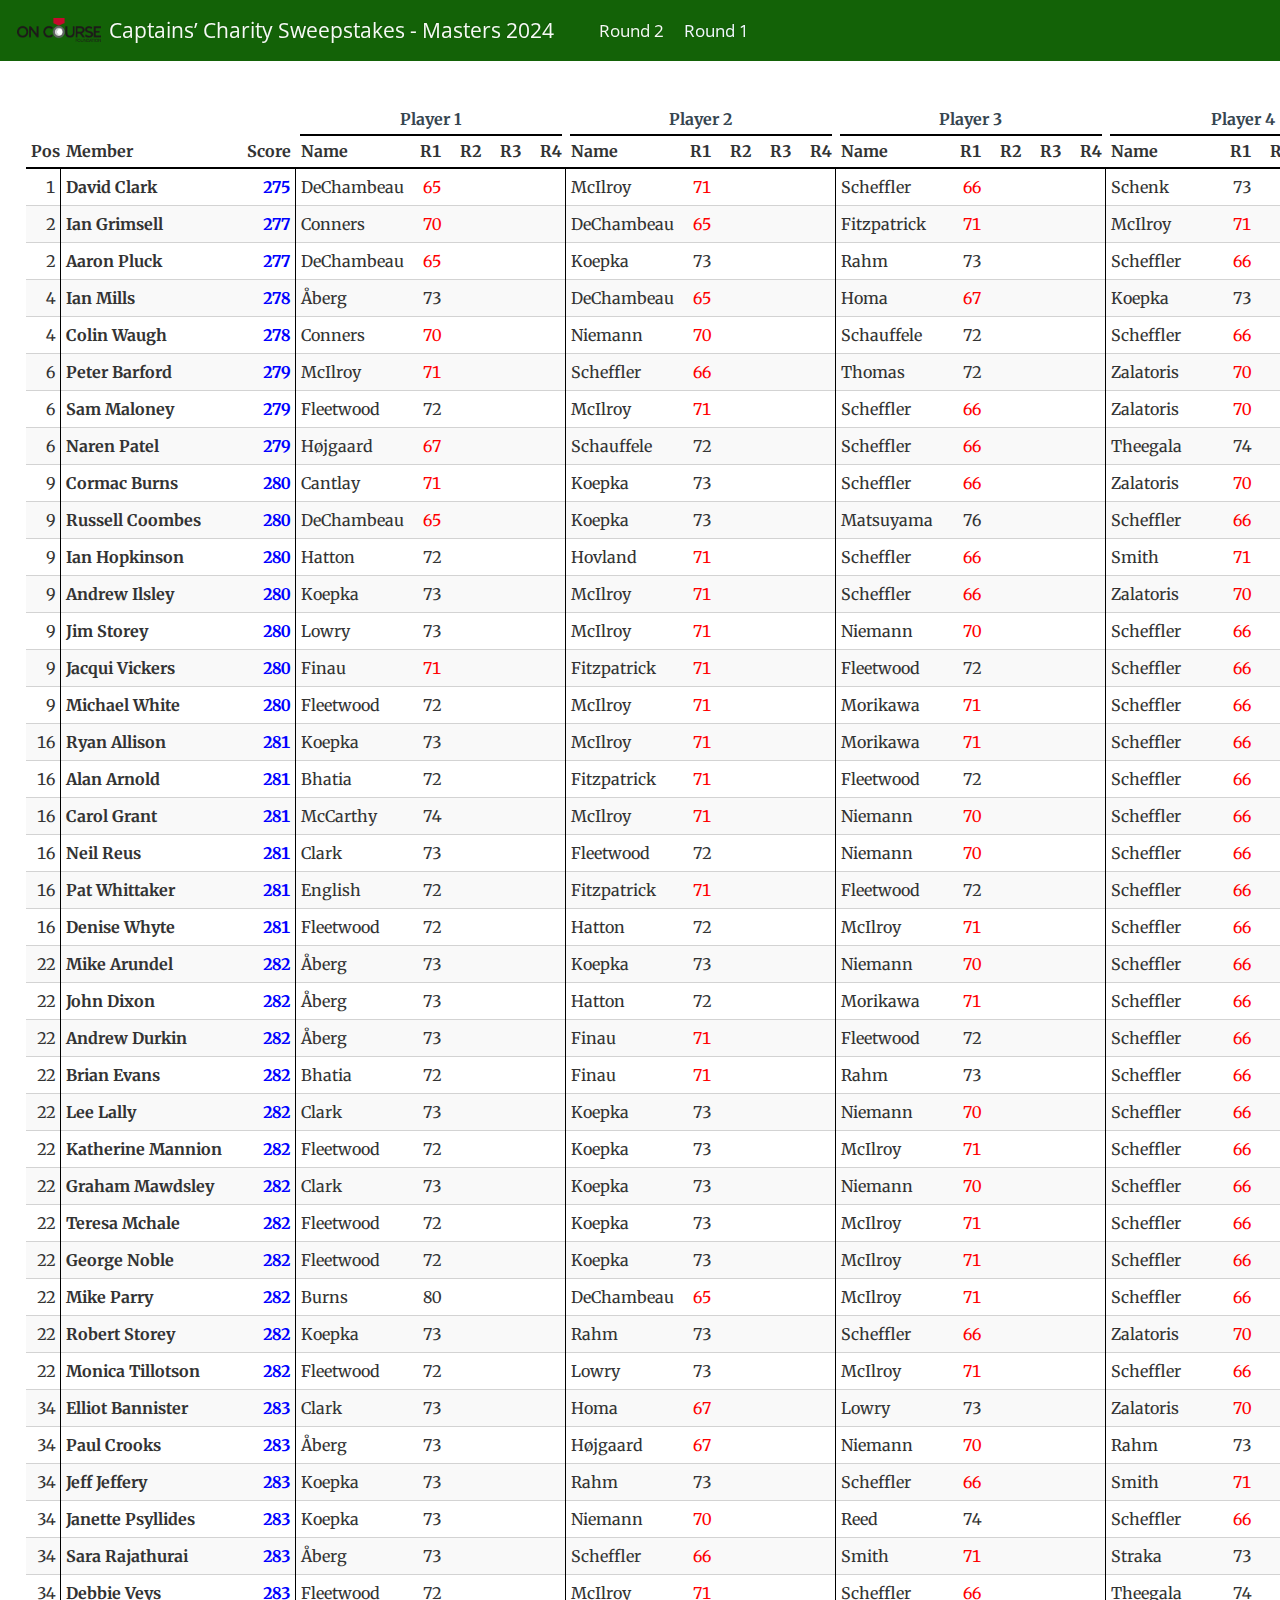
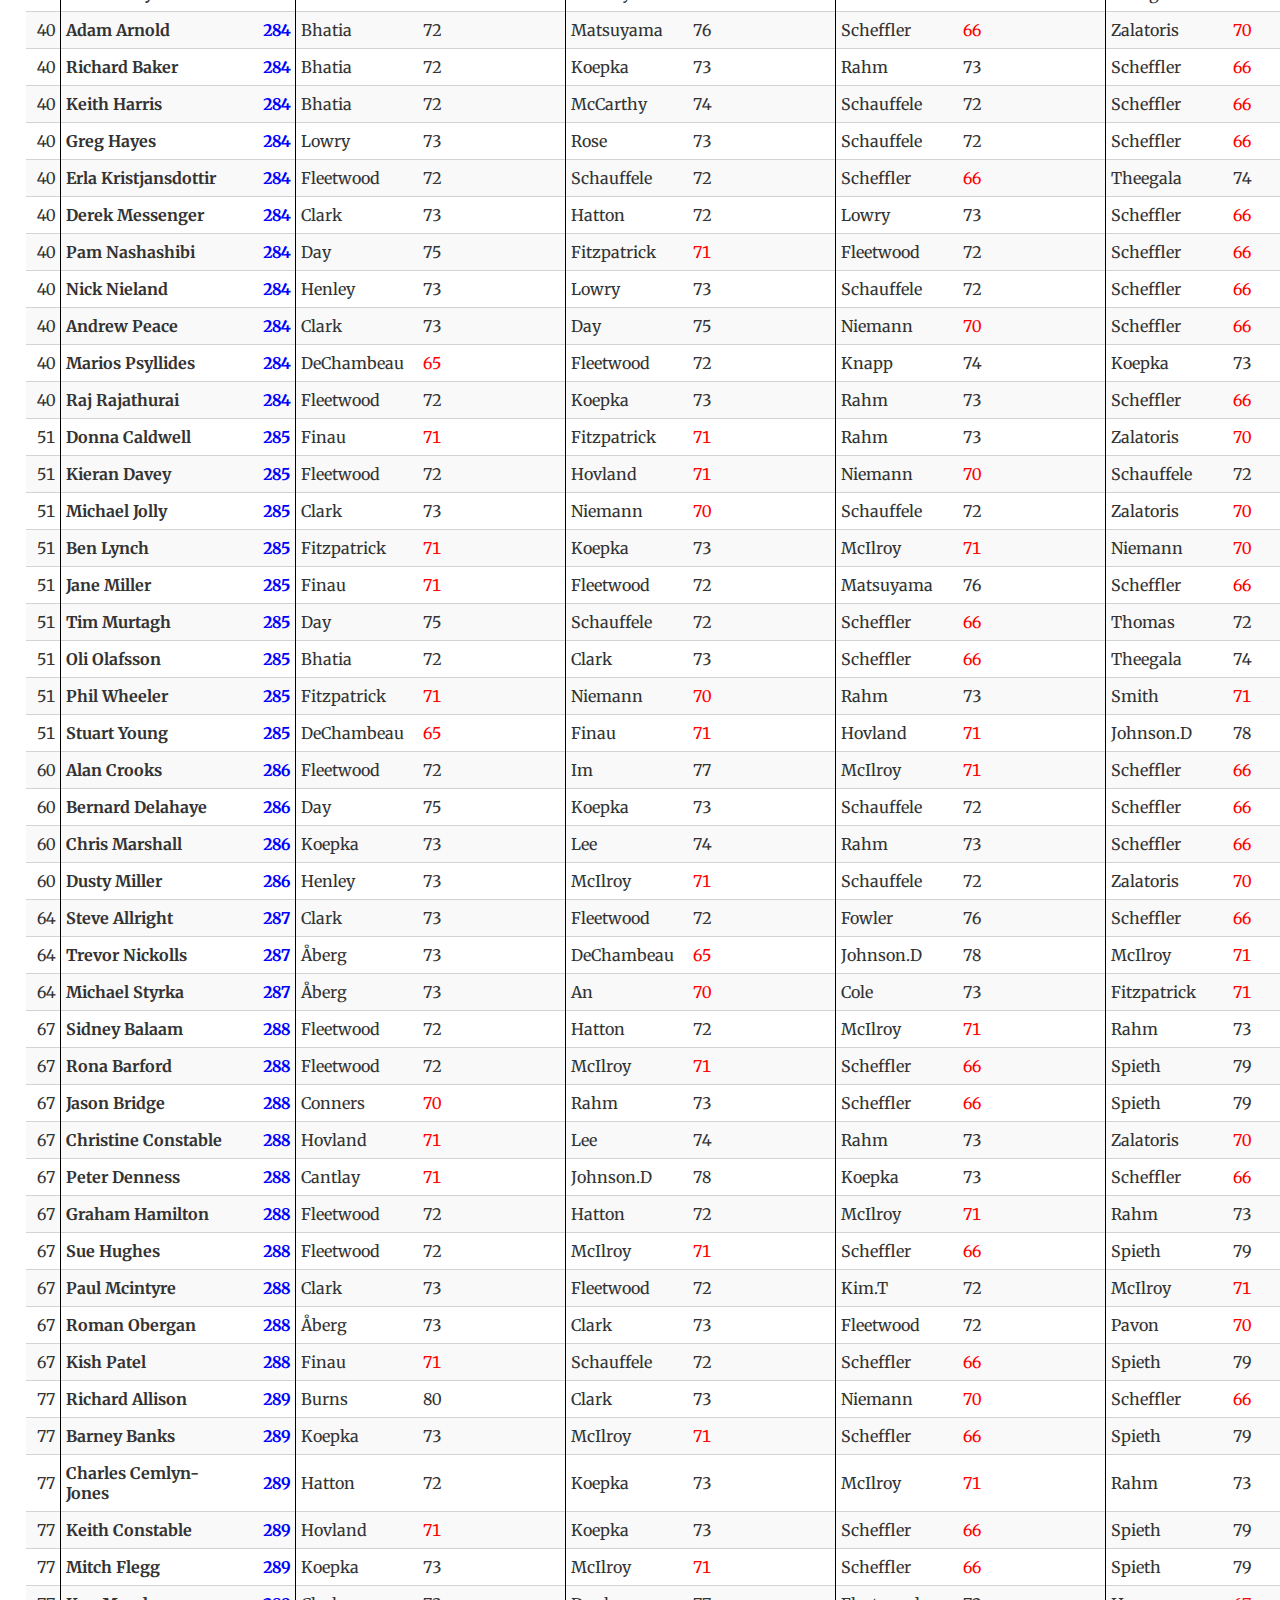
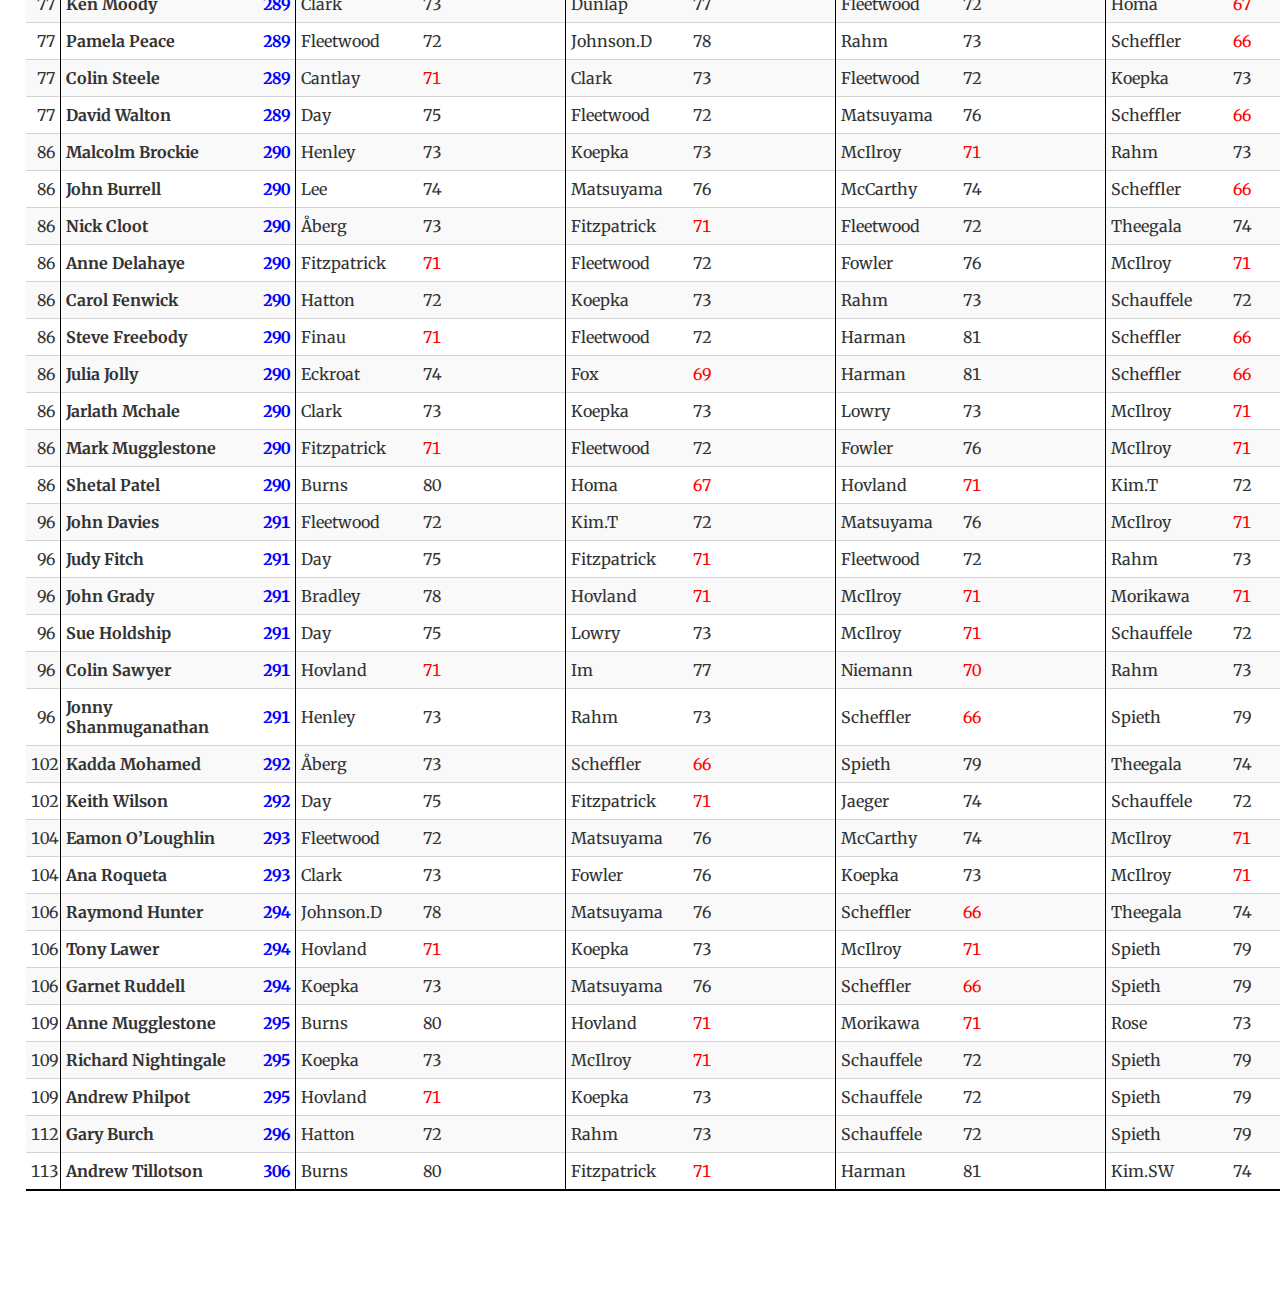
==== docs/round1.html @ 6a6d7859 "added round 2" ====
<!DOCTYPE html>
<html xmlns="http://www.w3.org/1999/xhtml" lang="en" xml:lang="en"><head>

<meta charset="utf-8">
<meta name="generator" content="quarto-1.3.433">

<meta name="viewport" content="width=device-width, initial-scale=1.0, user-scalable=yes">


<title>Captains’ Charity Sweepstakes - Masters 2024 -</title>
<style>
code{white-space: pre-wrap;}
span.smallcaps{font-variant: small-caps;}
div.columns{display: flex; gap: min(4vw, 1.5em);}
div.column{flex: auto; overflow-x: auto;}
div.hanging-indent{margin-left: 1.5em; text-indent: -1.5em;}
ul.task-list{list-style: none;}
ul.task-list li input[type="checkbox"] {
  width: 0.8em;
  margin: 0 0.8em 0.2em -1em; /* quarto-specific, see https://github.com/quarto-dev/quarto-cli/issues/4556 */ 
  vertical-align: middle;
}
</style>


<script src="site_libs/quarto-nav/quarto-nav.js"></script>
<script src="site_libs/quarto-nav/headroom.min.js"></script>
<script src="site_libs/clipboard/clipboard.min.js"></script>
<script src="site_libs/quarto-html/quarto.js"></script>
<script src="site_libs/quarto-html/popper.min.js"></script>
<script src="site_libs/quarto-html/tippy.umd.min.js"></script>
<script src="site_libs/quarto-html/anchor.min.js"></script>
<link href="site_libs/quarto-html/tippy.css" rel="stylesheet">
<link href="site_libs/quarto-html/quarto-syntax-highlighting.css" rel="stylesheet" id="quarto-text-highlighting-styles">
<script src="site_libs/bootstrap/bootstrap.min.js"></script>
<link href="site_libs/bootstrap/bootstrap-icons.css" rel="stylesheet">
<link href="site_libs/bootstrap/bootstrap.min.css" rel="stylesheet" id="quarto-bootstrap" data-mode="light">
<script id="quarto-search-options" type="application/json">{
  "language": {
    "search-no-results-text": "No results",
    "search-matching-documents-text": "matching documents",
    "search-copy-link-title": "Copy link to search",
    "search-hide-matches-text": "Hide additional matches",
    "search-more-match-text": "more match in this document",
    "search-more-matches-text": "more matches in this document",
    "search-clear-button-title": "Clear",
    "search-detached-cancel-button-title": "Cancel",
    "search-submit-button-title": "Submit",
    "search-label": "Search"
  }
}</script>


<link rel="stylesheet" href="styles.css">
</head>

<body class="floating nav-fixed">

<div id="quarto-search-results"></div>
  <header id="quarto-header" class="headroom fixed-top">
    <nav class="navbar navbar-expand-lg navbar-dark ">
      <div class="navbar-container container-fluid">
      <div class="navbar-brand-container">
    <a href="./index.html" class="navbar-brand navbar-brand-logo">
    <img src="./www/onc.png" alt="" class="navbar-logo">
    </a>
    <a class="navbar-brand" href="./index.html">
    <span class="navbar-title">Captains’ Charity Sweepstakes - Masters 2024</span>
    </a>
  </div>
          <button class="navbar-toggler" type="button" data-bs-toggle="collapse" data-bs-target="#navbarCollapse" aria-controls="navbarCollapse" aria-expanded="false" aria-label="Toggle navigation" onclick="if (window.quartoToggleHeadroom) { window.quartoToggleHeadroom(); }">
  <span class="navbar-toggler-icon"></span>
</button>
          <div class="collapse navbar-collapse" id="navbarCollapse">
            <ul class="navbar-nav navbar-nav-scroll me-auto">
  <li class="nav-item">
    <a class="nav-link" href="./index.html" rel="" target="">
 <span class="menu-text">Round 2</span></a>
  </li>  
  <li class="nav-item">
    <a class="nav-link active" href="./round1.html" rel="" target="" aria-current="page">
 <span class="menu-text">Round 1</span></a>
  </li>  
</ul>
            <div class="quarto-navbar-tools ms-auto">
</div>
          </div> <!-- /navcollapse -->
      </div> <!-- /container-fluid -->
    </nav>
</header>
<!-- content -->
<div id="quarto-content" class="quarto-container page-columns page-rows-contents page-layout-full page-navbar">
<!-- sidebar -->
  
<div id="quarto-sidebar-glass" data-bs-toggle="collapse" data-bs-target="#quarto-sidebar,#quarto-sidebar-glass"></div>
<!-- margin-sidebar -->
    <div id="quarto-margin-sidebar" class="sidebar margin-sidebar zindex-bottom">
    </div>
<!-- main -->
<main class="content page-columns page-full column-body" id="quarto-document-content">



<div id="banner" class="page-columns page-full">
<div class="grid column-page">
<div class="cell">
<div class="cell-output-display">

<div id="byoysyuiaw" style="padding-left:0px;padding-right:0px;padding-top:10px;padding-bottom:10px;overflow-x:auto;overflow-y:auto;width:auto;height:auto;">
<style>@import url("https://fonts.googleapis.com/css2?family=Merriweather:ital,wght@0,100;0,200;0,300;0,400;0,500;0,600;0,700;0,800;0,900;1,100;1,200;1,300;1,400;1,500;1,600;1,700;1,800;1,900&display=swap");
#byoysyuiaw table {
  font-family: Merriweather, Cochin, Serif, system-ui, 'Segoe UI', Roboto, Helvetica, Arial, sans-serif, 'Apple Color Emoji', 'Segoe UI Emoji', 'Segoe UI Symbol', 'Noto Color Emoji';
  -webkit-font-smoothing: antialiased;
  -moz-osx-font-smoothing: grayscale;
}

#byoysyuiaw thead, #byoysyuiaw tbody, #byoysyuiaw tfoot, #byoysyuiaw tr, #byoysyuiaw td, #byoysyuiaw th {
  border-style: none;
}

#byoysyuiaw p {
  margin: 0;
  padding: 0;
}

#byoysyuiaw .gt_table {
  display: table;
  border-collapse: collapse;
  line-height: normal;
  margin-left: auto;
  margin-right: auto;
  color: #333333;
  font-size: 16px;
  font-weight: normal;
  font-style: normal;
  background-color: #FFFFFF;
  width: auto;
  border-top-style: solid;
  border-top-width: 2px;
  border-top-color: #FFFFFF;
  border-right-style: none;
  border-right-width: 2px;
  border-right-color: #D3D3D3;
  border-bottom-style: solid;
  border-bottom-width: 2px;
  border-bottom-color: #A8A8A8;
  border-left-style: none;
  border-left-width: 2px;
  border-left-color: #D3D3D3;
}

#byoysyuiaw .gt_caption {
  padding-top: 4px;
  padding-bottom: 4px;
}

#byoysyuiaw .gt_title {
  color: #333333;
  font-size: 22px;
  font-weight: initial;
  padding-top: 4px;
  padding-bottom: 4px;
  padding-left: 5px;
  padding-right: 5px;
  border-bottom-color: #FFFFFF;
  border-bottom-width: 0;
}

#byoysyuiaw .gt_subtitle {
  color: #333333;
  font-size: 20px;
  font-weight: initial;
  padding-top: 3px;
  padding-bottom: 5px;
  padding-left: 5px;
  padding-right: 5px;
  border-top-color: #FFFFFF;
  border-top-width: 0;
}

#byoysyuiaw .gt_heading {
  background-color: #FFFFFF;
  text-align: center;
  border-bottom-color: #FFFFFF;
  border-left-style: none;
  border-left-width: 1px;
  border-left-color: #D3D3D3;
  border-right-style: none;
  border-right-width: 1px;
  border-right-color: #D3D3D3;
}

#byoysyuiaw .gt_bottom_border {
  border-bottom-style: solid;
  border-bottom-width: 2px;
  border-bottom-color: #D3D3D3;
}

#byoysyuiaw .gt_col_headings {
  border-top-style: solid;
  border-top-width: 2px;
  border-top-color: #FFFFFF;
  border-bottom-style: solid;
  border-bottom-width: 2px;
  border-bottom-color: #000000;
  border-left-style: none;
  border-left-width: 1px;
  border-left-color: #D3D3D3;
  border-right-style: none;
  border-right-width: 1px;
  border-right-color: #D3D3D3;
}

#byoysyuiaw .gt_col_heading {
  color: #333333;
  background-color: #FFFFFF;
  font-size: 100%;
  font-weight: normal;
  text-transform: inherit;
  border-left-style: none;
  border-left-width: 1px;
  border-left-color: #D3D3D3;
  border-right-style: none;
  border-right-width: 1px;
  border-right-color: #D3D3D3;
  vertical-align: bottom;
  padding-top: 5px;
  padding-bottom: 6px;
  padding-left: 5px;
  padding-right: 5px;
  overflow-x: hidden;
}

#byoysyuiaw .gt_column_spanner_outer {
  color: #333333;
  background-color: #FFFFFF;
  font-size: 100%;
  font-weight: normal;
  text-transform: inherit;
  padding-top: 0;
  padding-bottom: 0;
  padding-left: 4px;
  padding-right: 4px;
}

#byoysyuiaw .gt_column_spanner_outer:first-child {
  padding-left: 0;
}

#byoysyuiaw .gt_column_spanner_outer:last-child {
  padding-right: 0;
}

#byoysyuiaw .gt_column_spanner {
  border-bottom-style: solid;
  border-bottom-width: 2px;
  border-bottom-color: #000000;
  vertical-align: bottom;
  padding-top: 5px;
  padding-bottom: 5px;
  overflow-x: hidden;
  display: inline-block;
  width: 100%;
}

#byoysyuiaw .gt_spanner_row {
  border-bottom-style: hidden;
}

#byoysyuiaw .gt_group_heading {
  padding-top: 8px;
  padding-bottom: 8px;
  padding-left: 5px;
  padding-right: 5px;
  color: #333333;
  background-color: #FFFFFF;
  font-size: 100%;
  font-weight: initial;
  text-transform: inherit;
  border-top-style: solid;
  border-top-width: 2px;
  border-top-color: #D3D3D3;
  border-bottom-style: solid;
  border-bottom-width: 2px;
  border-bottom-color: #D3D3D3;
  border-left-style: none;
  border-left-width: 1px;
  border-left-color: #D3D3D3;
  border-right-style: none;
  border-right-width: 1px;
  border-right-color: #D3D3D3;
  vertical-align: middle;
  text-align: left;
}

#byoysyuiaw .gt_empty_group_heading {
  padding: 0.5px;
  color: #333333;
  background-color: #FFFFFF;
  font-size: 100%;
  font-weight: initial;
  border-top-style: solid;
  border-top-width: 2px;
  border-top-color: #D3D3D3;
  border-bottom-style: solid;
  border-bottom-width: 2px;
  border-bottom-color: #D3D3D3;
  vertical-align: middle;
}

#byoysyuiaw .gt_from_md > :first-child {
  margin-top: 0;
}

#byoysyuiaw .gt_from_md > :last-child {
  margin-bottom: 0;
}

#byoysyuiaw .gt_row {
  padding-top: 8px;
  padding-bottom: 8px;
  padding-left: 5px;
  padding-right: 5px;
  margin: 10px;
  border-top-style: solid;
  border-top-width: 1px;
  border-top-color: #D3D3D3;
  border-left-style: none;
  border-left-width: 1px;
  border-left-color: #D3D3D3;
  border-right-style: none;
  border-right-width: 1px;
  border-right-color: #D3D3D3;
  vertical-align: middle;
  overflow-x: hidden;
}

#byoysyuiaw .gt_stub {
  color: #333333;
  background-color: #FFFFFF;
  font-size: 100%;
  font-weight: initial;
  text-transform: inherit;
  border-right-style: solid;
  border-right-width: 2px;
  border-right-color: #D3D3D3;
  padding-left: 5px;
  padding-right: 5px;
}

#byoysyuiaw .gt_stub_row_group {
  color: #333333;
  background-color: #FFFFFF;
  font-size: 100%;
  font-weight: initial;
  text-transform: inherit;
  border-right-style: solid;
  border-right-width: 2px;
  border-right-color: #D3D3D3;
  padding-left: 5px;
  padding-right: 5px;
  vertical-align: top;
}

#byoysyuiaw .gt_row_group_first td {
  border-top-width: 2px;
}

#byoysyuiaw .gt_row_group_first th {
  border-top-width: 2px;
}

#byoysyuiaw .gt_summary_row {
  color: #333333;
  background-color: #FFFFFF;
  text-transform: inherit;
  padding-top: 8px;
  padding-bottom: 8px;
  padding-left: 5px;
  padding-right: 5px;
}

#byoysyuiaw .gt_first_summary_row {
  border-top-style: solid;
  border-top-color: #D3D3D3;
}

#byoysyuiaw .gt_first_summary_row.thick {
  border-top-width: 2px;
}

#byoysyuiaw .gt_last_summary_row {
  padding-top: 8px;
  padding-bottom: 8px;
  padding-left: 5px;
  padding-right: 5px;
  border-bottom-style: solid;
  border-bottom-width: 2px;
  border-bottom-color: #D3D3D3;
}

#byoysyuiaw .gt_grand_summary_row {
  color: #333333;
  background-color: #FFFFFF;
  text-transform: inherit;
  padding-top: 8px;
  padding-bottom: 8px;
  padding-left: 5px;
  padding-right: 5px;
}

#byoysyuiaw .gt_first_grand_summary_row {
  padding-top: 8px;
  padding-bottom: 8px;
  padding-left: 5px;
  padding-right: 5px;
  border-top-style: double;
  border-top-width: 6px;
  border-top-color: #D3D3D3;
}

#byoysyuiaw .gt_last_grand_summary_row_top {
  padding-top: 8px;
  padding-bottom: 8px;
  padding-left: 5px;
  padding-right: 5px;
  border-bottom-style: double;
  border-bottom-width: 6px;
  border-bottom-color: #D3D3D3;
}

#byoysyuiaw .gt_striped {
  background-color: rgba(128, 128, 128, 0.05);
}

#byoysyuiaw .gt_table_body {
  border-top-style: solid;
  border-top-width: 2px;
  border-top-color: #D3D3D3;
  border-bottom-style: solid;
  border-bottom-width: 2px;
  border-bottom-color: #000000;
}

#byoysyuiaw .gt_footnotes {
  color: #333333;
  background-color: #FFFFFF;
  border-bottom-style: none;
  border-bottom-width: 2px;
  border-bottom-color: #D3D3D3;
  border-left-style: none;
  border-left-width: 2px;
  border-left-color: #D3D3D3;
  border-right-style: none;
  border-right-width: 2px;
  border-right-color: #D3D3D3;
}

#byoysyuiaw .gt_footnote {
  margin: 0px;
  font-size: 90%;
  padding-top: 4px;
  padding-bottom: 4px;
  padding-left: 5px;
  padding-right: 5px;
}

#byoysyuiaw .gt_sourcenotes {
  color: #333333;
  background-color: #FFFFFF;
  border-bottom-style: none;
  border-bottom-width: 2px;
  border-bottom-color: #D3D3D3;
  border-left-style: none;
  border-left-width: 2px;
  border-left-color: #D3D3D3;
  border-right-style: none;
  border-right-width: 2px;
  border-right-color: #D3D3D3;
}

#byoysyuiaw .gt_sourcenote {
  font-size: 90%;
  padding-top: 4px;
  padding-bottom: 4px;
  padding-left: 5px;
  padding-right: 5px;
}

#byoysyuiaw .gt_left {
  text-align: left;
}

#byoysyuiaw .gt_center {
  text-align: center;
}

#byoysyuiaw .gt_right {
  text-align: right;
  font-variant-numeric: tabular-nums;
}

#byoysyuiaw .gt_font_normal {
  font-weight: normal;
}

#byoysyuiaw .gt_font_bold {
  font-weight: bold;
}

#byoysyuiaw .gt_font_italic {
  font-style: italic;
}

#byoysyuiaw .gt_super {
  font-size: 65%;
}

#byoysyuiaw .gt_footnote_marks {
  font-size: 75%;
  vertical-align: 0.4em;
  position: initial;
}

#byoysyuiaw .gt_asterisk {
  font-size: 100%;
  vertical-align: 0;
}

#byoysyuiaw .gt_indent_1 {
  text-indent: 5px;
}

#byoysyuiaw .gt_indent_2 {
  text-indent: 10px;
}

#byoysyuiaw .gt_indent_3 {
  text-indent: 15px;
}

#byoysyuiaw .gt_indent_4 {
  text-indent: 20px;
}

#byoysyuiaw .gt_indent_5 {
  text-indent: 25px;
}
</style>
<table class="gt_table" style="table-layout: fixed;; width: 0px" data-quarto-disable-processing="false" data-quarto-bootstrap="false">
  <colgroup>
    <col style="width:35px;">
    <col style="width:175px;">
    <col style="width:60px;">
    <col style="width:110px;">
    <col style="width:40px;">
    <col style="width:40px;">
    <col style="width:40px;">
    <col style="width:40px;">
    <col style="width:110px;">
    <col style="width:40px;">
    <col style="width:40px;">
    <col style="width:40px;">
    <col style="width:40px;">
    <col style="width:110px;">
    <col style="width:40px;">
    <col style="width:40px;">
    <col style="width:40px;">
    <col style="width:40px;">
    <col style="width:110px;">
    <col style="width:40px;">
    <col style="width:40px;">
    <col style="width:40px;">
    <col style="width:40px;">
  </colgroup>
  <thead>
    <tr class="gt_col_headings gt_spanner_row">
      <th class="gt_col_heading gt_columns_bottom_border gt_right" rowspan="2" colspan="1" style="border-bottom-width: 2px; border-bottom-style: solid; border-bottom-color: #000000; font-weight: bold;" scope="col" id="Pos">Pos</th>
      <th class="gt_col_heading gt_columns_bottom_border gt_left" rowspan="2" colspan="1" style="border-bottom-width: 2px; border-bottom-style: solid; border-bottom-color: #000000; font-weight: bold;" scope="col" id="Member">Member</th>
      <th class="gt_col_heading gt_columns_bottom_border gt_right" rowspan="2" colspan="1" style="border-bottom-width: 2px; border-bottom-style: solid; border-bottom-color: #000000; font-weight: bold;" scope="col" id="Score">Score</th>
      <th class="gt_center gt_columns_top_border gt_column_spanner_outer" rowspan="1" colspan="5" style="color: #36454F; font-size: 16px; font-weight: bold;" scope="colgroup" id="Player 1">
        <span class="gt_column_spanner">Player 1</span>
      </th>
      <th class="gt_center gt_columns_top_border gt_column_spanner_outer" rowspan="1" colspan="5" style="color: #36454F; font-size: 16px; font-weight: bold;" scope="colgroup" id="Player 2">
        <span class="gt_column_spanner">Player 2</span>
      </th>
      <th class="gt_center gt_columns_top_border gt_column_spanner_outer" rowspan="1" colspan="5" style="color: #36454F; font-size: 16px; font-weight: bold;" scope="colgroup" id="Player 3">
        <span class="gt_column_spanner">Player 3</span>
      </th>
      <th class="gt_center gt_columns_top_border gt_column_spanner_outer" rowspan="1" colspan="5" style="color: #36454F; font-size: 16px; font-weight: bold;" scope="colgroup" id="Player 4">
        <span class="gt_column_spanner">Player 4</span>
      </th>
    </tr>
    <tr class="gt_col_headings">
      <th class="gt_col_heading gt_columns_bottom_border gt_left" rowspan="1" colspan="1" style="border-bottom-width: 2px; border-bottom-style: solid; border-bottom-color: #000000; font-weight: bold;" scope="col" id="Name">Name</th>
      <th class="gt_col_heading gt_columns_bottom_border gt_right" rowspan="1" colspan="1" style="border-bottom-width: 2px; border-bottom-style: solid; border-bottom-color: #000000; font-weight: bold;" scope="col" id="R1">R1</th>
      <th class="gt_col_heading gt_columns_bottom_border gt_right" rowspan="1" colspan="1" style="border-bottom-width: 2px; border-bottom-style: solid; border-bottom-color: #000000; font-weight: bold;" scope="col" id="R2">R2</th>
      <th class="gt_col_heading gt_columns_bottom_border gt_right" rowspan="1" colspan="1" style="border-bottom-width: 2px; border-bottom-style: solid; border-bottom-color: #000000; font-weight: bold;" scope="col" id="R3">R3</th>
      <th class="gt_col_heading gt_columns_bottom_border gt_right" rowspan="1" colspan="1" style="border-bottom-width: 2px; border-bottom-style: solid; border-bottom-color: #000000; font-weight: bold;" scope="col" id="R4">R4</th>
      <th class="gt_col_heading gt_columns_bottom_border gt_left" rowspan="1" colspan="1" style="border-bottom-width: 2px; border-bottom-style: solid; border-bottom-color: #000000; font-weight: bold;" scope="col" id="Name">Name</th>
      <th class="gt_col_heading gt_columns_bottom_border gt_right" rowspan="1" colspan="1" style="border-bottom-width: 2px; border-bottom-style: solid; border-bottom-color: #000000; font-weight: bold;" scope="col" id="R1">R1</th>
      <th class="gt_col_heading gt_columns_bottom_border gt_right" rowspan="1" colspan="1" style="border-bottom-width: 2px; border-bottom-style: solid; border-bottom-color: #000000; font-weight: bold;" scope="col" id="R2">R2</th>
      <th class="gt_col_heading gt_columns_bottom_border gt_right" rowspan="1" colspan="1" style="border-bottom-width: 2px; border-bottom-style: solid; border-bottom-color: #000000; font-weight: bold;" scope="col" id="R3">R3</th>
      <th class="gt_col_heading gt_columns_bottom_border gt_right" rowspan="1" colspan="1" style="border-bottom-width: 2px; border-bottom-style: solid; border-bottom-color: #000000; font-weight: bold;" scope="col" id="R4">R4</th>
      <th class="gt_col_heading gt_columns_bottom_border gt_left" rowspan="1" colspan="1" style="border-bottom-width: 2px; border-bottom-style: solid; border-bottom-color: #000000; font-weight: bold;" scope="col" id="Name">Name</th>
      <th class="gt_col_heading gt_columns_bottom_border gt_right" rowspan="1" colspan="1" style="border-bottom-width: 2px; border-bottom-style: solid; border-bottom-color: #000000; font-weight: bold;" scope="col" id="R1">R1</th>
      <th class="gt_col_heading gt_columns_bottom_border gt_right" rowspan="1" colspan="1" style="border-bottom-width: 2px; border-bottom-style: solid; border-bottom-color: #000000; font-weight: bold;" scope="col" id="R2">R2</th>
      <th class="gt_col_heading gt_columns_bottom_border gt_right" rowspan="1" colspan="1" style="border-bottom-width: 2px; border-bottom-style: solid; border-bottom-color: #000000; font-weight: bold;" scope="col" id="R3">R3</th>
      <th class="gt_col_heading gt_columns_bottom_border gt_right" rowspan="1" colspan="1" style="border-bottom-width: 2px; border-bottom-style: solid; border-bottom-color: #000000; font-weight: bold;" scope="col" id="R4">R4</th>
      <th class="gt_col_heading gt_columns_bottom_border gt_left" rowspan="1" colspan="1" style="border-bottom-width: 2px; border-bottom-style: solid; border-bottom-color: #000000; font-weight: bold;" scope="col" id="Name">Name</th>
      <th class="gt_col_heading gt_columns_bottom_border gt_right" rowspan="1" colspan="1" style="border-bottom-width: 2px; border-bottom-style: solid; border-bottom-color: #000000; font-weight: bold;" scope="col" id="R1">R1</th>
      <th class="gt_col_heading gt_columns_bottom_border gt_right" rowspan="1" colspan="1" style="border-bottom-width: 2px; border-bottom-style: solid; border-bottom-color: #000000; font-weight: bold;" scope="col" id="R2">R2</th>
      <th class="gt_col_heading gt_columns_bottom_border gt_right" rowspan="1" colspan="1" style="border-bottom-width: 2px; border-bottom-style: solid; border-bottom-color: #000000; font-weight: bold;" scope="col" id="R3">R3</th>
      <th class="gt_col_heading gt_columns_bottom_border gt_right" rowspan="1" colspan="1" style="border-bottom-width: 2px; border-bottom-style: solid; border-bottom-color: #000000; font-weight: bold;" scope="col" id="R4">R4</th>
    </tr>
  </thead>
  <tbody class="gt_table_body">
    <tr><td headers="N" class="gt_row gt_right">1</td>
<td headers="Member" class="gt_row gt_left" style="font-weight: bold; border-left-width: 1px; border-left-style: solid; border-left-color: black;">David Clark</td>
<td headers="Score" class="gt_row gt_right" style="font-weight: bold; color: #0000FF;">275</td>
<td headers="Player1_Name" class="gt_row gt_left" style="border-left-width: 1px; border-left-style: solid; border-left-color: black;">DeChambeau</td>
<td headers="Player1_R1" class="gt_row gt_right" style="color: #FF0000;">65</td>
<td headers="Player1_R2" class="gt_row gt_right"><br></td>
<td headers="Player1_R3" class="gt_row gt_right"><br></td>
<td headers="Player1_R4" class="gt_row gt_right"><br></td>
<td headers="Player2_Name" class="gt_row gt_left" style="border-left-width: 1px; border-left-style: solid; border-left-color: black;">McIlroy</td>
<td headers="Player2_R1" class="gt_row gt_right" style="color: #FF0000;">71</td>
<td headers="Player2_R2" class="gt_row gt_right"><br></td>
<td headers="Player2_R3" class="gt_row gt_right"><br></td>
<td headers="Player2_R4" class="gt_row gt_right"><br></td>
<td headers="Player3_Name" class="gt_row gt_left" style="border-left-width: 1px; border-left-style: solid; border-left-color: black;">Scheffler</td>
<td headers="Player3_R1" class="gt_row gt_right" style="color: #FF0000;">66</td>
<td headers="Player3_R2" class="gt_row gt_right"><br></td>
<td headers="Player3_R3" class="gt_row gt_right"><br></td>
<td headers="Player3_R4" class="gt_row gt_right"><br></td>
<td headers="Player4_Name" class="gt_row gt_left" style="border-left-width: 1px; border-left-style: solid; border-left-color: black;">Schenk</td>
<td headers="Player4_R1" class="gt_row gt_right">73</td>
<td headers="Player4_R2" class="gt_row gt_right"><br></td>
<td headers="Player4_R3" class="gt_row gt_right"><br></td>
<td headers="Player4_R4" class="gt_row gt_right"><br></td></tr>
    <tr><td headers="N" class="gt_row gt_right gt_striped">2</td>
<td headers="Member" class="gt_row gt_left gt_striped" style="font-weight: bold; border-left-width: 1px; border-left-style: solid; border-left-color: black;">Ian Grimsell</td>
<td headers="Score" class="gt_row gt_right gt_striped" style="font-weight: bold; color: #0000FF;">277</td>
<td headers="Player1_Name" class="gt_row gt_left gt_striped" style="border-left-width: 1px; border-left-style: solid; border-left-color: black;">Conners</td>
<td headers="Player1_R1" class="gt_row gt_right gt_striped" style="color: #FF0000;">70</td>
<td headers="Player1_R2" class="gt_row gt_right gt_striped"><br></td>
<td headers="Player1_R3" class="gt_row gt_right gt_striped"><br></td>
<td headers="Player1_R4" class="gt_row gt_right gt_striped"><br></td>
<td headers="Player2_Name" class="gt_row gt_left gt_striped" style="border-left-width: 1px; border-left-style: solid; border-left-color: black;">DeChambeau</td>
<td headers="Player2_R1" class="gt_row gt_right gt_striped" style="color: #FF0000;">65</td>
<td headers="Player2_R2" class="gt_row gt_right gt_striped"><br></td>
<td headers="Player2_R3" class="gt_row gt_right gt_striped"><br></td>
<td headers="Player2_R4" class="gt_row gt_right gt_striped"><br></td>
<td headers="Player3_Name" class="gt_row gt_left gt_striped" style="border-left-width: 1px; border-left-style: solid; border-left-color: black;">Fitzpatrick</td>
<td headers="Player3_R1" class="gt_row gt_right gt_striped" style="color: #FF0000;">71</td>
<td headers="Player3_R2" class="gt_row gt_right gt_striped"><br></td>
<td headers="Player3_R3" class="gt_row gt_right gt_striped"><br></td>
<td headers="Player3_R4" class="gt_row gt_right gt_striped"><br></td>
<td headers="Player4_Name" class="gt_row gt_left gt_striped" style="border-left-width: 1px; border-left-style: solid; border-left-color: black;">McIlroy</td>
<td headers="Player4_R1" class="gt_row gt_right gt_striped" style="color: #FF0000;">71</td>
<td headers="Player4_R2" class="gt_row gt_right gt_striped"><br></td>
<td headers="Player4_R3" class="gt_row gt_right gt_striped"><br></td>
<td headers="Player4_R4" class="gt_row gt_right gt_striped"><br></td></tr>
    <tr><td headers="N" class="gt_row gt_right">2</td>
<td headers="Member" class="gt_row gt_left" style="font-weight: bold; border-left-width: 1px; border-left-style: solid; border-left-color: black;">Aaron Pluck</td>
<td headers="Score" class="gt_row gt_right" style="font-weight: bold; color: #0000FF;">277</td>
<td headers="Player1_Name" class="gt_row gt_left" style="border-left-width: 1px; border-left-style: solid; border-left-color: black;">DeChambeau</td>
<td headers="Player1_R1" class="gt_row gt_right" style="color: #FF0000;">65</td>
<td headers="Player1_R2" class="gt_row gt_right"><br></td>
<td headers="Player1_R3" class="gt_row gt_right"><br></td>
<td headers="Player1_R4" class="gt_row gt_right"><br></td>
<td headers="Player2_Name" class="gt_row gt_left" style="border-left-width: 1px; border-left-style: solid; border-left-color: black;">Koepka</td>
<td headers="Player2_R1" class="gt_row gt_right">73</td>
<td headers="Player2_R2" class="gt_row gt_right"><br></td>
<td headers="Player2_R3" class="gt_row gt_right"><br></td>
<td headers="Player2_R4" class="gt_row gt_right"><br></td>
<td headers="Player3_Name" class="gt_row gt_left" style="border-left-width: 1px; border-left-style: solid; border-left-color: black;">Rahm</td>
<td headers="Player3_R1" class="gt_row gt_right">73</td>
<td headers="Player3_R2" class="gt_row gt_right"><br></td>
<td headers="Player3_R3" class="gt_row gt_right"><br></td>
<td headers="Player3_R4" class="gt_row gt_right"><br></td>
<td headers="Player4_Name" class="gt_row gt_left" style="border-left-width: 1px; border-left-style: solid; border-left-color: black;">Scheffler</td>
<td headers="Player4_R1" class="gt_row gt_right" style="color: #FF0000;">66</td>
<td headers="Player4_R2" class="gt_row gt_right"><br></td>
<td headers="Player4_R3" class="gt_row gt_right"><br></td>
<td headers="Player4_R4" class="gt_row gt_right"><br></td></tr>
    <tr><td headers="N" class="gt_row gt_right gt_striped">4</td>
<td headers="Member" class="gt_row gt_left gt_striped" style="font-weight: bold; border-left-width: 1px; border-left-style: solid; border-left-color: black;">Ian Mills</td>
<td headers="Score" class="gt_row gt_right gt_striped" style="font-weight: bold; color: #0000FF;">278</td>
<td headers="Player1_Name" class="gt_row gt_left gt_striped" style="border-left-width: 1px; border-left-style: solid; border-left-color: black;">Åberg</td>
<td headers="Player1_R1" class="gt_row gt_right gt_striped">73</td>
<td headers="Player1_R2" class="gt_row gt_right gt_striped"><br></td>
<td headers="Player1_R3" class="gt_row gt_right gt_striped"><br></td>
<td headers="Player1_R4" class="gt_row gt_right gt_striped"><br></td>
<td headers="Player2_Name" class="gt_row gt_left gt_striped" style="border-left-width: 1px; border-left-style: solid; border-left-color: black;">DeChambeau</td>
<td headers="Player2_R1" class="gt_row gt_right gt_striped" style="color: #FF0000;">65</td>
<td headers="Player2_R2" class="gt_row gt_right gt_striped"><br></td>
<td headers="Player2_R3" class="gt_row gt_right gt_striped"><br></td>
<td headers="Player2_R4" class="gt_row gt_right gt_striped"><br></td>
<td headers="Player3_Name" class="gt_row gt_left gt_striped" style="border-left-width: 1px; border-left-style: solid; border-left-color: black;">Homa</td>
<td headers="Player3_R1" class="gt_row gt_right gt_striped" style="color: #FF0000;">67</td>
<td headers="Player3_R2" class="gt_row gt_right gt_striped"><br></td>
<td headers="Player3_R3" class="gt_row gt_right gt_striped"><br></td>
<td headers="Player3_R4" class="gt_row gt_right gt_striped"><br></td>
<td headers="Player4_Name" class="gt_row gt_left gt_striped" style="border-left-width: 1px; border-left-style: solid; border-left-color: black;">Koepka</td>
<td headers="Player4_R1" class="gt_row gt_right gt_striped">73</td>
<td headers="Player4_R2" class="gt_row gt_right gt_striped"><br></td>
<td headers="Player4_R3" class="gt_row gt_right gt_striped"><br></td>
<td headers="Player4_R4" class="gt_row gt_right gt_striped"><br></td></tr>
    <tr><td headers="N" class="gt_row gt_right">4</td>
<td headers="Member" class="gt_row gt_left" style="font-weight: bold; border-left-width: 1px; border-left-style: solid; border-left-color: black;">Colin Waugh</td>
<td headers="Score" class="gt_row gt_right" style="font-weight: bold; color: #0000FF;">278</td>
<td headers="Player1_Name" class="gt_row gt_left" style="border-left-width: 1px; border-left-style: solid; border-left-color: black;">Conners</td>
<td headers="Player1_R1" class="gt_row gt_right" style="color: #FF0000;">70</td>
<td headers="Player1_R2" class="gt_row gt_right"><br></td>
<td headers="Player1_R3" class="gt_row gt_right"><br></td>
<td headers="Player1_R4" class="gt_row gt_right"><br></td>
<td headers="Player2_Name" class="gt_row gt_left" style="border-left-width: 1px; border-left-style: solid; border-left-color: black;">Niemann</td>
<td headers="Player2_R1" class="gt_row gt_right" style="color: #FF0000;">70</td>
<td headers="Player2_R2" class="gt_row gt_right"><br></td>
<td headers="Player2_R3" class="gt_row gt_right"><br></td>
<td headers="Player2_R4" class="gt_row gt_right"><br></td>
<td headers="Player3_Name" class="gt_row gt_left" style="border-left-width: 1px; border-left-style: solid; border-left-color: black;">Schauffele</td>
<td headers="Player3_R1" class="gt_row gt_right">72</td>
<td headers="Player3_R2" class="gt_row gt_right"><br></td>
<td headers="Player3_R3" class="gt_row gt_right"><br></td>
<td headers="Player3_R4" class="gt_row gt_right"><br></td>
<td headers="Player4_Name" class="gt_row gt_left" style="border-left-width: 1px; border-left-style: solid; border-left-color: black;">Scheffler</td>
<td headers="Player4_R1" class="gt_row gt_right" style="color: #FF0000;">66</td>
<td headers="Player4_R2" class="gt_row gt_right"><br></td>
<td headers="Player4_R3" class="gt_row gt_right"><br></td>
<td headers="Player4_R4" class="gt_row gt_right"><br></td></tr>
    <tr><td headers="N" class="gt_row gt_right gt_striped">6</td>
<td headers="Member" class="gt_row gt_left gt_striped" style="font-weight: bold; border-left-width: 1px; border-left-style: solid; border-left-color: black;">Peter Barford</td>
<td headers="Score" class="gt_row gt_right gt_striped" style="font-weight: bold; color: #0000FF;">279</td>
<td headers="Player1_Name" class="gt_row gt_left gt_striped" style="border-left-width: 1px; border-left-style: solid; border-left-color: black;">McIlroy</td>
<td headers="Player1_R1" class="gt_row gt_right gt_striped" style="color: #FF0000;">71</td>
<td headers="Player1_R2" class="gt_row gt_right gt_striped"><br></td>
<td headers="Player1_R3" class="gt_row gt_right gt_striped"><br></td>
<td headers="Player1_R4" class="gt_row gt_right gt_striped"><br></td>
<td headers="Player2_Name" class="gt_row gt_left gt_striped" style="border-left-width: 1px; border-left-style: solid; border-left-color: black;">Scheffler</td>
<td headers="Player2_R1" class="gt_row gt_right gt_striped" style="color: #FF0000;">66</td>
<td headers="Player2_R2" class="gt_row gt_right gt_striped"><br></td>
<td headers="Player2_R3" class="gt_row gt_right gt_striped"><br></td>
<td headers="Player2_R4" class="gt_row gt_right gt_striped"><br></td>
<td headers="Player3_Name" class="gt_row gt_left gt_striped" style="border-left-width: 1px; border-left-style: solid; border-left-color: black;">Thomas</td>
<td headers="Player3_R1" class="gt_row gt_right gt_striped">72</td>
<td headers="Player3_R2" class="gt_row gt_right gt_striped"><br></td>
<td headers="Player3_R3" class="gt_row gt_right gt_striped"><br></td>
<td headers="Player3_R4" class="gt_row gt_right gt_striped"><br></td>
<td headers="Player4_Name" class="gt_row gt_left gt_striped" style="border-left-width: 1px; border-left-style: solid; border-left-color: black;">Zalatoris</td>
<td headers="Player4_R1" class="gt_row gt_right gt_striped" style="color: #FF0000;">70</td>
<td headers="Player4_R2" class="gt_row gt_right gt_striped"><br></td>
<td headers="Player4_R3" class="gt_row gt_right gt_striped"><br></td>
<td headers="Player4_R4" class="gt_row gt_right gt_striped"><br></td></tr>
    <tr><td headers="N" class="gt_row gt_right">6</td>
<td headers="Member" class="gt_row gt_left" style="font-weight: bold; border-left-width: 1px; border-left-style: solid; border-left-color: black;">Sam Maloney</td>
<td headers="Score" class="gt_row gt_right" style="font-weight: bold; color: #0000FF;">279</td>
<td headers="Player1_Name" class="gt_row gt_left" style="border-left-width: 1px; border-left-style: solid; border-left-color: black;">Fleetwood</td>
<td headers="Player1_R1" class="gt_row gt_right">72</td>
<td headers="Player1_R2" class="gt_row gt_right"><br></td>
<td headers="Player1_R3" class="gt_row gt_right"><br></td>
<td headers="Player1_R4" class="gt_row gt_right"><br></td>
<td headers="Player2_Name" class="gt_row gt_left" style="border-left-width: 1px; border-left-style: solid; border-left-color: black;">McIlroy</td>
<td headers="Player2_R1" class="gt_row gt_right" style="color: #FF0000;">71</td>
<td headers="Player2_R2" class="gt_row gt_right"><br></td>
<td headers="Player2_R3" class="gt_row gt_right"><br></td>
<td headers="Player2_R4" class="gt_row gt_right"><br></td>
<td headers="Player3_Name" class="gt_row gt_left" style="border-left-width: 1px; border-left-style: solid; border-left-color: black;">Scheffler</td>
<td headers="Player3_R1" class="gt_row gt_right" style="color: #FF0000;">66</td>
<td headers="Player3_R2" class="gt_row gt_right"><br></td>
<td headers="Player3_R3" class="gt_row gt_right"><br></td>
<td headers="Player3_R4" class="gt_row gt_right"><br></td>
<td headers="Player4_Name" class="gt_row gt_left" style="border-left-width: 1px; border-left-style: solid; border-left-color: black;">Zalatoris</td>
<td headers="Player4_R1" class="gt_row gt_right" style="color: #FF0000;">70</td>
<td headers="Player4_R2" class="gt_row gt_right"><br></td>
<td headers="Player4_R3" class="gt_row gt_right"><br></td>
<td headers="Player4_R4" class="gt_row gt_right"><br></td></tr>
    <tr><td headers="N" class="gt_row gt_right gt_striped">6</td>
<td headers="Member" class="gt_row gt_left gt_striped" style="font-weight: bold; border-left-width: 1px; border-left-style: solid; border-left-color: black;">Naren Patel</td>
<td headers="Score" class="gt_row gt_right gt_striped" style="font-weight: bold; color: #0000FF;">279</td>
<td headers="Player1_Name" class="gt_row gt_left gt_striped" style="border-left-width: 1px; border-left-style: solid; border-left-color: black;">Højgaard</td>
<td headers="Player1_R1" class="gt_row gt_right gt_striped" style="color: #FF0000;">67</td>
<td headers="Player1_R2" class="gt_row gt_right gt_striped"><br></td>
<td headers="Player1_R3" class="gt_row gt_right gt_striped"><br></td>
<td headers="Player1_R4" class="gt_row gt_right gt_striped"><br></td>
<td headers="Player2_Name" class="gt_row gt_left gt_striped" style="border-left-width: 1px; border-left-style: solid; border-left-color: black;">Schauffele</td>
<td headers="Player2_R1" class="gt_row gt_right gt_striped">72</td>
<td headers="Player2_R2" class="gt_row gt_right gt_striped"><br></td>
<td headers="Player2_R3" class="gt_row gt_right gt_striped"><br></td>
<td headers="Player2_R4" class="gt_row gt_right gt_striped"><br></td>
<td headers="Player3_Name" class="gt_row gt_left gt_striped" style="border-left-width: 1px; border-left-style: solid; border-left-color: black;">Scheffler</td>
<td headers="Player3_R1" class="gt_row gt_right gt_striped" style="color: #FF0000;">66</td>
<td headers="Player3_R2" class="gt_row gt_right gt_striped"><br></td>
<td headers="Player3_R3" class="gt_row gt_right gt_striped"><br></td>
<td headers="Player3_R4" class="gt_row gt_right gt_striped"><br></td>
<td headers="Player4_Name" class="gt_row gt_left gt_striped" style="border-left-width: 1px; border-left-style: solid; border-left-color: black;">Theegala</td>
<td headers="Player4_R1" class="gt_row gt_right gt_striped">74</td>
<td headers="Player4_R2" class="gt_row gt_right gt_striped"><br></td>
<td headers="Player4_R3" class="gt_row gt_right gt_striped"><br></td>
<td headers="Player4_R4" class="gt_row gt_right gt_striped"><br></td></tr>
    <tr><td headers="N" class="gt_row gt_right">9</td>
<td headers="Member" class="gt_row gt_left" style="font-weight: bold; border-left-width: 1px; border-left-style: solid; border-left-color: black;">Cormac Burns</td>
<td headers="Score" class="gt_row gt_right" style="font-weight: bold; color: #0000FF;">280</td>
<td headers="Player1_Name" class="gt_row gt_left" style="border-left-width: 1px; border-left-style: solid; border-left-color: black;">Cantlay</td>
<td headers="Player1_R1" class="gt_row gt_right" style="color: #FF0000;">71</td>
<td headers="Player1_R2" class="gt_row gt_right"><br></td>
<td headers="Player1_R3" class="gt_row gt_right"><br></td>
<td headers="Player1_R4" class="gt_row gt_right"><br></td>
<td headers="Player2_Name" class="gt_row gt_left" style="border-left-width: 1px; border-left-style: solid; border-left-color: black;">Koepka</td>
<td headers="Player2_R1" class="gt_row gt_right">73</td>
<td headers="Player2_R2" class="gt_row gt_right"><br></td>
<td headers="Player2_R3" class="gt_row gt_right"><br></td>
<td headers="Player2_R4" class="gt_row gt_right"><br></td>
<td headers="Player3_Name" class="gt_row gt_left" style="border-left-width: 1px; border-left-style: solid; border-left-color: black;">Scheffler</td>
<td headers="Player3_R1" class="gt_row gt_right" style="color: #FF0000;">66</td>
<td headers="Player3_R2" class="gt_row gt_right"><br></td>
<td headers="Player3_R3" class="gt_row gt_right"><br></td>
<td headers="Player3_R4" class="gt_row gt_right"><br></td>
<td headers="Player4_Name" class="gt_row gt_left" style="border-left-width: 1px; border-left-style: solid; border-left-color: black;">Zalatoris</td>
<td headers="Player4_R1" class="gt_row gt_right" style="color: #FF0000;">70</td>
<td headers="Player4_R2" class="gt_row gt_right"><br></td>
<td headers="Player4_R3" class="gt_row gt_right"><br></td>
<td headers="Player4_R4" class="gt_row gt_right"><br></td></tr>
    <tr><td headers="N" class="gt_row gt_right gt_striped">9</td>
<td headers="Member" class="gt_row gt_left gt_striped" style="font-weight: bold; border-left-width: 1px; border-left-style: solid; border-left-color: black;">Russell Coombes</td>
<td headers="Score" class="gt_row gt_right gt_striped" style="font-weight: bold; color: #0000FF;">280</td>
<td headers="Player1_Name" class="gt_row gt_left gt_striped" style="border-left-width: 1px; border-left-style: solid; border-left-color: black;">DeChambeau</td>
<td headers="Player1_R1" class="gt_row gt_right gt_striped" style="color: #FF0000;">65</td>
<td headers="Player1_R2" class="gt_row gt_right gt_striped"><br></td>
<td headers="Player1_R3" class="gt_row gt_right gt_striped"><br></td>
<td headers="Player1_R4" class="gt_row gt_right gt_striped"><br></td>
<td headers="Player2_Name" class="gt_row gt_left gt_striped" style="border-left-width: 1px; border-left-style: solid; border-left-color: black;">Koepka</td>
<td headers="Player2_R1" class="gt_row gt_right gt_striped">73</td>
<td headers="Player2_R2" class="gt_row gt_right gt_striped"><br></td>
<td headers="Player2_R3" class="gt_row gt_right gt_striped"><br></td>
<td headers="Player2_R4" class="gt_row gt_right gt_striped"><br></td>
<td headers="Player3_Name" class="gt_row gt_left gt_striped" style="border-left-width: 1px; border-left-style: solid; border-left-color: black;">Matsuyama</td>
<td headers="Player3_R1" class="gt_row gt_right gt_striped">76</td>
<td headers="Player3_R2" class="gt_row gt_right gt_striped"><br></td>
<td headers="Player3_R3" class="gt_row gt_right gt_striped"><br></td>
<td headers="Player3_R4" class="gt_row gt_right gt_striped"><br></td>
<td headers="Player4_Name" class="gt_row gt_left gt_striped" style="border-left-width: 1px; border-left-style: solid; border-left-color: black;">Scheffler</td>
<td headers="Player4_R1" class="gt_row gt_right gt_striped" style="color: #FF0000;">66</td>
<td headers="Player4_R2" class="gt_row gt_right gt_striped"><br></td>
<td headers="Player4_R3" class="gt_row gt_right gt_striped"><br></td>
<td headers="Player4_R4" class="gt_row gt_right gt_striped"><br></td></tr>
    <tr><td headers="N" class="gt_row gt_right">9</td>
<td headers="Member" class="gt_row gt_left" style="font-weight: bold; border-left-width: 1px; border-left-style: solid; border-left-color: black;">Ian Hopkinson</td>
<td headers="Score" class="gt_row gt_right" style="font-weight: bold; color: #0000FF;">280</td>
<td headers="Player1_Name" class="gt_row gt_left" style="border-left-width: 1px; border-left-style: solid; border-left-color: black;">Hatton</td>
<td headers="Player1_R1" class="gt_row gt_right">72</td>
<td headers="Player1_R2" class="gt_row gt_right"><br></td>
<td headers="Player1_R3" class="gt_row gt_right"><br></td>
<td headers="Player1_R4" class="gt_row gt_right"><br></td>
<td headers="Player2_Name" class="gt_row gt_left" style="border-left-width: 1px; border-left-style: solid; border-left-color: black;">Hovland</td>
<td headers="Player2_R1" class="gt_row gt_right" style="color: #FF0000;">71</td>
<td headers="Player2_R2" class="gt_row gt_right"><br></td>
<td headers="Player2_R3" class="gt_row gt_right"><br></td>
<td headers="Player2_R4" class="gt_row gt_right"><br></td>
<td headers="Player3_Name" class="gt_row gt_left" style="border-left-width: 1px; border-left-style: solid; border-left-color: black;">Scheffler</td>
<td headers="Player3_R1" class="gt_row gt_right" style="color: #FF0000;">66</td>
<td headers="Player3_R2" class="gt_row gt_right"><br></td>
<td headers="Player3_R3" class="gt_row gt_right"><br></td>
<td headers="Player3_R4" class="gt_row gt_right"><br></td>
<td headers="Player4_Name" class="gt_row gt_left" style="border-left-width: 1px; border-left-style: solid; border-left-color: black;">Smith</td>
<td headers="Player4_R1" class="gt_row gt_right" style="color: #FF0000;">71</td>
<td headers="Player4_R2" class="gt_row gt_right"><br></td>
<td headers="Player4_R3" class="gt_row gt_right"><br></td>
<td headers="Player4_R4" class="gt_row gt_right"><br></td></tr>
    <tr><td headers="N" class="gt_row gt_right gt_striped">9</td>
<td headers="Member" class="gt_row gt_left gt_striped" style="font-weight: bold; border-left-width: 1px; border-left-style: solid; border-left-color: black;">Andrew Ilsley</td>
<td headers="Score" class="gt_row gt_right gt_striped" style="font-weight: bold; color: #0000FF;">280</td>
<td headers="Player1_Name" class="gt_row gt_left gt_striped" style="border-left-width: 1px; border-left-style: solid; border-left-color: black;">Koepka</td>
<td headers="Player1_R1" class="gt_row gt_right gt_striped">73</td>
<td headers="Player1_R2" class="gt_row gt_right gt_striped"><br></td>
<td headers="Player1_R3" class="gt_row gt_right gt_striped"><br></td>
<td headers="Player1_R4" class="gt_row gt_right gt_striped"><br></td>
<td headers="Player2_Name" class="gt_row gt_left gt_striped" style="border-left-width: 1px; border-left-style: solid; border-left-color: black;">McIlroy</td>
<td headers="Player2_R1" class="gt_row gt_right gt_striped" style="color: #FF0000;">71</td>
<td headers="Player2_R2" class="gt_row gt_right gt_striped"><br></td>
<td headers="Player2_R3" class="gt_row gt_right gt_striped"><br></td>
<td headers="Player2_R4" class="gt_row gt_right gt_striped"><br></td>
<td headers="Player3_Name" class="gt_row gt_left gt_striped" style="border-left-width: 1px; border-left-style: solid; border-left-color: black;">Scheffler</td>
<td headers="Player3_R1" class="gt_row gt_right gt_striped" style="color: #FF0000;">66</td>
<td headers="Player3_R2" class="gt_row gt_right gt_striped"><br></td>
<td headers="Player3_R3" class="gt_row gt_right gt_striped"><br></td>
<td headers="Player3_R4" class="gt_row gt_right gt_striped"><br></td>
<td headers="Player4_Name" class="gt_row gt_left gt_striped" style="border-left-width: 1px; border-left-style: solid; border-left-color: black;">Zalatoris</td>
<td headers="Player4_R1" class="gt_row gt_right gt_striped" style="color: #FF0000;">70</td>
<td headers="Player4_R2" class="gt_row gt_right gt_striped"><br></td>
<td headers="Player4_R3" class="gt_row gt_right gt_striped"><br></td>
<td headers="Player4_R4" class="gt_row gt_right gt_striped"><br></td></tr>
    <tr><td headers="N" class="gt_row gt_right">9</td>
<td headers="Member" class="gt_row gt_left" style="font-weight: bold; border-left-width: 1px; border-left-style: solid; border-left-color: black;">Jim Storey</td>
<td headers="Score" class="gt_row gt_right" style="font-weight: bold; color: #0000FF;">280</td>
<td headers="Player1_Name" class="gt_row gt_left" style="border-left-width: 1px; border-left-style: solid; border-left-color: black;">Lowry</td>
<td headers="Player1_R1" class="gt_row gt_right">73</td>
<td headers="Player1_R2" class="gt_row gt_right"><br></td>
<td headers="Player1_R3" class="gt_row gt_right"><br></td>
<td headers="Player1_R4" class="gt_row gt_right"><br></td>
<td headers="Player2_Name" class="gt_row gt_left" style="border-left-width: 1px; border-left-style: solid; border-left-color: black;">McIlroy</td>
<td headers="Player2_R1" class="gt_row gt_right" style="color: #FF0000;">71</td>
<td headers="Player2_R2" class="gt_row gt_right"><br></td>
<td headers="Player2_R3" class="gt_row gt_right"><br></td>
<td headers="Player2_R4" class="gt_row gt_right"><br></td>
<td headers="Player3_Name" class="gt_row gt_left" style="border-left-width: 1px; border-left-style: solid; border-left-color: black;">Niemann</td>
<td headers="Player3_R1" class="gt_row gt_right" style="color: #FF0000;">70</td>
<td headers="Player3_R2" class="gt_row gt_right"><br></td>
<td headers="Player3_R3" class="gt_row gt_right"><br></td>
<td headers="Player3_R4" class="gt_row gt_right"><br></td>
<td headers="Player4_Name" class="gt_row gt_left" style="border-left-width: 1px; border-left-style: solid; border-left-color: black;">Scheffler</td>
<td headers="Player4_R1" class="gt_row gt_right" style="color: #FF0000;">66</td>
<td headers="Player4_R2" class="gt_row gt_right"><br></td>
<td headers="Player4_R3" class="gt_row gt_right"><br></td>
<td headers="Player4_R4" class="gt_row gt_right"><br></td></tr>
    <tr><td headers="N" class="gt_row gt_right gt_striped">9</td>
<td headers="Member" class="gt_row gt_left gt_striped" style="font-weight: bold; border-left-width: 1px; border-left-style: solid; border-left-color: black;">Jacqui Vickers</td>
<td headers="Score" class="gt_row gt_right gt_striped" style="font-weight: bold; color: #0000FF;">280</td>
<td headers="Player1_Name" class="gt_row gt_left gt_striped" style="border-left-width: 1px; border-left-style: solid; border-left-color: black;">Finau</td>
<td headers="Player1_R1" class="gt_row gt_right gt_striped" style="color: #FF0000;">71</td>
<td headers="Player1_R2" class="gt_row gt_right gt_striped"><br></td>
<td headers="Player1_R3" class="gt_row gt_right gt_striped"><br></td>
<td headers="Player1_R4" class="gt_row gt_right gt_striped"><br></td>
<td headers="Player2_Name" class="gt_row gt_left gt_striped" style="border-left-width: 1px; border-left-style: solid; border-left-color: black;">Fitzpatrick</td>
<td headers="Player2_R1" class="gt_row gt_right gt_striped" style="color: #FF0000;">71</td>
<td headers="Player2_R2" class="gt_row gt_right gt_striped"><br></td>
<td headers="Player2_R3" class="gt_row gt_right gt_striped"><br></td>
<td headers="Player2_R4" class="gt_row gt_right gt_striped"><br></td>
<td headers="Player3_Name" class="gt_row gt_left gt_striped" style="border-left-width: 1px; border-left-style: solid; border-left-color: black;">Fleetwood</td>
<td headers="Player3_R1" class="gt_row gt_right gt_striped">72</td>
<td headers="Player3_R2" class="gt_row gt_right gt_striped"><br></td>
<td headers="Player3_R3" class="gt_row gt_right gt_striped"><br></td>
<td headers="Player3_R4" class="gt_row gt_right gt_striped"><br></td>
<td headers="Player4_Name" class="gt_row gt_left gt_striped" style="border-left-width: 1px; border-left-style: solid; border-left-color: black;">Scheffler</td>
<td headers="Player4_R1" class="gt_row gt_right gt_striped" style="color: #FF0000;">66</td>
<td headers="Player4_R2" class="gt_row gt_right gt_striped"><br></td>
<td headers="Player4_R3" class="gt_row gt_right gt_striped"><br></td>
<td headers="Player4_R4" class="gt_row gt_right gt_striped"><br></td></tr>
    <tr><td headers="N" class="gt_row gt_right">9</td>
<td headers="Member" class="gt_row gt_left" style="font-weight: bold; border-left-width: 1px; border-left-style: solid; border-left-color: black;">Michael White</td>
<td headers="Score" class="gt_row gt_right" style="font-weight: bold; color: #0000FF;">280</td>
<td headers="Player1_Name" class="gt_row gt_left" style="border-left-width: 1px; border-left-style: solid; border-left-color: black;">Fleetwood</td>
<td headers="Player1_R1" class="gt_row gt_right">72</td>
<td headers="Player1_R2" class="gt_row gt_right"><br></td>
<td headers="Player1_R3" class="gt_row gt_right"><br></td>
<td headers="Player1_R4" class="gt_row gt_right"><br></td>
<td headers="Player2_Name" class="gt_row gt_left" style="border-left-width: 1px; border-left-style: solid; border-left-color: black;">McIlroy</td>
<td headers="Player2_R1" class="gt_row gt_right" style="color: #FF0000;">71</td>
<td headers="Player2_R2" class="gt_row gt_right"><br></td>
<td headers="Player2_R3" class="gt_row gt_right"><br></td>
<td headers="Player2_R4" class="gt_row gt_right"><br></td>
<td headers="Player3_Name" class="gt_row gt_left" style="border-left-width: 1px; border-left-style: solid; border-left-color: black;">Morikawa</td>
<td headers="Player3_R1" class="gt_row gt_right" style="color: #FF0000;">71</td>
<td headers="Player3_R2" class="gt_row gt_right"><br></td>
<td headers="Player3_R3" class="gt_row gt_right"><br></td>
<td headers="Player3_R4" class="gt_row gt_right"><br></td>
<td headers="Player4_Name" class="gt_row gt_left" style="border-left-width: 1px; border-left-style: solid; border-left-color: black;">Scheffler</td>
<td headers="Player4_R1" class="gt_row gt_right" style="color: #FF0000;">66</td>
<td headers="Player4_R2" class="gt_row gt_right"><br></td>
<td headers="Player4_R3" class="gt_row gt_right"><br></td>
<td headers="Player4_R4" class="gt_row gt_right"><br></td></tr>
    <tr><td headers="N" class="gt_row gt_right gt_striped">16</td>
<td headers="Member" class="gt_row gt_left gt_striped" style="font-weight: bold; border-left-width: 1px; border-left-style: solid; border-left-color: black;">Ryan Allison</td>
<td headers="Score" class="gt_row gt_right gt_striped" style="font-weight: bold; color: #0000FF;">281</td>
<td headers="Player1_Name" class="gt_row gt_left gt_striped" style="border-left-width: 1px; border-left-style: solid; border-left-color: black;">Koepka</td>
<td headers="Player1_R1" class="gt_row gt_right gt_striped">73</td>
<td headers="Player1_R2" class="gt_row gt_right gt_striped"><br></td>
<td headers="Player1_R3" class="gt_row gt_right gt_striped"><br></td>
<td headers="Player1_R4" class="gt_row gt_right gt_striped"><br></td>
<td headers="Player2_Name" class="gt_row gt_left gt_striped" style="border-left-width: 1px; border-left-style: solid; border-left-color: black;">McIlroy</td>
<td headers="Player2_R1" class="gt_row gt_right gt_striped" style="color: #FF0000;">71</td>
<td headers="Player2_R2" class="gt_row gt_right gt_striped"><br></td>
<td headers="Player2_R3" class="gt_row gt_right gt_striped"><br></td>
<td headers="Player2_R4" class="gt_row gt_right gt_striped"><br></td>
<td headers="Player3_Name" class="gt_row gt_left gt_striped" style="border-left-width: 1px; border-left-style: solid; border-left-color: black;">Morikawa</td>
<td headers="Player3_R1" class="gt_row gt_right gt_striped" style="color: #FF0000;">71</td>
<td headers="Player3_R2" class="gt_row gt_right gt_striped"><br></td>
<td headers="Player3_R3" class="gt_row gt_right gt_striped"><br></td>
<td headers="Player3_R4" class="gt_row gt_right gt_striped"><br></td>
<td headers="Player4_Name" class="gt_row gt_left gt_striped" style="border-left-width: 1px; border-left-style: solid; border-left-color: black;">Scheffler</td>
<td headers="Player4_R1" class="gt_row gt_right gt_striped" style="color: #FF0000;">66</td>
<td headers="Player4_R2" class="gt_row gt_right gt_striped"><br></td>
<td headers="Player4_R3" class="gt_row gt_right gt_striped"><br></td>
<td headers="Player4_R4" class="gt_row gt_right gt_striped"><br></td></tr>
    <tr><td headers="N" class="gt_row gt_right">16</td>
<td headers="Member" class="gt_row gt_left" style="font-weight: bold; border-left-width: 1px; border-left-style: solid; border-left-color: black;">Alan Arnold</td>
<td headers="Score" class="gt_row gt_right" style="font-weight: bold; color: #0000FF;">281</td>
<td headers="Player1_Name" class="gt_row gt_left" style="border-left-width: 1px; border-left-style: solid; border-left-color: black;">Bhatia</td>
<td headers="Player1_R1" class="gt_row gt_right">72</td>
<td headers="Player1_R2" class="gt_row gt_right"><br></td>
<td headers="Player1_R3" class="gt_row gt_right"><br></td>
<td headers="Player1_R4" class="gt_row gt_right"><br></td>
<td headers="Player2_Name" class="gt_row gt_left" style="border-left-width: 1px; border-left-style: solid; border-left-color: black;">Fitzpatrick</td>
<td headers="Player2_R1" class="gt_row gt_right" style="color: #FF0000;">71</td>
<td headers="Player2_R2" class="gt_row gt_right"><br></td>
<td headers="Player2_R3" class="gt_row gt_right"><br></td>
<td headers="Player2_R4" class="gt_row gt_right"><br></td>
<td headers="Player3_Name" class="gt_row gt_left" style="border-left-width: 1px; border-left-style: solid; border-left-color: black;">Fleetwood</td>
<td headers="Player3_R1" class="gt_row gt_right">72</td>
<td headers="Player3_R2" class="gt_row gt_right"><br></td>
<td headers="Player3_R3" class="gt_row gt_right"><br></td>
<td headers="Player3_R4" class="gt_row gt_right"><br></td>
<td headers="Player4_Name" class="gt_row gt_left" style="border-left-width: 1px; border-left-style: solid; border-left-color: black;">Scheffler</td>
<td headers="Player4_R1" class="gt_row gt_right" style="color: #FF0000;">66</td>
<td headers="Player4_R2" class="gt_row gt_right"><br></td>
<td headers="Player4_R3" class="gt_row gt_right"><br></td>
<td headers="Player4_R4" class="gt_row gt_right"><br></td></tr>
    <tr><td headers="N" class="gt_row gt_right gt_striped">16</td>
<td headers="Member" class="gt_row gt_left gt_striped" style="font-weight: bold; border-left-width: 1px; border-left-style: solid; border-left-color: black;">Carol Grant</td>
<td headers="Score" class="gt_row gt_right gt_striped" style="font-weight: bold; color: #0000FF;">281</td>
<td headers="Player1_Name" class="gt_row gt_left gt_striped" style="border-left-width: 1px; border-left-style: solid; border-left-color: black;">McCarthy</td>
<td headers="Player1_R1" class="gt_row gt_right gt_striped">74</td>
<td headers="Player1_R2" class="gt_row gt_right gt_striped"><br></td>
<td headers="Player1_R3" class="gt_row gt_right gt_striped"><br></td>
<td headers="Player1_R4" class="gt_row gt_right gt_striped"><br></td>
<td headers="Player2_Name" class="gt_row gt_left gt_striped" style="border-left-width: 1px; border-left-style: solid; border-left-color: black;">McIlroy</td>
<td headers="Player2_R1" class="gt_row gt_right gt_striped" style="color: #FF0000;">71</td>
<td headers="Player2_R2" class="gt_row gt_right gt_striped"><br></td>
<td headers="Player2_R3" class="gt_row gt_right gt_striped"><br></td>
<td headers="Player2_R4" class="gt_row gt_right gt_striped"><br></td>
<td headers="Player3_Name" class="gt_row gt_left gt_striped" style="border-left-width: 1px; border-left-style: solid; border-left-color: black;">Niemann</td>
<td headers="Player3_R1" class="gt_row gt_right gt_striped" style="color: #FF0000;">70</td>
<td headers="Player3_R2" class="gt_row gt_right gt_striped"><br></td>
<td headers="Player3_R3" class="gt_row gt_right gt_striped"><br></td>
<td headers="Player3_R4" class="gt_row gt_right gt_striped"><br></td>
<td headers="Player4_Name" class="gt_row gt_left gt_striped" style="border-left-width: 1px; border-left-style: solid; border-left-color: black;">Scheffler</td>
<td headers="Player4_R1" class="gt_row gt_right gt_striped" style="color: #FF0000;">66</td>
<td headers="Player4_R2" class="gt_row gt_right gt_striped"><br></td>
<td headers="Player4_R3" class="gt_row gt_right gt_striped"><br></td>
<td headers="Player4_R4" class="gt_row gt_right gt_striped"><br></td></tr>
    <tr><td headers="N" class="gt_row gt_right">16</td>
<td headers="Member" class="gt_row gt_left" style="font-weight: bold; border-left-width: 1px; border-left-style: solid; border-left-color: black;">Neil Reus</td>
<td headers="Score" class="gt_row gt_right" style="font-weight: bold; color: #0000FF;">281</td>
<td headers="Player1_Name" class="gt_row gt_left" style="border-left-width: 1px; border-left-style: solid; border-left-color: black;">Clark</td>
<td headers="Player1_R1" class="gt_row gt_right">73</td>
<td headers="Player1_R2" class="gt_row gt_right"><br></td>
<td headers="Player1_R3" class="gt_row gt_right"><br></td>
<td headers="Player1_R4" class="gt_row gt_right"><br></td>
<td headers="Player2_Name" class="gt_row gt_left" style="border-left-width: 1px; border-left-style: solid; border-left-color: black;">Fleetwood</td>
<td headers="Player2_R1" class="gt_row gt_right">72</td>
<td headers="Player2_R2" class="gt_row gt_right"><br></td>
<td headers="Player2_R3" class="gt_row gt_right"><br></td>
<td headers="Player2_R4" class="gt_row gt_right"><br></td>
<td headers="Player3_Name" class="gt_row gt_left" style="border-left-width: 1px; border-left-style: solid; border-left-color: black;">Niemann</td>
<td headers="Player3_R1" class="gt_row gt_right" style="color: #FF0000;">70</td>
<td headers="Player3_R2" class="gt_row gt_right"><br></td>
<td headers="Player3_R3" class="gt_row gt_right"><br></td>
<td headers="Player3_R4" class="gt_row gt_right"><br></td>
<td headers="Player4_Name" class="gt_row gt_left" style="border-left-width: 1px; border-left-style: solid; border-left-color: black;">Scheffler</td>
<td headers="Player4_R1" class="gt_row gt_right" style="color: #FF0000;">66</td>
<td headers="Player4_R2" class="gt_row gt_right"><br></td>
<td headers="Player4_R3" class="gt_row gt_right"><br></td>
<td headers="Player4_R4" class="gt_row gt_right"><br></td></tr>
    <tr><td headers="N" class="gt_row gt_right gt_striped">16</td>
<td headers="Member" class="gt_row gt_left gt_striped" style="font-weight: bold; border-left-width: 1px; border-left-style: solid; border-left-color: black;">Pat Whittaker</td>
<td headers="Score" class="gt_row gt_right gt_striped" style="font-weight: bold; color: #0000FF;">281</td>
<td headers="Player1_Name" class="gt_row gt_left gt_striped" style="border-left-width: 1px; border-left-style: solid; border-left-color: black;">English</td>
<td headers="Player1_R1" class="gt_row gt_right gt_striped">72</td>
<td headers="Player1_R2" class="gt_row gt_right gt_striped"><br></td>
<td headers="Player1_R3" class="gt_row gt_right gt_striped"><br></td>
<td headers="Player1_R4" class="gt_row gt_right gt_striped"><br></td>
<td headers="Player2_Name" class="gt_row gt_left gt_striped" style="border-left-width: 1px; border-left-style: solid; border-left-color: black;">Fitzpatrick</td>
<td headers="Player2_R1" class="gt_row gt_right gt_striped" style="color: #FF0000;">71</td>
<td headers="Player2_R2" class="gt_row gt_right gt_striped"><br></td>
<td headers="Player2_R3" class="gt_row gt_right gt_striped"><br></td>
<td headers="Player2_R4" class="gt_row gt_right gt_striped"><br></td>
<td headers="Player3_Name" class="gt_row gt_left gt_striped" style="border-left-width: 1px; border-left-style: solid; border-left-color: black;">Fleetwood</td>
<td headers="Player3_R1" class="gt_row gt_right gt_striped">72</td>
<td headers="Player3_R2" class="gt_row gt_right gt_striped"><br></td>
<td headers="Player3_R3" class="gt_row gt_right gt_striped"><br></td>
<td headers="Player3_R4" class="gt_row gt_right gt_striped"><br></td>
<td headers="Player4_Name" class="gt_row gt_left gt_striped" style="border-left-width: 1px; border-left-style: solid; border-left-color: black;">Scheffler</td>
<td headers="Player4_R1" class="gt_row gt_right gt_striped" style="color: #FF0000;">66</td>
<td headers="Player4_R2" class="gt_row gt_right gt_striped"><br></td>
<td headers="Player4_R3" class="gt_row gt_right gt_striped"><br></td>
<td headers="Player4_R4" class="gt_row gt_right gt_striped"><br></td></tr>
    <tr><td headers="N" class="gt_row gt_right">16</td>
<td headers="Member" class="gt_row gt_left" style="font-weight: bold; border-left-width: 1px; border-left-style: solid; border-left-color: black;">Denise Whyte</td>
<td headers="Score" class="gt_row gt_right" style="font-weight: bold; color: #0000FF;">281</td>
<td headers="Player1_Name" class="gt_row gt_left" style="border-left-width: 1px; border-left-style: solid; border-left-color: black;">Fleetwood</td>
<td headers="Player1_R1" class="gt_row gt_right">72</td>
<td headers="Player1_R2" class="gt_row gt_right"><br></td>
<td headers="Player1_R3" class="gt_row gt_right"><br></td>
<td headers="Player1_R4" class="gt_row gt_right"><br></td>
<td headers="Player2_Name" class="gt_row gt_left" style="border-left-width: 1px; border-left-style: solid; border-left-color: black;">Hatton</td>
<td headers="Player2_R1" class="gt_row gt_right">72</td>
<td headers="Player2_R2" class="gt_row gt_right"><br></td>
<td headers="Player2_R3" class="gt_row gt_right"><br></td>
<td headers="Player2_R4" class="gt_row gt_right"><br></td>
<td headers="Player3_Name" class="gt_row gt_left" style="border-left-width: 1px; border-left-style: solid; border-left-color: black;">McIlroy</td>
<td headers="Player3_R1" class="gt_row gt_right" style="color: #FF0000;">71</td>
<td headers="Player3_R2" class="gt_row gt_right"><br></td>
<td headers="Player3_R3" class="gt_row gt_right"><br></td>
<td headers="Player3_R4" class="gt_row gt_right"><br></td>
<td headers="Player4_Name" class="gt_row gt_left" style="border-left-width: 1px; border-left-style: solid; border-left-color: black;">Scheffler</td>
<td headers="Player4_R1" class="gt_row gt_right" style="color: #FF0000;">66</td>
<td headers="Player4_R2" class="gt_row gt_right"><br></td>
<td headers="Player4_R3" class="gt_row gt_right"><br></td>
<td headers="Player4_R4" class="gt_row gt_right"><br></td></tr>
    <tr><td headers="N" class="gt_row gt_right gt_striped">22</td>
<td headers="Member" class="gt_row gt_left gt_striped" style="font-weight: bold; border-left-width: 1px; border-left-style: solid; border-left-color: black;">Mike Arundel</td>
<td headers="Score" class="gt_row gt_right gt_striped" style="font-weight: bold; color: #0000FF;">282</td>
<td headers="Player1_Name" class="gt_row gt_left gt_striped" style="border-left-width: 1px; border-left-style: solid; border-left-color: black;">Åberg</td>
<td headers="Player1_R1" class="gt_row gt_right gt_striped">73</td>
<td headers="Player1_R2" class="gt_row gt_right gt_striped"><br></td>
<td headers="Player1_R3" class="gt_row gt_right gt_striped"><br></td>
<td headers="Player1_R4" class="gt_row gt_right gt_striped"><br></td>
<td headers="Player2_Name" class="gt_row gt_left gt_striped" style="border-left-width: 1px; border-left-style: solid; border-left-color: black;">Koepka</td>
<td headers="Player2_R1" class="gt_row gt_right gt_striped">73</td>
<td headers="Player2_R2" class="gt_row gt_right gt_striped"><br></td>
<td headers="Player2_R3" class="gt_row gt_right gt_striped"><br></td>
<td headers="Player2_R4" class="gt_row gt_right gt_striped"><br></td>
<td headers="Player3_Name" class="gt_row gt_left gt_striped" style="border-left-width: 1px; border-left-style: solid; border-left-color: black;">Niemann</td>
<td headers="Player3_R1" class="gt_row gt_right gt_striped" style="color: #FF0000;">70</td>
<td headers="Player3_R2" class="gt_row gt_right gt_striped"><br></td>
<td headers="Player3_R3" class="gt_row gt_right gt_striped"><br></td>
<td headers="Player3_R4" class="gt_row gt_right gt_striped"><br></td>
<td headers="Player4_Name" class="gt_row gt_left gt_striped" style="border-left-width: 1px; border-left-style: solid; border-left-color: black;">Scheffler</td>
<td headers="Player4_R1" class="gt_row gt_right gt_striped" style="color: #FF0000;">66</td>
<td headers="Player4_R2" class="gt_row gt_right gt_striped"><br></td>
<td headers="Player4_R3" class="gt_row gt_right gt_striped"><br></td>
<td headers="Player4_R4" class="gt_row gt_right gt_striped"><br></td></tr>
    <tr><td headers="N" class="gt_row gt_right">22</td>
<td headers="Member" class="gt_row gt_left" style="font-weight: bold; border-left-width: 1px; border-left-style: solid; border-left-color: black;">John Dixon</td>
<td headers="Score" class="gt_row gt_right" style="font-weight: bold; color: #0000FF;">282</td>
<td headers="Player1_Name" class="gt_row gt_left" style="border-left-width: 1px; border-left-style: solid; border-left-color: black;">Åberg</td>
<td headers="Player1_R1" class="gt_row gt_right">73</td>
<td headers="Player1_R2" class="gt_row gt_right"><br></td>
<td headers="Player1_R3" class="gt_row gt_right"><br></td>
<td headers="Player1_R4" class="gt_row gt_right"><br></td>
<td headers="Player2_Name" class="gt_row gt_left" style="border-left-width: 1px; border-left-style: solid; border-left-color: black;">Hatton</td>
<td headers="Player2_R1" class="gt_row gt_right">72</td>
<td headers="Player2_R2" class="gt_row gt_right"><br></td>
<td headers="Player2_R3" class="gt_row gt_right"><br></td>
<td headers="Player2_R4" class="gt_row gt_right"><br></td>
<td headers="Player3_Name" class="gt_row gt_left" style="border-left-width: 1px; border-left-style: solid; border-left-color: black;">Morikawa</td>
<td headers="Player3_R1" class="gt_row gt_right" style="color: #FF0000;">71</td>
<td headers="Player3_R2" class="gt_row gt_right"><br></td>
<td headers="Player3_R3" class="gt_row gt_right"><br></td>
<td headers="Player3_R4" class="gt_row gt_right"><br></td>
<td headers="Player4_Name" class="gt_row gt_left" style="border-left-width: 1px; border-left-style: solid; border-left-color: black;">Scheffler</td>
<td headers="Player4_R1" class="gt_row gt_right" style="color: #FF0000;">66</td>
<td headers="Player4_R2" class="gt_row gt_right"><br></td>
<td headers="Player4_R3" class="gt_row gt_right"><br></td>
<td headers="Player4_R4" class="gt_row gt_right"><br></td></tr>
    <tr><td headers="N" class="gt_row gt_right gt_striped">22</td>
<td headers="Member" class="gt_row gt_left gt_striped" style="font-weight: bold; border-left-width: 1px; border-left-style: solid; border-left-color: black;">Andrew Durkin</td>
<td headers="Score" class="gt_row gt_right gt_striped" style="font-weight: bold; color: #0000FF;">282</td>
<td headers="Player1_Name" class="gt_row gt_left gt_striped" style="border-left-width: 1px; border-left-style: solid; border-left-color: black;">Åberg</td>
<td headers="Player1_R1" class="gt_row gt_right gt_striped">73</td>
<td headers="Player1_R2" class="gt_row gt_right gt_striped"><br></td>
<td headers="Player1_R3" class="gt_row gt_right gt_striped"><br></td>
<td headers="Player1_R4" class="gt_row gt_right gt_striped"><br></td>
<td headers="Player2_Name" class="gt_row gt_left gt_striped" style="border-left-width: 1px; border-left-style: solid; border-left-color: black;">Finau</td>
<td headers="Player2_R1" class="gt_row gt_right gt_striped" style="color: #FF0000;">71</td>
<td headers="Player2_R2" class="gt_row gt_right gt_striped"><br></td>
<td headers="Player2_R3" class="gt_row gt_right gt_striped"><br></td>
<td headers="Player2_R4" class="gt_row gt_right gt_striped"><br></td>
<td headers="Player3_Name" class="gt_row gt_left gt_striped" style="border-left-width: 1px; border-left-style: solid; border-left-color: black;">Fleetwood</td>
<td headers="Player3_R1" class="gt_row gt_right gt_striped">72</td>
<td headers="Player3_R2" class="gt_row gt_right gt_striped"><br></td>
<td headers="Player3_R3" class="gt_row gt_right gt_striped"><br></td>
<td headers="Player3_R4" class="gt_row gt_right gt_striped"><br></td>
<td headers="Player4_Name" class="gt_row gt_left gt_striped" style="border-left-width: 1px; border-left-style: solid; border-left-color: black;">Scheffler</td>
<td headers="Player4_R1" class="gt_row gt_right gt_striped" style="color: #FF0000;">66</td>
<td headers="Player4_R2" class="gt_row gt_right gt_striped"><br></td>
<td headers="Player4_R3" class="gt_row gt_right gt_striped"><br></td>
<td headers="Player4_R4" class="gt_row gt_right gt_striped"><br></td></tr>
    <tr><td headers="N" class="gt_row gt_right">22</td>
<td headers="Member" class="gt_row gt_left" style="font-weight: bold; border-left-width: 1px; border-left-style: solid; border-left-color: black;">Brian Evans</td>
<td headers="Score" class="gt_row gt_right" style="font-weight: bold; color: #0000FF;">282</td>
<td headers="Player1_Name" class="gt_row gt_left" style="border-left-width: 1px; border-left-style: solid; border-left-color: black;">Bhatia</td>
<td headers="Player1_R1" class="gt_row gt_right">72</td>
<td headers="Player1_R2" class="gt_row gt_right"><br></td>
<td headers="Player1_R3" class="gt_row gt_right"><br></td>
<td headers="Player1_R4" class="gt_row gt_right"><br></td>
<td headers="Player2_Name" class="gt_row gt_left" style="border-left-width: 1px; border-left-style: solid; border-left-color: black;">Finau</td>
<td headers="Player2_R1" class="gt_row gt_right" style="color: #FF0000;">71</td>
<td headers="Player2_R2" class="gt_row gt_right"><br></td>
<td headers="Player2_R3" class="gt_row gt_right"><br></td>
<td headers="Player2_R4" class="gt_row gt_right"><br></td>
<td headers="Player3_Name" class="gt_row gt_left" style="border-left-width: 1px; border-left-style: solid; border-left-color: black;">Rahm</td>
<td headers="Player3_R1" class="gt_row gt_right">73</td>
<td headers="Player3_R2" class="gt_row gt_right"><br></td>
<td headers="Player3_R3" class="gt_row gt_right"><br></td>
<td headers="Player3_R4" class="gt_row gt_right"><br></td>
<td headers="Player4_Name" class="gt_row gt_left" style="border-left-width: 1px; border-left-style: solid; border-left-color: black;">Scheffler</td>
<td headers="Player4_R1" class="gt_row gt_right" style="color: #FF0000;">66</td>
<td headers="Player4_R2" class="gt_row gt_right"><br></td>
<td headers="Player4_R3" class="gt_row gt_right"><br></td>
<td headers="Player4_R4" class="gt_row gt_right"><br></td></tr>
    <tr><td headers="N" class="gt_row gt_right gt_striped">22</td>
<td headers="Member" class="gt_row gt_left gt_striped" style="font-weight: bold; border-left-width: 1px; border-left-style: solid; border-left-color: black;">Lee Lally</td>
<td headers="Score" class="gt_row gt_right gt_striped" style="font-weight: bold; color: #0000FF;">282</td>
<td headers="Player1_Name" class="gt_row gt_left gt_striped" style="border-left-width: 1px; border-left-style: solid; border-left-color: black;">Clark</td>
<td headers="Player1_R1" class="gt_row gt_right gt_striped">73</td>
<td headers="Player1_R2" class="gt_row gt_right gt_striped"><br></td>
<td headers="Player1_R3" class="gt_row gt_right gt_striped"><br></td>
<td headers="Player1_R4" class="gt_row gt_right gt_striped"><br></td>
<td headers="Player2_Name" class="gt_row gt_left gt_striped" style="border-left-width: 1px; border-left-style: solid; border-left-color: black;">Koepka</td>
<td headers="Player2_R1" class="gt_row gt_right gt_striped">73</td>
<td headers="Player2_R2" class="gt_row gt_right gt_striped"><br></td>
<td headers="Player2_R3" class="gt_row gt_right gt_striped"><br></td>
<td headers="Player2_R4" class="gt_row gt_right gt_striped"><br></td>
<td headers="Player3_Name" class="gt_row gt_left gt_striped" style="border-left-width: 1px; border-left-style: solid; border-left-color: black;">Niemann</td>
<td headers="Player3_R1" class="gt_row gt_right gt_striped" style="color: #FF0000;">70</td>
<td headers="Player3_R2" class="gt_row gt_right gt_striped"><br></td>
<td headers="Player3_R3" class="gt_row gt_right gt_striped"><br></td>
<td headers="Player3_R4" class="gt_row gt_right gt_striped"><br></td>
<td headers="Player4_Name" class="gt_row gt_left gt_striped" style="border-left-width: 1px; border-left-style: solid; border-left-color: black;">Scheffler</td>
<td headers="Player4_R1" class="gt_row gt_right gt_striped" style="color: #FF0000;">66</td>
<td headers="Player4_R2" class="gt_row gt_right gt_striped"><br></td>
<td headers="Player4_R3" class="gt_row gt_right gt_striped"><br></td>
<td headers="Player4_R4" class="gt_row gt_right gt_striped"><br></td></tr>
    <tr><td headers="N" class="gt_row gt_right">22</td>
<td headers="Member" class="gt_row gt_left" style="font-weight: bold; border-left-width: 1px; border-left-style: solid; border-left-color: black;">Katherine Mannion</td>
<td headers="Score" class="gt_row gt_right" style="font-weight: bold; color: #0000FF;">282</td>
<td headers="Player1_Name" class="gt_row gt_left" style="border-left-width: 1px; border-left-style: solid; border-left-color: black;">Fleetwood</td>
<td headers="Player1_R1" class="gt_row gt_right">72</td>
<td headers="Player1_R2" class="gt_row gt_right"><br></td>
<td headers="Player1_R3" class="gt_row gt_right"><br></td>
<td headers="Player1_R4" class="gt_row gt_right"><br></td>
<td headers="Player2_Name" class="gt_row gt_left" style="border-left-width: 1px; border-left-style: solid; border-left-color: black;">Koepka</td>
<td headers="Player2_R1" class="gt_row gt_right">73</td>
<td headers="Player2_R2" class="gt_row gt_right"><br></td>
<td headers="Player2_R3" class="gt_row gt_right"><br></td>
<td headers="Player2_R4" class="gt_row gt_right"><br></td>
<td headers="Player3_Name" class="gt_row gt_left" style="border-left-width: 1px; border-left-style: solid; border-left-color: black;">McIlroy</td>
<td headers="Player3_R1" class="gt_row gt_right" style="color: #FF0000;">71</td>
<td headers="Player3_R2" class="gt_row gt_right"><br></td>
<td headers="Player3_R3" class="gt_row gt_right"><br></td>
<td headers="Player3_R4" class="gt_row gt_right"><br></td>
<td headers="Player4_Name" class="gt_row gt_left" style="border-left-width: 1px; border-left-style: solid; border-left-color: black;">Scheffler</td>
<td headers="Player4_R1" class="gt_row gt_right" style="color: #FF0000;">66</td>
<td headers="Player4_R2" class="gt_row gt_right"><br></td>
<td headers="Player4_R3" class="gt_row gt_right"><br></td>
<td headers="Player4_R4" class="gt_row gt_right"><br></td></tr>
    <tr><td headers="N" class="gt_row gt_right gt_striped">22</td>
<td headers="Member" class="gt_row gt_left gt_striped" style="font-weight: bold; border-left-width: 1px; border-left-style: solid; border-left-color: black;">Graham Mawdsley</td>
<td headers="Score" class="gt_row gt_right gt_striped" style="font-weight: bold; color: #0000FF;">282</td>
<td headers="Player1_Name" class="gt_row gt_left gt_striped" style="border-left-width: 1px; border-left-style: solid; border-left-color: black;">Clark</td>
<td headers="Player1_R1" class="gt_row gt_right gt_striped">73</td>
<td headers="Player1_R2" class="gt_row gt_right gt_striped"><br></td>
<td headers="Player1_R3" class="gt_row gt_right gt_striped"><br></td>
<td headers="Player1_R4" class="gt_row gt_right gt_striped"><br></td>
<td headers="Player2_Name" class="gt_row gt_left gt_striped" style="border-left-width: 1px; border-left-style: solid; border-left-color: black;">Koepka</td>
<td headers="Player2_R1" class="gt_row gt_right gt_striped">73</td>
<td headers="Player2_R2" class="gt_row gt_right gt_striped"><br></td>
<td headers="Player2_R3" class="gt_row gt_right gt_striped"><br></td>
<td headers="Player2_R4" class="gt_row gt_right gt_striped"><br></td>
<td headers="Player3_Name" class="gt_row gt_left gt_striped" style="border-left-width: 1px; border-left-style: solid; border-left-color: black;">Niemann</td>
<td headers="Player3_R1" class="gt_row gt_right gt_striped" style="color: #FF0000;">70</td>
<td headers="Player3_R2" class="gt_row gt_right gt_striped"><br></td>
<td headers="Player3_R3" class="gt_row gt_right gt_striped"><br></td>
<td headers="Player3_R4" class="gt_row gt_right gt_striped"><br></td>
<td headers="Player4_Name" class="gt_row gt_left gt_striped" style="border-left-width: 1px; border-left-style: solid; border-left-color: black;">Scheffler</td>
<td headers="Player4_R1" class="gt_row gt_right gt_striped" style="color: #FF0000;">66</td>
<td headers="Player4_R2" class="gt_row gt_right gt_striped"><br></td>
<td headers="Player4_R3" class="gt_row gt_right gt_striped"><br></td>
<td headers="Player4_R4" class="gt_row gt_right gt_striped"><br></td></tr>
    <tr><td headers="N" class="gt_row gt_right">22</td>
<td headers="Member" class="gt_row gt_left" style="font-weight: bold; border-left-width: 1px; border-left-style: solid; border-left-color: black;">Teresa Mchale</td>
<td headers="Score" class="gt_row gt_right" style="font-weight: bold; color: #0000FF;">282</td>
<td headers="Player1_Name" class="gt_row gt_left" style="border-left-width: 1px; border-left-style: solid; border-left-color: black;">Fleetwood</td>
<td headers="Player1_R1" class="gt_row gt_right">72</td>
<td headers="Player1_R2" class="gt_row gt_right"><br></td>
<td headers="Player1_R3" class="gt_row gt_right"><br></td>
<td headers="Player1_R4" class="gt_row gt_right"><br></td>
<td headers="Player2_Name" class="gt_row gt_left" style="border-left-width: 1px; border-left-style: solid; border-left-color: black;">Koepka</td>
<td headers="Player2_R1" class="gt_row gt_right">73</td>
<td headers="Player2_R2" class="gt_row gt_right"><br></td>
<td headers="Player2_R3" class="gt_row gt_right"><br></td>
<td headers="Player2_R4" class="gt_row gt_right"><br></td>
<td headers="Player3_Name" class="gt_row gt_left" style="border-left-width: 1px; border-left-style: solid; border-left-color: black;">McIlroy</td>
<td headers="Player3_R1" class="gt_row gt_right" style="color: #FF0000;">71</td>
<td headers="Player3_R2" class="gt_row gt_right"><br></td>
<td headers="Player3_R3" class="gt_row gt_right"><br></td>
<td headers="Player3_R4" class="gt_row gt_right"><br></td>
<td headers="Player4_Name" class="gt_row gt_left" style="border-left-width: 1px; border-left-style: solid; border-left-color: black;">Scheffler</td>
<td headers="Player4_R1" class="gt_row gt_right" style="color: #FF0000;">66</td>
<td headers="Player4_R2" class="gt_row gt_right"><br></td>
<td headers="Player4_R3" class="gt_row gt_right"><br></td>
<td headers="Player4_R4" class="gt_row gt_right"><br></td></tr>
    <tr><td headers="N" class="gt_row gt_right gt_striped">22</td>
<td headers="Member" class="gt_row gt_left gt_striped" style="font-weight: bold; border-left-width: 1px; border-left-style: solid; border-left-color: black;">George Noble</td>
<td headers="Score" class="gt_row gt_right gt_striped" style="font-weight: bold; color: #0000FF;">282</td>
<td headers="Player1_Name" class="gt_row gt_left gt_striped" style="border-left-width: 1px; border-left-style: solid; border-left-color: black;">Fleetwood</td>
<td headers="Player1_R1" class="gt_row gt_right gt_striped">72</td>
<td headers="Player1_R2" class="gt_row gt_right gt_striped"><br></td>
<td headers="Player1_R3" class="gt_row gt_right gt_striped"><br></td>
<td headers="Player1_R4" class="gt_row gt_right gt_striped"><br></td>
<td headers="Player2_Name" class="gt_row gt_left gt_striped" style="border-left-width: 1px; border-left-style: solid; border-left-color: black;">Koepka</td>
<td headers="Player2_R1" class="gt_row gt_right gt_striped">73</td>
<td headers="Player2_R2" class="gt_row gt_right gt_striped"><br></td>
<td headers="Player2_R3" class="gt_row gt_right gt_striped"><br></td>
<td headers="Player2_R4" class="gt_row gt_right gt_striped"><br></td>
<td headers="Player3_Name" class="gt_row gt_left gt_striped" style="border-left-width: 1px; border-left-style: solid; border-left-color: black;">McIlroy</td>
<td headers="Player3_R1" class="gt_row gt_right gt_striped" style="color: #FF0000;">71</td>
<td headers="Player3_R2" class="gt_row gt_right gt_striped"><br></td>
<td headers="Player3_R3" class="gt_row gt_right gt_striped"><br></td>
<td headers="Player3_R4" class="gt_row gt_right gt_striped"><br></td>
<td headers="Player4_Name" class="gt_row gt_left gt_striped" style="border-left-width: 1px; border-left-style: solid; border-left-color: black;">Scheffler</td>
<td headers="Player4_R1" class="gt_row gt_right gt_striped" style="color: #FF0000;">66</td>
<td headers="Player4_R2" class="gt_row gt_right gt_striped"><br></td>
<td headers="Player4_R3" class="gt_row gt_right gt_striped"><br></td>
<td headers="Player4_R4" class="gt_row gt_right gt_striped"><br></td></tr>
    <tr><td headers="N" class="gt_row gt_right">22</td>
<td headers="Member" class="gt_row gt_left" style="font-weight: bold; border-left-width: 1px; border-left-style: solid; border-left-color: black;">Mike Parry</td>
<td headers="Score" class="gt_row gt_right" style="font-weight: bold; color: #0000FF;">282</td>
<td headers="Player1_Name" class="gt_row gt_left" style="border-left-width: 1px; border-left-style: solid; border-left-color: black;">Burns</td>
<td headers="Player1_R1" class="gt_row gt_right">80</td>
<td headers="Player1_R2" class="gt_row gt_right"><br></td>
<td headers="Player1_R3" class="gt_row gt_right"><br></td>
<td headers="Player1_R4" class="gt_row gt_right"><br></td>
<td headers="Player2_Name" class="gt_row gt_left" style="border-left-width: 1px; border-left-style: solid; border-left-color: black;">DeChambeau</td>
<td headers="Player2_R1" class="gt_row gt_right" style="color: #FF0000;">65</td>
<td headers="Player2_R2" class="gt_row gt_right"><br></td>
<td headers="Player2_R3" class="gt_row gt_right"><br></td>
<td headers="Player2_R4" class="gt_row gt_right"><br></td>
<td headers="Player3_Name" class="gt_row gt_left" style="border-left-width: 1px; border-left-style: solid; border-left-color: black;">McIlroy</td>
<td headers="Player3_R1" class="gt_row gt_right" style="color: #FF0000;">71</td>
<td headers="Player3_R2" class="gt_row gt_right"><br></td>
<td headers="Player3_R3" class="gt_row gt_right"><br></td>
<td headers="Player3_R4" class="gt_row gt_right"><br></td>
<td headers="Player4_Name" class="gt_row gt_left" style="border-left-width: 1px; border-left-style: solid; border-left-color: black;">Scheffler</td>
<td headers="Player4_R1" class="gt_row gt_right" style="color: #FF0000;">66</td>
<td headers="Player4_R2" class="gt_row gt_right"><br></td>
<td headers="Player4_R3" class="gt_row gt_right"><br></td>
<td headers="Player4_R4" class="gt_row gt_right"><br></td></tr>
    <tr><td headers="N" class="gt_row gt_right gt_striped">22</td>
<td headers="Member" class="gt_row gt_left gt_striped" style="font-weight: bold; border-left-width: 1px; border-left-style: solid; border-left-color: black;">Robert Storey</td>
<td headers="Score" class="gt_row gt_right gt_striped" style="font-weight: bold; color: #0000FF;">282</td>
<td headers="Player1_Name" class="gt_row gt_left gt_striped" style="border-left-width: 1px; border-left-style: solid; border-left-color: black;">Koepka</td>
<td headers="Player1_R1" class="gt_row gt_right gt_striped">73</td>
<td headers="Player1_R2" class="gt_row gt_right gt_striped"><br></td>
<td headers="Player1_R3" class="gt_row gt_right gt_striped"><br></td>
<td headers="Player1_R4" class="gt_row gt_right gt_striped"><br></td>
<td headers="Player2_Name" class="gt_row gt_left gt_striped" style="border-left-width: 1px; border-left-style: solid; border-left-color: black;">Rahm</td>
<td headers="Player2_R1" class="gt_row gt_right gt_striped">73</td>
<td headers="Player2_R2" class="gt_row gt_right gt_striped"><br></td>
<td headers="Player2_R3" class="gt_row gt_right gt_striped"><br></td>
<td headers="Player2_R4" class="gt_row gt_right gt_striped"><br></td>
<td headers="Player3_Name" class="gt_row gt_left gt_striped" style="border-left-width: 1px; border-left-style: solid; border-left-color: black;">Scheffler</td>
<td headers="Player3_R1" class="gt_row gt_right gt_striped" style="color: #FF0000;">66</td>
<td headers="Player3_R2" class="gt_row gt_right gt_striped"><br></td>
<td headers="Player3_R3" class="gt_row gt_right gt_striped"><br></td>
<td headers="Player3_R4" class="gt_row gt_right gt_striped"><br></td>
<td headers="Player4_Name" class="gt_row gt_left gt_striped" style="border-left-width: 1px; border-left-style: solid; border-left-color: black;">Zalatoris</td>
<td headers="Player4_R1" class="gt_row gt_right gt_striped" style="color: #FF0000;">70</td>
<td headers="Player4_R2" class="gt_row gt_right gt_striped"><br></td>
<td headers="Player4_R3" class="gt_row gt_right gt_striped"><br></td>
<td headers="Player4_R4" class="gt_row gt_right gt_striped"><br></td></tr>
    <tr><td headers="N" class="gt_row gt_right">22</td>
<td headers="Member" class="gt_row gt_left" style="font-weight: bold; border-left-width: 1px; border-left-style: solid; border-left-color: black;">Monica Tillotson</td>
<td headers="Score" class="gt_row gt_right" style="font-weight: bold; color: #0000FF;">282</td>
<td headers="Player1_Name" class="gt_row gt_left" style="border-left-width: 1px; border-left-style: solid; border-left-color: black;">Fleetwood</td>
<td headers="Player1_R1" class="gt_row gt_right">72</td>
<td headers="Player1_R2" class="gt_row gt_right"><br></td>
<td headers="Player1_R3" class="gt_row gt_right"><br></td>
<td headers="Player1_R4" class="gt_row gt_right"><br></td>
<td headers="Player2_Name" class="gt_row gt_left" style="border-left-width: 1px; border-left-style: solid; border-left-color: black;">Lowry</td>
<td headers="Player2_R1" class="gt_row gt_right">73</td>
<td headers="Player2_R2" class="gt_row gt_right"><br></td>
<td headers="Player2_R3" class="gt_row gt_right"><br></td>
<td headers="Player2_R4" class="gt_row gt_right"><br></td>
<td headers="Player3_Name" class="gt_row gt_left" style="border-left-width: 1px; border-left-style: solid; border-left-color: black;">McIlroy</td>
<td headers="Player3_R1" class="gt_row gt_right" style="color: #FF0000;">71</td>
<td headers="Player3_R2" class="gt_row gt_right"><br></td>
<td headers="Player3_R3" class="gt_row gt_right"><br></td>
<td headers="Player3_R4" class="gt_row gt_right"><br></td>
<td headers="Player4_Name" class="gt_row gt_left" style="border-left-width: 1px; border-left-style: solid; border-left-color: black;">Scheffler</td>
<td headers="Player4_R1" class="gt_row gt_right" style="color: #FF0000;">66</td>
<td headers="Player4_R2" class="gt_row gt_right"><br></td>
<td headers="Player4_R3" class="gt_row gt_right"><br></td>
<td headers="Player4_R4" class="gt_row gt_right"><br></td></tr>
    <tr><td headers="N" class="gt_row gt_right gt_striped">34</td>
<td headers="Member" class="gt_row gt_left gt_striped" style="font-weight: bold; border-left-width: 1px; border-left-style: solid; border-left-color: black;">Elliot Bannister</td>
<td headers="Score" class="gt_row gt_right gt_striped" style="font-weight: bold; color: #0000FF;">283</td>
<td headers="Player1_Name" class="gt_row gt_left gt_striped" style="border-left-width: 1px; border-left-style: solid; border-left-color: black;">Clark</td>
<td headers="Player1_R1" class="gt_row gt_right gt_striped">73</td>
<td headers="Player1_R2" class="gt_row gt_right gt_striped"><br></td>
<td headers="Player1_R3" class="gt_row gt_right gt_striped"><br></td>
<td headers="Player1_R4" class="gt_row gt_right gt_striped"><br></td>
<td headers="Player2_Name" class="gt_row gt_left gt_striped" style="border-left-width: 1px; border-left-style: solid; border-left-color: black;">Homa</td>
<td headers="Player2_R1" class="gt_row gt_right gt_striped" style="color: #FF0000;">67</td>
<td headers="Player2_R2" class="gt_row gt_right gt_striped"><br></td>
<td headers="Player2_R3" class="gt_row gt_right gt_striped"><br></td>
<td headers="Player2_R4" class="gt_row gt_right gt_striped"><br></td>
<td headers="Player3_Name" class="gt_row gt_left gt_striped" style="border-left-width: 1px; border-left-style: solid; border-left-color: black;">Lowry</td>
<td headers="Player3_R1" class="gt_row gt_right gt_striped">73</td>
<td headers="Player3_R2" class="gt_row gt_right gt_striped"><br></td>
<td headers="Player3_R3" class="gt_row gt_right gt_striped"><br></td>
<td headers="Player3_R4" class="gt_row gt_right gt_striped"><br></td>
<td headers="Player4_Name" class="gt_row gt_left gt_striped" style="border-left-width: 1px; border-left-style: solid; border-left-color: black;">Zalatoris</td>
<td headers="Player4_R1" class="gt_row gt_right gt_striped" style="color: #FF0000;">70</td>
<td headers="Player4_R2" class="gt_row gt_right gt_striped"><br></td>
<td headers="Player4_R3" class="gt_row gt_right gt_striped"><br></td>
<td headers="Player4_R4" class="gt_row gt_right gt_striped"><br></td></tr>
    <tr><td headers="N" class="gt_row gt_right">34</td>
<td headers="Member" class="gt_row gt_left" style="font-weight: bold; border-left-width: 1px; border-left-style: solid; border-left-color: black;">Paul Crooks</td>
<td headers="Score" class="gt_row gt_right" style="font-weight: bold; color: #0000FF;">283</td>
<td headers="Player1_Name" class="gt_row gt_left" style="border-left-width: 1px; border-left-style: solid; border-left-color: black;">Åberg</td>
<td headers="Player1_R1" class="gt_row gt_right">73</td>
<td headers="Player1_R2" class="gt_row gt_right"><br></td>
<td headers="Player1_R3" class="gt_row gt_right"><br></td>
<td headers="Player1_R4" class="gt_row gt_right"><br></td>
<td headers="Player2_Name" class="gt_row gt_left" style="border-left-width: 1px; border-left-style: solid; border-left-color: black;">Højgaard</td>
<td headers="Player2_R1" class="gt_row gt_right" style="color: #FF0000;">67</td>
<td headers="Player2_R2" class="gt_row gt_right"><br></td>
<td headers="Player2_R3" class="gt_row gt_right"><br></td>
<td headers="Player2_R4" class="gt_row gt_right"><br></td>
<td headers="Player3_Name" class="gt_row gt_left" style="border-left-width: 1px; border-left-style: solid; border-left-color: black;">Niemann</td>
<td headers="Player3_R1" class="gt_row gt_right" style="color: #FF0000;">70</td>
<td headers="Player3_R2" class="gt_row gt_right"><br></td>
<td headers="Player3_R3" class="gt_row gt_right"><br></td>
<td headers="Player3_R4" class="gt_row gt_right"><br></td>
<td headers="Player4_Name" class="gt_row gt_left" style="border-left-width: 1px; border-left-style: solid; border-left-color: black;">Rahm</td>
<td headers="Player4_R1" class="gt_row gt_right">73</td>
<td headers="Player4_R2" class="gt_row gt_right"><br></td>
<td headers="Player4_R3" class="gt_row gt_right"><br></td>
<td headers="Player4_R4" class="gt_row gt_right"><br></td></tr>
    <tr><td headers="N" class="gt_row gt_right gt_striped">34</td>
<td headers="Member" class="gt_row gt_left gt_striped" style="font-weight: bold; border-left-width: 1px; border-left-style: solid; border-left-color: black;">Jeff Jeffery</td>
<td headers="Score" class="gt_row gt_right gt_striped" style="font-weight: bold; color: #0000FF;">283</td>
<td headers="Player1_Name" class="gt_row gt_left gt_striped" style="border-left-width: 1px; border-left-style: solid; border-left-color: black;">Koepka</td>
<td headers="Player1_R1" class="gt_row gt_right gt_striped">73</td>
<td headers="Player1_R2" class="gt_row gt_right gt_striped"><br></td>
<td headers="Player1_R3" class="gt_row gt_right gt_striped"><br></td>
<td headers="Player1_R4" class="gt_row gt_right gt_striped"><br></td>
<td headers="Player2_Name" class="gt_row gt_left gt_striped" style="border-left-width: 1px; border-left-style: solid; border-left-color: black;">Rahm</td>
<td headers="Player2_R1" class="gt_row gt_right gt_striped">73</td>
<td headers="Player2_R2" class="gt_row gt_right gt_striped"><br></td>
<td headers="Player2_R3" class="gt_row gt_right gt_striped"><br></td>
<td headers="Player2_R4" class="gt_row gt_right gt_striped"><br></td>
<td headers="Player3_Name" class="gt_row gt_left gt_striped" style="border-left-width: 1px; border-left-style: solid; border-left-color: black;">Scheffler</td>
<td headers="Player3_R1" class="gt_row gt_right gt_striped" style="color: #FF0000;">66</td>
<td headers="Player3_R2" class="gt_row gt_right gt_striped"><br></td>
<td headers="Player3_R3" class="gt_row gt_right gt_striped"><br></td>
<td headers="Player3_R4" class="gt_row gt_right gt_striped"><br></td>
<td headers="Player4_Name" class="gt_row gt_left gt_striped" style="border-left-width: 1px; border-left-style: solid; border-left-color: black;">Smith</td>
<td headers="Player4_R1" class="gt_row gt_right gt_striped" style="color: #FF0000;">71</td>
<td headers="Player4_R2" class="gt_row gt_right gt_striped"><br></td>
<td headers="Player4_R3" class="gt_row gt_right gt_striped"><br></td>
<td headers="Player4_R4" class="gt_row gt_right gt_striped"><br></td></tr>
    <tr><td headers="N" class="gt_row gt_right">34</td>
<td headers="Member" class="gt_row gt_left" style="font-weight: bold; border-left-width: 1px; border-left-style: solid; border-left-color: black;">Janette Psyllides</td>
<td headers="Score" class="gt_row gt_right" style="font-weight: bold; color: #0000FF;">283</td>
<td headers="Player1_Name" class="gt_row gt_left" style="border-left-width: 1px; border-left-style: solid; border-left-color: black;">Koepka</td>
<td headers="Player1_R1" class="gt_row gt_right">73</td>
<td headers="Player1_R2" class="gt_row gt_right"><br></td>
<td headers="Player1_R3" class="gt_row gt_right"><br></td>
<td headers="Player1_R4" class="gt_row gt_right"><br></td>
<td headers="Player2_Name" class="gt_row gt_left" style="border-left-width: 1px; border-left-style: solid; border-left-color: black;">Niemann</td>
<td headers="Player2_R1" class="gt_row gt_right" style="color: #FF0000;">70</td>
<td headers="Player2_R2" class="gt_row gt_right"><br></td>
<td headers="Player2_R3" class="gt_row gt_right"><br></td>
<td headers="Player2_R4" class="gt_row gt_right"><br></td>
<td headers="Player3_Name" class="gt_row gt_left" style="border-left-width: 1px; border-left-style: solid; border-left-color: black;">Reed</td>
<td headers="Player3_R1" class="gt_row gt_right">74</td>
<td headers="Player3_R2" class="gt_row gt_right"><br></td>
<td headers="Player3_R3" class="gt_row gt_right"><br></td>
<td headers="Player3_R4" class="gt_row gt_right"><br></td>
<td headers="Player4_Name" class="gt_row gt_left" style="border-left-width: 1px; border-left-style: solid; border-left-color: black;">Scheffler</td>
<td headers="Player4_R1" class="gt_row gt_right" style="color: #FF0000;">66</td>
<td headers="Player4_R2" class="gt_row gt_right"><br></td>
<td headers="Player4_R3" class="gt_row gt_right"><br></td>
<td headers="Player4_R4" class="gt_row gt_right"><br></td></tr>
    <tr><td headers="N" class="gt_row gt_right gt_striped">34</td>
<td headers="Member" class="gt_row gt_left gt_striped" style="font-weight: bold; border-left-width: 1px; border-left-style: solid; border-left-color: black;">Sara Rajathurai</td>
<td headers="Score" class="gt_row gt_right gt_striped" style="font-weight: bold; color: #0000FF;">283</td>
<td headers="Player1_Name" class="gt_row gt_left gt_striped" style="border-left-width: 1px; border-left-style: solid; border-left-color: black;">Åberg</td>
<td headers="Player1_R1" class="gt_row gt_right gt_striped">73</td>
<td headers="Player1_R2" class="gt_row gt_right gt_striped"><br></td>
<td headers="Player1_R3" class="gt_row gt_right gt_striped"><br></td>
<td headers="Player1_R4" class="gt_row gt_right gt_striped"><br></td>
<td headers="Player2_Name" class="gt_row gt_left gt_striped" style="border-left-width: 1px; border-left-style: solid; border-left-color: black;">Scheffler</td>
<td headers="Player2_R1" class="gt_row gt_right gt_striped" style="color: #FF0000;">66</td>
<td headers="Player2_R2" class="gt_row gt_right gt_striped"><br></td>
<td headers="Player2_R3" class="gt_row gt_right gt_striped"><br></td>
<td headers="Player2_R4" class="gt_row gt_right gt_striped"><br></td>
<td headers="Player3_Name" class="gt_row gt_left gt_striped" style="border-left-width: 1px; border-left-style: solid; border-left-color: black;">Smith</td>
<td headers="Player3_R1" class="gt_row gt_right gt_striped" style="color: #FF0000;">71</td>
<td headers="Player3_R2" class="gt_row gt_right gt_striped"><br></td>
<td headers="Player3_R3" class="gt_row gt_right gt_striped"><br></td>
<td headers="Player3_R4" class="gt_row gt_right gt_striped"><br></td>
<td headers="Player4_Name" class="gt_row gt_left gt_striped" style="border-left-width: 1px; border-left-style: solid; border-left-color: black;">Straka</td>
<td headers="Player4_R1" class="gt_row gt_right gt_striped">73</td>
<td headers="Player4_R2" class="gt_row gt_right gt_striped"><br></td>
<td headers="Player4_R3" class="gt_row gt_right gt_striped"><br></td>
<td headers="Player4_R4" class="gt_row gt_right gt_striped"><br></td></tr>
    <tr><td headers="N" class="gt_row gt_right">34</td>
<td headers="Member" class="gt_row gt_left" style="font-weight: bold; border-left-width: 1px; border-left-style: solid; border-left-color: black;">Debbie Veys</td>
<td headers="Score" class="gt_row gt_right" style="font-weight: bold; color: #0000FF;">283</td>
<td headers="Player1_Name" class="gt_row gt_left" style="border-left-width: 1px; border-left-style: solid; border-left-color: black;">Fleetwood</td>
<td headers="Player1_R1" class="gt_row gt_right">72</td>
<td headers="Player1_R2" class="gt_row gt_right"><br></td>
<td headers="Player1_R3" class="gt_row gt_right"><br></td>
<td headers="Player1_R4" class="gt_row gt_right"><br></td>
<td headers="Player2_Name" class="gt_row gt_left" style="border-left-width: 1px; border-left-style: solid; border-left-color: black;">McIlroy</td>
<td headers="Player2_R1" class="gt_row gt_right" style="color: #FF0000;">71</td>
<td headers="Player2_R2" class="gt_row gt_right"><br></td>
<td headers="Player2_R3" class="gt_row gt_right"><br></td>
<td headers="Player2_R4" class="gt_row gt_right"><br></td>
<td headers="Player3_Name" class="gt_row gt_left" style="border-left-width: 1px; border-left-style: solid; border-left-color: black;">Scheffler</td>
<td headers="Player3_R1" class="gt_row gt_right" style="color: #FF0000;">66</td>
<td headers="Player3_R2" class="gt_row gt_right"><br></td>
<td headers="Player3_R3" class="gt_row gt_right"><br></td>
<td headers="Player3_R4" class="gt_row gt_right"><br></td>
<td headers="Player4_Name" class="gt_row gt_left" style="border-left-width: 1px; border-left-style: solid; border-left-color: black;">Theegala</td>
<td headers="Player4_R1" class="gt_row gt_right">74</td>
<td headers="Player4_R2" class="gt_row gt_right"><br></td>
<td headers="Player4_R3" class="gt_row gt_right"><br></td>
<td headers="Player4_R4" class="gt_row gt_right"><br></td></tr>
    <tr><td headers="N" class="gt_row gt_right gt_striped">40</td>
<td headers="Member" class="gt_row gt_left gt_striped" style="font-weight: bold; border-left-width: 1px; border-left-style: solid; border-left-color: black;">Adam Arnold</td>
<td headers="Score" class="gt_row gt_right gt_striped" style="font-weight: bold; color: #0000FF;">284</td>
<td headers="Player1_Name" class="gt_row gt_left gt_striped" style="border-left-width: 1px; border-left-style: solid; border-left-color: black;">Bhatia</td>
<td headers="Player1_R1" class="gt_row gt_right gt_striped">72</td>
<td headers="Player1_R2" class="gt_row gt_right gt_striped"><br></td>
<td headers="Player1_R3" class="gt_row gt_right gt_striped"><br></td>
<td headers="Player1_R4" class="gt_row gt_right gt_striped"><br></td>
<td headers="Player2_Name" class="gt_row gt_left gt_striped" style="border-left-width: 1px; border-left-style: solid; border-left-color: black;">Matsuyama</td>
<td headers="Player2_R1" class="gt_row gt_right gt_striped">76</td>
<td headers="Player2_R2" class="gt_row gt_right gt_striped"><br></td>
<td headers="Player2_R3" class="gt_row gt_right gt_striped"><br></td>
<td headers="Player2_R4" class="gt_row gt_right gt_striped"><br></td>
<td headers="Player3_Name" class="gt_row gt_left gt_striped" style="border-left-width: 1px; border-left-style: solid; border-left-color: black;">Scheffler</td>
<td headers="Player3_R1" class="gt_row gt_right gt_striped" style="color: #FF0000;">66</td>
<td headers="Player3_R2" class="gt_row gt_right gt_striped"><br></td>
<td headers="Player3_R3" class="gt_row gt_right gt_striped"><br></td>
<td headers="Player3_R4" class="gt_row gt_right gt_striped"><br></td>
<td headers="Player4_Name" class="gt_row gt_left gt_striped" style="border-left-width: 1px; border-left-style: solid; border-left-color: black;">Zalatoris</td>
<td headers="Player4_R1" class="gt_row gt_right gt_striped" style="color: #FF0000;">70</td>
<td headers="Player4_R2" class="gt_row gt_right gt_striped"><br></td>
<td headers="Player4_R3" class="gt_row gt_right gt_striped"><br></td>
<td headers="Player4_R4" class="gt_row gt_right gt_striped"><br></td></tr>
    <tr><td headers="N" class="gt_row gt_right">40</td>
<td headers="Member" class="gt_row gt_left" style="font-weight: bold; border-left-width: 1px; border-left-style: solid; border-left-color: black;">Richard Baker</td>
<td headers="Score" class="gt_row gt_right" style="font-weight: bold; color: #0000FF;">284</td>
<td headers="Player1_Name" class="gt_row gt_left" style="border-left-width: 1px; border-left-style: solid; border-left-color: black;">Bhatia</td>
<td headers="Player1_R1" class="gt_row gt_right">72</td>
<td headers="Player1_R2" class="gt_row gt_right"><br></td>
<td headers="Player1_R3" class="gt_row gt_right"><br></td>
<td headers="Player1_R4" class="gt_row gt_right"><br></td>
<td headers="Player2_Name" class="gt_row gt_left" style="border-left-width: 1px; border-left-style: solid; border-left-color: black;">Koepka</td>
<td headers="Player2_R1" class="gt_row gt_right">73</td>
<td headers="Player2_R2" class="gt_row gt_right"><br></td>
<td headers="Player2_R3" class="gt_row gt_right"><br></td>
<td headers="Player2_R4" class="gt_row gt_right"><br></td>
<td headers="Player3_Name" class="gt_row gt_left" style="border-left-width: 1px; border-left-style: solid; border-left-color: black;">Rahm</td>
<td headers="Player3_R1" class="gt_row gt_right">73</td>
<td headers="Player3_R2" class="gt_row gt_right"><br></td>
<td headers="Player3_R3" class="gt_row gt_right"><br></td>
<td headers="Player3_R4" class="gt_row gt_right"><br></td>
<td headers="Player4_Name" class="gt_row gt_left" style="border-left-width: 1px; border-left-style: solid; border-left-color: black;">Scheffler</td>
<td headers="Player4_R1" class="gt_row gt_right" style="color: #FF0000;">66</td>
<td headers="Player4_R2" class="gt_row gt_right"><br></td>
<td headers="Player4_R3" class="gt_row gt_right"><br></td>
<td headers="Player4_R4" class="gt_row gt_right"><br></td></tr>
    <tr><td headers="N" class="gt_row gt_right gt_striped">40</td>
<td headers="Member" class="gt_row gt_left gt_striped" style="font-weight: bold; border-left-width: 1px; border-left-style: solid; border-left-color: black;">Keith Harris</td>
<td headers="Score" class="gt_row gt_right gt_striped" style="font-weight: bold; color: #0000FF;">284</td>
<td headers="Player1_Name" class="gt_row gt_left gt_striped" style="border-left-width: 1px; border-left-style: solid; border-left-color: black;">Bhatia</td>
<td headers="Player1_R1" class="gt_row gt_right gt_striped">72</td>
<td headers="Player1_R2" class="gt_row gt_right gt_striped"><br></td>
<td headers="Player1_R3" class="gt_row gt_right gt_striped"><br></td>
<td headers="Player1_R4" class="gt_row gt_right gt_striped"><br></td>
<td headers="Player2_Name" class="gt_row gt_left gt_striped" style="border-left-width: 1px; border-left-style: solid; border-left-color: black;">McCarthy</td>
<td headers="Player2_R1" class="gt_row gt_right gt_striped">74</td>
<td headers="Player2_R2" class="gt_row gt_right gt_striped"><br></td>
<td headers="Player2_R3" class="gt_row gt_right gt_striped"><br></td>
<td headers="Player2_R4" class="gt_row gt_right gt_striped"><br></td>
<td headers="Player3_Name" class="gt_row gt_left gt_striped" style="border-left-width: 1px; border-left-style: solid; border-left-color: black;">Schauffele</td>
<td headers="Player3_R1" class="gt_row gt_right gt_striped">72</td>
<td headers="Player3_R2" class="gt_row gt_right gt_striped"><br></td>
<td headers="Player3_R3" class="gt_row gt_right gt_striped"><br></td>
<td headers="Player3_R4" class="gt_row gt_right gt_striped"><br></td>
<td headers="Player4_Name" class="gt_row gt_left gt_striped" style="border-left-width: 1px; border-left-style: solid; border-left-color: black;">Scheffler</td>
<td headers="Player4_R1" class="gt_row gt_right gt_striped" style="color: #FF0000;">66</td>
<td headers="Player4_R2" class="gt_row gt_right gt_striped"><br></td>
<td headers="Player4_R3" class="gt_row gt_right gt_striped"><br></td>
<td headers="Player4_R4" class="gt_row gt_right gt_striped"><br></td></tr>
    <tr><td headers="N" class="gt_row gt_right">40</td>
<td headers="Member" class="gt_row gt_left" style="font-weight: bold; border-left-width: 1px; border-left-style: solid; border-left-color: black;">Greg Hayes</td>
<td headers="Score" class="gt_row gt_right" style="font-weight: bold; color: #0000FF;">284</td>
<td headers="Player1_Name" class="gt_row gt_left" style="border-left-width: 1px; border-left-style: solid; border-left-color: black;">Lowry</td>
<td headers="Player1_R1" class="gt_row gt_right">73</td>
<td headers="Player1_R2" class="gt_row gt_right"><br></td>
<td headers="Player1_R3" class="gt_row gt_right"><br></td>
<td headers="Player1_R4" class="gt_row gt_right"><br></td>
<td headers="Player2_Name" class="gt_row gt_left" style="border-left-width: 1px; border-left-style: solid; border-left-color: black;">Rose</td>
<td headers="Player2_R1" class="gt_row gt_right">73</td>
<td headers="Player2_R2" class="gt_row gt_right"><br></td>
<td headers="Player2_R3" class="gt_row gt_right"><br></td>
<td headers="Player2_R4" class="gt_row gt_right"><br></td>
<td headers="Player3_Name" class="gt_row gt_left" style="border-left-width: 1px; border-left-style: solid; border-left-color: black;">Schauffele</td>
<td headers="Player3_R1" class="gt_row gt_right">72</td>
<td headers="Player3_R2" class="gt_row gt_right"><br></td>
<td headers="Player3_R3" class="gt_row gt_right"><br></td>
<td headers="Player3_R4" class="gt_row gt_right"><br></td>
<td headers="Player4_Name" class="gt_row gt_left" style="border-left-width: 1px; border-left-style: solid; border-left-color: black;">Scheffler</td>
<td headers="Player4_R1" class="gt_row gt_right" style="color: #FF0000;">66</td>
<td headers="Player4_R2" class="gt_row gt_right"><br></td>
<td headers="Player4_R3" class="gt_row gt_right"><br></td>
<td headers="Player4_R4" class="gt_row gt_right"><br></td></tr>
    <tr><td headers="N" class="gt_row gt_right gt_striped">40</td>
<td headers="Member" class="gt_row gt_left gt_striped" style="font-weight: bold; border-left-width: 1px; border-left-style: solid; border-left-color: black;">Erla Kristjansdottir</td>
<td headers="Score" class="gt_row gt_right gt_striped" style="font-weight: bold; color: #0000FF;">284</td>
<td headers="Player1_Name" class="gt_row gt_left gt_striped" style="border-left-width: 1px; border-left-style: solid; border-left-color: black;">Fleetwood</td>
<td headers="Player1_R1" class="gt_row gt_right gt_striped">72</td>
<td headers="Player1_R2" class="gt_row gt_right gt_striped"><br></td>
<td headers="Player1_R3" class="gt_row gt_right gt_striped"><br></td>
<td headers="Player1_R4" class="gt_row gt_right gt_striped"><br></td>
<td headers="Player2_Name" class="gt_row gt_left gt_striped" style="border-left-width: 1px; border-left-style: solid; border-left-color: black;">Schauffele</td>
<td headers="Player2_R1" class="gt_row gt_right gt_striped">72</td>
<td headers="Player2_R2" class="gt_row gt_right gt_striped"><br></td>
<td headers="Player2_R3" class="gt_row gt_right gt_striped"><br></td>
<td headers="Player2_R4" class="gt_row gt_right gt_striped"><br></td>
<td headers="Player3_Name" class="gt_row gt_left gt_striped" style="border-left-width: 1px; border-left-style: solid; border-left-color: black;">Scheffler</td>
<td headers="Player3_R1" class="gt_row gt_right gt_striped" style="color: #FF0000;">66</td>
<td headers="Player3_R2" class="gt_row gt_right gt_striped"><br></td>
<td headers="Player3_R3" class="gt_row gt_right gt_striped"><br></td>
<td headers="Player3_R4" class="gt_row gt_right gt_striped"><br></td>
<td headers="Player4_Name" class="gt_row gt_left gt_striped" style="border-left-width: 1px; border-left-style: solid; border-left-color: black;">Theegala</td>
<td headers="Player4_R1" class="gt_row gt_right gt_striped">74</td>
<td headers="Player4_R2" class="gt_row gt_right gt_striped"><br></td>
<td headers="Player4_R3" class="gt_row gt_right gt_striped"><br></td>
<td headers="Player4_R4" class="gt_row gt_right gt_striped"><br></td></tr>
    <tr><td headers="N" class="gt_row gt_right">40</td>
<td headers="Member" class="gt_row gt_left" style="font-weight: bold; border-left-width: 1px; border-left-style: solid; border-left-color: black;">Derek Messenger</td>
<td headers="Score" class="gt_row gt_right" style="font-weight: bold; color: #0000FF;">284</td>
<td headers="Player1_Name" class="gt_row gt_left" style="border-left-width: 1px; border-left-style: solid; border-left-color: black;">Clark</td>
<td headers="Player1_R1" class="gt_row gt_right">73</td>
<td headers="Player1_R2" class="gt_row gt_right"><br></td>
<td headers="Player1_R3" class="gt_row gt_right"><br></td>
<td headers="Player1_R4" class="gt_row gt_right"><br></td>
<td headers="Player2_Name" class="gt_row gt_left" style="border-left-width: 1px; border-left-style: solid; border-left-color: black;">Hatton</td>
<td headers="Player2_R1" class="gt_row gt_right">72</td>
<td headers="Player2_R2" class="gt_row gt_right"><br></td>
<td headers="Player2_R3" class="gt_row gt_right"><br></td>
<td headers="Player2_R4" class="gt_row gt_right"><br></td>
<td headers="Player3_Name" class="gt_row gt_left" style="border-left-width: 1px; border-left-style: solid; border-left-color: black;">Lowry</td>
<td headers="Player3_R1" class="gt_row gt_right">73</td>
<td headers="Player3_R2" class="gt_row gt_right"><br></td>
<td headers="Player3_R3" class="gt_row gt_right"><br></td>
<td headers="Player3_R4" class="gt_row gt_right"><br></td>
<td headers="Player4_Name" class="gt_row gt_left" style="border-left-width: 1px; border-left-style: solid; border-left-color: black;">Scheffler</td>
<td headers="Player4_R1" class="gt_row gt_right" style="color: #FF0000;">66</td>
<td headers="Player4_R2" class="gt_row gt_right"><br></td>
<td headers="Player4_R3" class="gt_row gt_right"><br></td>
<td headers="Player4_R4" class="gt_row gt_right"><br></td></tr>
    <tr><td headers="N" class="gt_row gt_right gt_striped">40</td>
<td headers="Member" class="gt_row gt_left gt_striped" style="font-weight: bold; border-left-width: 1px; border-left-style: solid; border-left-color: black;">Pam Nashashibi</td>
<td headers="Score" class="gt_row gt_right gt_striped" style="font-weight: bold; color: #0000FF;">284</td>
<td headers="Player1_Name" class="gt_row gt_left gt_striped" style="border-left-width: 1px; border-left-style: solid; border-left-color: black;">Day</td>
<td headers="Player1_R1" class="gt_row gt_right gt_striped">75</td>
<td headers="Player1_R2" class="gt_row gt_right gt_striped"><br></td>
<td headers="Player1_R3" class="gt_row gt_right gt_striped"><br></td>
<td headers="Player1_R4" class="gt_row gt_right gt_striped"><br></td>
<td headers="Player2_Name" class="gt_row gt_left gt_striped" style="border-left-width: 1px; border-left-style: solid; border-left-color: black;">Fitzpatrick</td>
<td headers="Player2_R1" class="gt_row gt_right gt_striped" style="color: #FF0000;">71</td>
<td headers="Player2_R2" class="gt_row gt_right gt_striped"><br></td>
<td headers="Player2_R3" class="gt_row gt_right gt_striped"><br></td>
<td headers="Player2_R4" class="gt_row gt_right gt_striped"><br></td>
<td headers="Player3_Name" class="gt_row gt_left gt_striped" style="border-left-width: 1px; border-left-style: solid; border-left-color: black;">Fleetwood</td>
<td headers="Player3_R1" class="gt_row gt_right gt_striped">72</td>
<td headers="Player3_R2" class="gt_row gt_right gt_striped"><br></td>
<td headers="Player3_R3" class="gt_row gt_right gt_striped"><br></td>
<td headers="Player3_R4" class="gt_row gt_right gt_striped"><br></td>
<td headers="Player4_Name" class="gt_row gt_left gt_striped" style="border-left-width: 1px; border-left-style: solid; border-left-color: black;">Scheffler</td>
<td headers="Player4_R1" class="gt_row gt_right gt_striped" style="color: #FF0000;">66</td>
<td headers="Player4_R2" class="gt_row gt_right gt_striped"><br></td>
<td headers="Player4_R3" class="gt_row gt_right gt_striped"><br></td>
<td headers="Player4_R4" class="gt_row gt_right gt_striped"><br></td></tr>
    <tr><td headers="N" class="gt_row gt_right">40</td>
<td headers="Member" class="gt_row gt_left" style="font-weight: bold; border-left-width: 1px; border-left-style: solid; border-left-color: black;">Nick Nieland</td>
<td headers="Score" class="gt_row gt_right" style="font-weight: bold; color: #0000FF;">284</td>
<td headers="Player1_Name" class="gt_row gt_left" style="border-left-width: 1px; border-left-style: solid; border-left-color: black;">Henley</td>
<td headers="Player1_R1" class="gt_row gt_right">73</td>
<td headers="Player1_R2" class="gt_row gt_right"><br></td>
<td headers="Player1_R3" class="gt_row gt_right"><br></td>
<td headers="Player1_R4" class="gt_row gt_right"><br></td>
<td headers="Player2_Name" class="gt_row gt_left" style="border-left-width: 1px; border-left-style: solid; border-left-color: black;">Lowry</td>
<td headers="Player2_R1" class="gt_row gt_right">73</td>
<td headers="Player2_R2" class="gt_row gt_right"><br></td>
<td headers="Player2_R3" class="gt_row gt_right"><br></td>
<td headers="Player2_R4" class="gt_row gt_right"><br></td>
<td headers="Player3_Name" class="gt_row gt_left" style="border-left-width: 1px; border-left-style: solid; border-left-color: black;">Schauffele</td>
<td headers="Player3_R1" class="gt_row gt_right">72</td>
<td headers="Player3_R2" class="gt_row gt_right"><br></td>
<td headers="Player3_R3" class="gt_row gt_right"><br></td>
<td headers="Player3_R4" class="gt_row gt_right"><br></td>
<td headers="Player4_Name" class="gt_row gt_left" style="border-left-width: 1px; border-left-style: solid; border-left-color: black;">Scheffler</td>
<td headers="Player4_R1" class="gt_row gt_right" style="color: #FF0000;">66</td>
<td headers="Player4_R2" class="gt_row gt_right"><br></td>
<td headers="Player4_R3" class="gt_row gt_right"><br></td>
<td headers="Player4_R4" class="gt_row gt_right"><br></td></tr>
    <tr><td headers="N" class="gt_row gt_right gt_striped">40</td>
<td headers="Member" class="gt_row gt_left gt_striped" style="font-weight: bold; border-left-width: 1px; border-left-style: solid; border-left-color: black;">Andrew Peace</td>
<td headers="Score" class="gt_row gt_right gt_striped" style="font-weight: bold; color: #0000FF;">284</td>
<td headers="Player1_Name" class="gt_row gt_left gt_striped" style="border-left-width: 1px; border-left-style: solid; border-left-color: black;">Clark</td>
<td headers="Player1_R1" class="gt_row gt_right gt_striped">73</td>
<td headers="Player1_R2" class="gt_row gt_right gt_striped"><br></td>
<td headers="Player1_R3" class="gt_row gt_right gt_striped"><br></td>
<td headers="Player1_R4" class="gt_row gt_right gt_striped"><br></td>
<td headers="Player2_Name" class="gt_row gt_left gt_striped" style="border-left-width: 1px; border-left-style: solid; border-left-color: black;">Day</td>
<td headers="Player2_R1" class="gt_row gt_right gt_striped">75</td>
<td headers="Player2_R2" class="gt_row gt_right gt_striped"><br></td>
<td headers="Player2_R3" class="gt_row gt_right gt_striped"><br></td>
<td headers="Player2_R4" class="gt_row gt_right gt_striped"><br></td>
<td headers="Player3_Name" class="gt_row gt_left gt_striped" style="border-left-width: 1px; border-left-style: solid; border-left-color: black;">Niemann</td>
<td headers="Player3_R1" class="gt_row gt_right gt_striped" style="color: #FF0000;">70</td>
<td headers="Player3_R2" class="gt_row gt_right gt_striped"><br></td>
<td headers="Player3_R3" class="gt_row gt_right gt_striped"><br></td>
<td headers="Player3_R4" class="gt_row gt_right gt_striped"><br></td>
<td headers="Player4_Name" class="gt_row gt_left gt_striped" style="border-left-width: 1px; border-left-style: solid; border-left-color: black;">Scheffler</td>
<td headers="Player4_R1" class="gt_row gt_right gt_striped" style="color: #FF0000;">66</td>
<td headers="Player4_R2" class="gt_row gt_right gt_striped"><br></td>
<td headers="Player4_R3" class="gt_row gt_right gt_striped"><br></td>
<td headers="Player4_R4" class="gt_row gt_right gt_striped"><br></td></tr>
    <tr><td headers="N" class="gt_row gt_right">40</td>
<td headers="Member" class="gt_row gt_left" style="font-weight: bold; border-left-width: 1px; border-left-style: solid; border-left-color: black;">Marios Psyllides</td>
<td headers="Score" class="gt_row gt_right" style="font-weight: bold; color: #0000FF;">284</td>
<td headers="Player1_Name" class="gt_row gt_left" style="border-left-width: 1px; border-left-style: solid; border-left-color: black;">DeChambeau</td>
<td headers="Player1_R1" class="gt_row gt_right" style="color: #FF0000;">65</td>
<td headers="Player1_R2" class="gt_row gt_right"><br></td>
<td headers="Player1_R3" class="gt_row gt_right"><br></td>
<td headers="Player1_R4" class="gt_row gt_right"><br></td>
<td headers="Player2_Name" class="gt_row gt_left" style="border-left-width: 1px; border-left-style: solid; border-left-color: black;">Fleetwood</td>
<td headers="Player2_R1" class="gt_row gt_right">72</td>
<td headers="Player2_R2" class="gt_row gt_right"><br></td>
<td headers="Player2_R3" class="gt_row gt_right"><br></td>
<td headers="Player2_R4" class="gt_row gt_right"><br></td>
<td headers="Player3_Name" class="gt_row gt_left" style="border-left-width: 1px; border-left-style: solid; border-left-color: black;">Knapp</td>
<td headers="Player3_R1" class="gt_row gt_right">74</td>
<td headers="Player3_R2" class="gt_row gt_right"><br></td>
<td headers="Player3_R3" class="gt_row gt_right"><br></td>
<td headers="Player3_R4" class="gt_row gt_right"><br></td>
<td headers="Player4_Name" class="gt_row gt_left" style="border-left-width: 1px; border-left-style: solid; border-left-color: black;">Koepka</td>
<td headers="Player4_R1" class="gt_row gt_right">73</td>
<td headers="Player4_R2" class="gt_row gt_right"><br></td>
<td headers="Player4_R3" class="gt_row gt_right"><br></td>
<td headers="Player4_R4" class="gt_row gt_right"><br></td></tr>
    <tr><td headers="N" class="gt_row gt_right gt_striped">40</td>
<td headers="Member" class="gt_row gt_left gt_striped" style="font-weight: bold; border-left-width: 1px; border-left-style: solid; border-left-color: black;">Raj Rajathurai</td>
<td headers="Score" class="gt_row gt_right gt_striped" style="font-weight: bold; color: #0000FF;">284</td>
<td headers="Player1_Name" class="gt_row gt_left gt_striped" style="border-left-width: 1px; border-left-style: solid; border-left-color: black;">Fleetwood</td>
<td headers="Player1_R1" class="gt_row gt_right gt_striped">72</td>
<td headers="Player1_R2" class="gt_row gt_right gt_striped"><br></td>
<td headers="Player1_R3" class="gt_row gt_right gt_striped"><br></td>
<td headers="Player1_R4" class="gt_row gt_right gt_striped"><br></td>
<td headers="Player2_Name" class="gt_row gt_left gt_striped" style="border-left-width: 1px; border-left-style: solid; border-left-color: black;">Koepka</td>
<td headers="Player2_R1" class="gt_row gt_right gt_striped">73</td>
<td headers="Player2_R2" class="gt_row gt_right gt_striped"><br></td>
<td headers="Player2_R3" class="gt_row gt_right gt_striped"><br></td>
<td headers="Player2_R4" class="gt_row gt_right gt_striped"><br></td>
<td headers="Player3_Name" class="gt_row gt_left gt_striped" style="border-left-width: 1px; border-left-style: solid; border-left-color: black;">Rahm</td>
<td headers="Player3_R1" class="gt_row gt_right gt_striped">73</td>
<td headers="Player3_R2" class="gt_row gt_right gt_striped"><br></td>
<td headers="Player3_R3" class="gt_row gt_right gt_striped"><br></td>
<td headers="Player3_R4" class="gt_row gt_right gt_striped"><br></td>
<td headers="Player4_Name" class="gt_row gt_left gt_striped" style="border-left-width: 1px; border-left-style: solid; border-left-color: black;">Scheffler</td>
<td headers="Player4_R1" class="gt_row gt_right gt_striped" style="color: #FF0000;">66</td>
<td headers="Player4_R2" class="gt_row gt_right gt_striped"><br></td>
<td headers="Player4_R3" class="gt_row gt_right gt_striped"><br></td>
<td headers="Player4_R4" class="gt_row gt_right gt_striped"><br></td></tr>
    <tr><td headers="N" class="gt_row gt_right">51</td>
<td headers="Member" class="gt_row gt_left" style="font-weight: bold; border-left-width: 1px; border-left-style: solid; border-left-color: black;">Donna Caldwell</td>
<td headers="Score" class="gt_row gt_right" style="font-weight: bold; color: #0000FF;">285</td>
<td headers="Player1_Name" class="gt_row gt_left" style="border-left-width: 1px; border-left-style: solid; border-left-color: black;">Finau</td>
<td headers="Player1_R1" class="gt_row gt_right" style="color: #FF0000;">71</td>
<td headers="Player1_R2" class="gt_row gt_right"><br></td>
<td headers="Player1_R3" class="gt_row gt_right"><br></td>
<td headers="Player1_R4" class="gt_row gt_right"><br></td>
<td headers="Player2_Name" class="gt_row gt_left" style="border-left-width: 1px; border-left-style: solid; border-left-color: black;">Fitzpatrick</td>
<td headers="Player2_R1" class="gt_row gt_right" style="color: #FF0000;">71</td>
<td headers="Player2_R2" class="gt_row gt_right"><br></td>
<td headers="Player2_R3" class="gt_row gt_right"><br></td>
<td headers="Player2_R4" class="gt_row gt_right"><br></td>
<td headers="Player3_Name" class="gt_row gt_left" style="border-left-width: 1px; border-left-style: solid; border-left-color: black;">Rahm</td>
<td headers="Player3_R1" class="gt_row gt_right">73</td>
<td headers="Player3_R2" class="gt_row gt_right"><br></td>
<td headers="Player3_R3" class="gt_row gt_right"><br></td>
<td headers="Player3_R4" class="gt_row gt_right"><br></td>
<td headers="Player4_Name" class="gt_row gt_left" style="border-left-width: 1px; border-left-style: solid; border-left-color: black;">Zalatoris</td>
<td headers="Player4_R1" class="gt_row gt_right" style="color: #FF0000;">70</td>
<td headers="Player4_R2" class="gt_row gt_right"><br></td>
<td headers="Player4_R3" class="gt_row gt_right"><br></td>
<td headers="Player4_R4" class="gt_row gt_right"><br></td></tr>
    <tr><td headers="N" class="gt_row gt_right gt_striped">51</td>
<td headers="Member" class="gt_row gt_left gt_striped" style="font-weight: bold; border-left-width: 1px; border-left-style: solid; border-left-color: black;">Kieran Davey</td>
<td headers="Score" class="gt_row gt_right gt_striped" style="font-weight: bold; color: #0000FF;">285</td>
<td headers="Player1_Name" class="gt_row gt_left gt_striped" style="border-left-width: 1px; border-left-style: solid; border-left-color: black;">Fleetwood</td>
<td headers="Player1_R1" class="gt_row gt_right gt_striped">72</td>
<td headers="Player1_R2" class="gt_row gt_right gt_striped"><br></td>
<td headers="Player1_R3" class="gt_row gt_right gt_striped"><br></td>
<td headers="Player1_R4" class="gt_row gt_right gt_striped"><br></td>
<td headers="Player2_Name" class="gt_row gt_left gt_striped" style="border-left-width: 1px; border-left-style: solid; border-left-color: black;">Hovland</td>
<td headers="Player2_R1" class="gt_row gt_right gt_striped" style="color: #FF0000;">71</td>
<td headers="Player2_R2" class="gt_row gt_right gt_striped"><br></td>
<td headers="Player2_R3" class="gt_row gt_right gt_striped"><br></td>
<td headers="Player2_R4" class="gt_row gt_right gt_striped"><br></td>
<td headers="Player3_Name" class="gt_row gt_left gt_striped" style="border-left-width: 1px; border-left-style: solid; border-left-color: black;">Niemann</td>
<td headers="Player3_R1" class="gt_row gt_right gt_striped" style="color: #FF0000;">70</td>
<td headers="Player3_R2" class="gt_row gt_right gt_striped"><br></td>
<td headers="Player3_R3" class="gt_row gt_right gt_striped"><br></td>
<td headers="Player3_R4" class="gt_row gt_right gt_striped"><br></td>
<td headers="Player4_Name" class="gt_row gt_left gt_striped" style="border-left-width: 1px; border-left-style: solid; border-left-color: black;">Schauffele</td>
<td headers="Player4_R1" class="gt_row gt_right gt_striped">72</td>
<td headers="Player4_R2" class="gt_row gt_right gt_striped"><br></td>
<td headers="Player4_R3" class="gt_row gt_right gt_striped"><br></td>
<td headers="Player4_R4" class="gt_row gt_right gt_striped"><br></td></tr>
    <tr><td headers="N" class="gt_row gt_right">51</td>
<td headers="Member" class="gt_row gt_left" style="font-weight: bold; border-left-width: 1px; border-left-style: solid; border-left-color: black;">Michael Jolly</td>
<td headers="Score" class="gt_row gt_right" style="font-weight: bold; color: #0000FF;">285</td>
<td headers="Player1_Name" class="gt_row gt_left" style="border-left-width: 1px; border-left-style: solid; border-left-color: black;">Clark</td>
<td headers="Player1_R1" class="gt_row gt_right">73</td>
<td headers="Player1_R2" class="gt_row gt_right"><br></td>
<td headers="Player1_R3" class="gt_row gt_right"><br></td>
<td headers="Player1_R4" class="gt_row gt_right"><br></td>
<td headers="Player2_Name" class="gt_row gt_left" style="border-left-width: 1px; border-left-style: solid; border-left-color: black;">Niemann</td>
<td headers="Player2_R1" class="gt_row gt_right" style="color: #FF0000;">70</td>
<td headers="Player2_R2" class="gt_row gt_right"><br></td>
<td headers="Player2_R3" class="gt_row gt_right"><br></td>
<td headers="Player2_R4" class="gt_row gt_right"><br></td>
<td headers="Player3_Name" class="gt_row gt_left" style="border-left-width: 1px; border-left-style: solid; border-left-color: black;">Schauffele</td>
<td headers="Player3_R1" class="gt_row gt_right">72</td>
<td headers="Player3_R2" class="gt_row gt_right"><br></td>
<td headers="Player3_R3" class="gt_row gt_right"><br></td>
<td headers="Player3_R4" class="gt_row gt_right"><br></td>
<td headers="Player4_Name" class="gt_row gt_left" style="border-left-width: 1px; border-left-style: solid; border-left-color: black;">Zalatoris</td>
<td headers="Player4_R1" class="gt_row gt_right" style="color: #FF0000;">70</td>
<td headers="Player4_R2" class="gt_row gt_right"><br></td>
<td headers="Player4_R3" class="gt_row gt_right"><br></td>
<td headers="Player4_R4" class="gt_row gt_right"><br></td></tr>
    <tr><td headers="N" class="gt_row gt_right gt_striped">51</td>
<td headers="Member" class="gt_row gt_left gt_striped" style="font-weight: bold; border-left-width: 1px; border-left-style: solid; border-left-color: black;">Ben Lynch</td>
<td headers="Score" class="gt_row gt_right gt_striped" style="font-weight: bold; color: #0000FF;">285</td>
<td headers="Player1_Name" class="gt_row gt_left gt_striped" style="border-left-width: 1px; border-left-style: solid; border-left-color: black;">Fitzpatrick</td>
<td headers="Player1_R1" class="gt_row gt_right gt_striped" style="color: #FF0000;">71</td>
<td headers="Player1_R2" class="gt_row gt_right gt_striped"><br></td>
<td headers="Player1_R3" class="gt_row gt_right gt_striped"><br></td>
<td headers="Player1_R4" class="gt_row gt_right gt_striped"><br></td>
<td headers="Player2_Name" class="gt_row gt_left gt_striped" style="border-left-width: 1px; border-left-style: solid; border-left-color: black;">Koepka</td>
<td headers="Player2_R1" class="gt_row gt_right gt_striped">73</td>
<td headers="Player2_R2" class="gt_row gt_right gt_striped"><br></td>
<td headers="Player2_R3" class="gt_row gt_right gt_striped"><br></td>
<td headers="Player2_R4" class="gt_row gt_right gt_striped"><br></td>
<td headers="Player3_Name" class="gt_row gt_left gt_striped" style="border-left-width: 1px; border-left-style: solid; border-left-color: black;">McIlroy</td>
<td headers="Player3_R1" class="gt_row gt_right gt_striped" style="color: #FF0000;">71</td>
<td headers="Player3_R2" class="gt_row gt_right gt_striped"><br></td>
<td headers="Player3_R3" class="gt_row gt_right gt_striped"><br></td>
<td headers="Player3_R4" class="gt_row gt_right gt_striped"><br></td>
<td headers="Player4_Name" class="gt_row gt_left gt_striped" style="border-left-width: 1px; border-left-style: solid; border-left-color: black;">Niemann</td>
<td headers="Player4_R1" class="gt_row gt_right gt_striped" style="color: #FF0000;">70</td>
<td headers="Player4_R2" class="gt_row gt_right gt_striped"><br></td>
<td headers="Player4_R3" class="gt_row gt_right gt_striped"><br></td>
<td headers="Player4_R4" class="gt_row gt_right gt_striped"><br></td></tr>
    <tr><td headers="N" class="gt_row gt_right">51</td>
<td headers="Member" class="gt_row gt_left" style="font-weight: bold; border-left-width: 1px; border-left-style: solid; border-left-color: black;">Jane Miller</td>
<td headers="Score" class="gt_row gt_right" style="font-weight: bold; color: #0000FF;">285</td>
<td headers="Player1_Name" class="gt_row gt_left" style="border-left-width: 1px; border-left-style: solid; border-left-color: black;">Finau</td>
<td headers="Player1_R1" class="gt_row gt_right" style="color: #FF0000;">71</td>
<td headers="Player1_R2" class="gt_row gt_right"><br></td>
<td headers="Player1_R3" class="gt_row gt_right"><br></td>
<td headers="Player1_R4" class="gt_row gt_right"><br></td>
<td headers="Player2_Name" class="gt_row gt_left" style="border-left-width: 1px; border-left-style: solid; border-left-color: black;">Fleetwood</td>
<td headers="Player2_R1" class="gt_row gt_right">72</td>
<td headers="Player2_R2" class="gt_row gt_right"><br></td>
<td headers="Player2_R3" class="gt_row gt_right"><br></td>
<td headers="Player2_R4" class="gt_row gt_right"><br></td>
<td headers="Player3_Name" class="gt_row gt_left" style="border-left-width: 1px; border-left-style: solid; border-left-color: black;">Matsuyama</td>
<td headers="Player3_R1" class="gt_row gt_right">76</td>
<td headers="Player3_R2" class="gt_row gt_right"><br></td>
<td headers="Player3_R3" class="gt_row gt_right"><br></td>
<td headers="Player3_R4" class="gt_row gt_right"><br></td>
<td headers="Player4_Name" class="gt_row gt_left" style="border-left-width: 1px; border-left-style: solid; border-left-color: black;">Scheffler</td>
<td headers="Player4_R1" class="gt_row gt_right" style="color: #FF0000;">66</td>
<td headers="Player4_R2" class="gt_row gt_right"><br></td>
<td headers="Player4_R3" class="gt_row gt_right"><br></td>
<td headers="Player4_R4" class="gt_row gt_right"><br></td></tr>
    <tr><td headers="N" class="gt_row gt_right gt_striped">51</td>
<td headers="Member" class="gt_row gt_left gt_striped" style="font-weight: bold; border-left-width: 1px; border-left-style: solid; border-left-color: black;">Tim Murtagh</td>
<td headers="Score" class="gt_row gt_right gt_striped" style="font-weight: bold; color: #0000FF;">285</td>
<td headers="Player1_Name" class="gt_row gt_left gt_striped" style="border-left-width: 1px; border-left-style: solid; border-left-color: black;">Day</td>
<td headers="Player1_R1" class="gt_row gt_right gt_striped">75</td>
<td headers="Player1_R2" class="gt_row gt_right gt_striped"><br></td>
<td headers="Player1_R3" class="gt_row gt_right gt_striped"><br></td>
<td headers="Player1_R4" class="gt_row gt_right gt_striped"><br></td>
<td headers="Player2_Name" class="gt_row gt_left gt_striped" style="border-left-width: 1px; border-left-style: solid; border-left-color: black;">Schauffele</td>
<td headers="Player2_R1" class="gt_row gt_right gt_striped">72</td>
<td headers="Player2_R2" class="gt_row gt_right gt_striped"><br></td>
<td headers="Player2_R3" class="gt_row gt_right gt_striped"><br></td>
<td headers="Player2_R4" class="gt_row gt_right gt_striped"><br></td>
<td headers="Player3_Name" class="gt_row gt_left gt_striped" style="border-left-width: 1px; border-left-style: solid; border-left-color: black;">Scheffler</td>
<td headers="Player3_R1" class="gt_row gt_right gt_striped" style="color: #FF0000;">66</td>
<td headers="Player3_R2" class="gt_row gt_right gt_striped"><br></td>
<td headers="Player3_R3" class="gt_row gt_right gt_striped"><br></td>
<td headers="Player3_R4" class="gt_row gt_right gt_striped"><br></td>
<td headers="Player4_Name" class="gt_row gt_left gt_striped" style="border-left-width: 1px; border-left-style: solid; border-left-color: black;">Thomas</td>
<td headers="Player4_R1" class="gt_row gt_right gt_striped">72</td>
<td headers="Player4_R2" class="gt_row gt_right gt_striped"><br></td>
<td headers="Player4_R3" class="gt_row gt_right gt_striped"><br></td>
<td headers="Player4_R4" class="gt_row gt_right gt_striped"><br></td></tr>
    <tr><td headers="N" class="gt_row gt_right">51</td>
<td headers="Member" class="gt_row gt_left" style="font-weight: bold; border-left-width: 1px; border-left-style: solid; border-left-color: black;">Oli Olafsson</td>
<td headers="Score" class="gt_row gt_right" style="font-weight: bold; color: #0000FF;">285</td>
<td headers="Player1_Name" class="gt_row gt_left" style="border-left-width: 1px; border-left-style: solid; border-left-color: black;">Bhatia</td>
<td headers="Player1_R1" class="gt_row gt_right">72</td>
<td headers="Player1_R2" class="gt_row gt_right"><br></td>
<td headers="Player1_R3" class="gt_row gt_right"><br></td>
<td headers="Player1_R4" class="gt_row gt_right"><br></td>
<td headers="Player2_Name" class="gt_row gt_left" style="border-left-width: 1px; border-left-style: solid; border-left-color: black;">Clark</td>
<td headers="Player2_R1" class="gt_row gt_right">73</td>
<td headers="Player2_R2" class="gt_row gt_right"><br></td>
<td headers="Player2_R3" class="gt_row gt_right"><br></td>
<td headers="Player2_R4" class="gt_row gt_right"><br></td>
<td headers="Player3_Name" class="gt_row gt_left" style="border-left-width: 1px; border-left-style: solid; border-left-color: black;">Scheffler</td>
<td headers="Player3_R1" class="gt_row gt_right" style="color: #FF0000;">66</td>
<td headers="Player3_R2" class="gt_row gt_right"><br></td>
<td headers="Player3_R3" class="gt_row gt_right"><br></td>
<td headers="Player3_R4" class="gt_row gt_right"><br></td>
<td headers="Player4_Name" class="gt_row gt_left" style="border-left-width: 1px; border-left-style: solid; border-left-color: black;">Theegala</td>
<td headers="Player4_R1" class="gt_row gt_right">74</td>
<td headers="Player4_R2" class="gt_row gt_right"><br></td>
<td headers="Player4_R3" class="gt_row gt_right"><br></td>
<td headers="Player4_R4" class="gt_row gt_right"><br></td></tr>
    <tr><td headers="N" class="gt_row gt_right gt_striped">51</td>
<td headers="Member" class="gt_row gt_left gt_striped" style="font-weight: bold; border-left-width: 1px; border-left-style: solid; border-left-color: black;">Phil Wheeler</td>
<td headers="Score" class="gt_row gt_right gt_striped" style="font-weight: bold; color: #0000FF;">285</td>
<td headers="Player1_Name" class="gt_row gt_left gt_striped" style="border-left-width: 1px; border-left-style: solid; border-left-color: black;">Fitzpatrick</td>
<td headers="Player1_R1" class="gt_row gt_right gt_striped" style="color: #FF0000;">71</td>
<td headers="Player1_R2" class="gt_row gt_right gt_striped"><br></td>
<td headers="Player1_R3" class="gt_row gt_right gt_striped"><br></td>
<td headers="Player1_R4" class="gt_row gt_right gt_striped"><br></td>
<td headers="Player2_Name" class="gt_row gt_left gt_striped" style="border-left-width: 1px; border-left-style: solid; border-left-color: black;">Niemann</td>
<td headers="Player2_R1" class="gt_row gt_right gt_striped" style="color: #FF0000;">70</td>
<td headers="Player2_R2" class="gt_row gt_right gt_striped"><br></td>
<td headers="Player2_R3" class="gt_row gt_right gt_striped"><br></td>
<td headers="Player2_R4" class="gt_row gt_right gt_striped"><br></td>
<td headers="Player3_Name" class="gt_row gt_left gt_striped" style="border-left-width: 1px; border-left-style: solid; border-left-color: black;">Rahm</td>
<td headers="Player3_R1" class="gt_row gt_right gt_striped">73</td>
<td headers="Player3_R2" class="gt_row gt_right gt_striped"><br></td>
<td headers="Player3_R3" class="gt_row gt_right gt_striped"><br></td>
<td headers="Player3_R4" class="gt_row gt_right gt_striped"><br></td>
<td headers="Player4_Name" class="gt_row gt_left gt_striped" style="border-left-width: 1px; border-left-style: solid; border-left-color: black;">Smith</td>
<td headers="Player4_R1" class="gt_row gt_right gt_striped" style="color: #FF0000;">71</td>
<td headers="Player4_R2" class="gt_row gt_right gt_striped"><br></td>
<td headers="Player4_R3" class="gt_row gt_right gt_striped"><br></td>
<td headers="Player4_R4" class="gt_row gt_right gt_striped"><br></td></tr>
    <tr><td headers="N" class="gt_row gt_right">51</td>
<td headers="Member" class="gt_row gt_left" style="font-weight: bold; border-left-width: 1px; border-left-style: solid; border-left-color: black;">Stuart Young</td>
<td headers="Score" class="gt_row gt_right" style="font-weight: bold; color: #0000FF;">285</td>
<td headers="Player1_Name" class="gt_row gt_left" style="border-left-width: 1px; border-left-style: solid; border-left-color: black;">DeChambeau</td>
<td headers="Player1_R1" class="gt_row gt_right" style="color: #FF0000;">65</td>
<td headers="Player1_R2" class="gt_row gt_right"><br></td>
<td headers="Player1_R3" class="gt_row gt_right"><br></td>
<td headers="Player1_R4" class="gt_row gt_right"><br></td>
<td headers="Player2_Name" class="gt_row gt_left" style="border-left-width: 1px; border-left-style: solid; border-left-color: black;">Finau</td>
<td headers="Player2_R1" class="gt_row gt_right" style="color: #FF0000;">71</td>
<td headers="Player2_R2" class="gt_row gt_right"><br></td>
<td headers="Player2_R3" class="gt_row gt_right"><br></td>
<td headers="Player2_R4" class="gt_row gt_right"><br></td>
<td headers="Player3_Name" class="gt_row gt_left" style="border-left-width: 1px; border-left-style: solid; border-left-color: black;">Hovland</td>
<td headers="Player3_R1" class="gt_row gt_right" style="color: #FF0000;">71</td>
<td headers="Player3_R2" class="gt_row gt_right"><br></td>
<td headers="Player3_R3" class="gt_row gt_right"><br></td>
<td headers="Player3_R4" class="gt_row gt_right"><br></td>
<td headers="Player4_Name" class="gt_row gt_left" style="border-left-width: 1px; border-left-style: solid; border-left-color: black;">Johnson.D</td>
<td headers="Player4_R1" class="gt_row gt_right">78</td>
<td headers="Player4_R2" class="gt_row gt_right"><br></td>
<td headers="Player4_R3" class="gt_row gt_right"><br></td>
<td headers="Player4_R4" class="gt_row gt_right"><br></td></tr>
    <tr><td headers="N" class="gt_row gt_right gt_striped">60</td>
<td headers="Member" class="gt_row gt_left gt_striped" style="font-weight: bold; border-left-width: 1px; border-left-style: solid; border-left-color: black;">Alan Crooks</td>
<td headers="Score" class="gt_row gt_right gt_striped" style="font-weight: bold; color: #0000FF;">286</td>
<td headers="Player1_Name" class="gt_row gt_left gt_striped" style="border-left-width: 1px; border-left-style: solid; border-left-color: black;">Fleetwood</td>
<td headers="Player1_R1" class="gt_row gt_right gt_striped">72</td>
<td headers="Player1_R2" class="gt_row gt_right gt_striped"><br></td>
<td headers="Player1_R3" class="gt_row gt_right gt_striped"><br></td>
<td headers="Player1_R4" class="gt_row gt_right gt_striped"><br></td>
<td headers="Player2_Name" class="gt_row gt_left gt_striped" style="border-left-width: 1px; border-left-style: solid; border-left-color: black;">Im</td>
<td headers="Player2_R1" class="gt_row gt_right gt_striped">77</td>
<td headers="Player2_R2" class="gt_row gt_right gt_striped"><br></td>
<td headers="Player2_R3" class="gt_row gt_right gt_striped"><br></td>
<td headers="Player2_R4" class="gt_row gt_right gt_striped"><br></td>
<td headers="Player3_Name" class="gt_row gt_left gt_striped" style="border-left-width: 1px; border-left-style: solid; border-left-color: black;">McIlroy</td>
<td headers="Player3_R1" class="gt_row gt_right gt_striped" style="color: #FF0000;">71</td>
<td headers="Player3_R2" class="gt_row gt_right gt_striped"><br></td>
<td headers="Player3_R3" class="gt_row gt_right gt_striped"><br></td>
<td headers="Player3_R4" class="gt_row gt_right gt_striped"><br></td>
<td headers="Player4_Name" class="gt_row gt_left gt_striped" style="border-left-width: 1px; border-left-style: solid; border-left-color: black;">Scheffler</td>
<td headers="Player4_R1" class="gt_row gt_right gt_striped" style="color: #FF0000;">66</td>
<td headers="Player4_R2" class="gt_row gt_right gt_striped"><br></td>
<td headers="Player4_R3" class="gt_row gt_right gt_striped"><br></td>
<td headers="Player4_R4" class="gt_row gt_right gt_striped"><br></td></tr>
    <tr><td headers="N" class="gt_row gt_right">60</td>
<td headers="Member" class="gt_row gt_left" style="font-weight: bold; border-left-width: 1px; border-left-style: solid; border-left-color: black;">Bernard Delahaye</td>
<td headers="Score" class="gt_row gt_right" style="font-weight: bold; color: #0000FF;">286</td>
<td headers="Player1_Name" class="gt_row gt_left" style="border-left-width: 1px; border-left-style: solid; border-left-color: black;">Day</td>
<td headers="Player1_R1" class="gt_row gt_right">75</td>
<td headers="Player1_R2" class="gt_row gt_right"><br></td>
<td headers="Player1_R3" class="gt_row gt_right"><br></td>
<td headers="Player1_R4" class="gt_row gt_right"><br></td>
<td headers="Player2_Name" class="gt_row gt_left" style="border-left-width: 1px; border-left-style: solid; border-left-color: black;">Koepka</td>
<td headers="Player2_R1" class="gt_row gt_right">73</td>
<td headers="Player2_R2" class="gt_row gt_right"><br></td>
<td headers="Player2_R3" class="gt_row gt_right"><br></td>
<td headers="Player2_R4" class="gt_row gt_right"><br></td>
<td headers="Player3_Name" class="gt_row gt_left" style="border-left-width: 1px; border-left-style: solid; border-left-color: black;">Schauffele</td>
<td headers="Player3_R1" class="gt_row gt_right">72</td>
<td headers="Player3_R2" class="gt_row gt_right"><br></td>
<td headers="Player3_R3" class="gt_row gt_right"><br></td>
<td headers="Player3_R4" class="gt_row gt_right"><br></td>
<td headers="Player4_Name" class="gt_row gt_left" style="border-left-width: 1px; border-left-style: solid; border-left-color: black;">Scheffler</td>
<td headers="Player4_R1" class="gt_row gt_right" style="color: #FF0000;">66</td>
<td headers="Player4_R2" class="gt_row gt_right"><br></td>
<td headers="Player4_R3" class="gt_row gt_right"><br></td>
<td headers="Player4_R4" class="gt_row gt_right"><br></td></tr>
    <tr><td headers="N" class="gt_row gt_right gt_striped">60</td>
<td headers="Member" class="gt_row gt_left gt_striped" style="font-weight: bold; border-left-width: 1px; border-left-style: solid; border-left-color: black;">Chris Marshall</td>
<td headers="Score" class="gt_row gt_right gt_striped" style="font-weight: bold; color: #0000FF;">286</td>
<td headers="Player1_Name" class="gt_row gt_left gt_striped" style="border-left-width: 1px; border-left-style: solid; border-left-color: black;">Koepka</td>
<td headers="Player1_R1" class="gt_row gt_right gt_striped">73</td>
<td headers="Player1_R2" class="gt_row gt_right gt_striped"><br></td>
<td headers="Player1_R3" class="gt_row gt_right gt_striped"><br></td>
<td headers="Player1_R4" class="gt_row gt_right gt_striped"><br></td>
<td headers="Player2_Name" class="gt_row gt_left gt_striped" style="border-left-width: 1px; border-left-style: solid; border-left-color: black;">Lee</td>
<td headers="Player2_R1" class="gt_row gt_right gt_striped">74</td>
<td headers="Player2_R2" class="gt_row gt_right gt_striped"><br></td>
<td headers="Player2_R3" class="gt_row gt_right gt_striped"><br></td>
<td headers="Player2_R4" class="gt_row gt_right gt_striped"><br></td>
<td headers="Player3_Name" class="gt_row gt_left gt_striped" style="border-left-width: 1px; border-left-style: solid; border-left-color: black;">Rahm</td>
<td headers="Player3_R1" class="gt_row gt_right gt_striped">73</td>
<td headers="Player3_R2" class="gt_row gt_right gt_striped"><br></td>
<td headers="Player3_R3" class="gt_row gt_right gt_striped"><br></td>
<td headers="Player3_R4" class="gt_row gt_right gt_striped"><br></td>
<td headers="Player4_Name" class="gt_row gt_left gt_striped" style="border-left-width: 1px; border-left-style: solid; border-left-color: black;">Scheffler</td>
<td headers="Player4_R1" class="gt_row gt_right gt_striped" style="color: #FF0000;">66</td>
<td headers="Player4_R2" class="gt_row gt_right gt_striped"><br></td>
<td headers="Player4_R3" class="gt_row gt_right gt_striped"><br></td>
<td headers="Player4_R4" class="gt_row gt_right gt_striped"><br></td></tr>
    <tr><td headers="N" class="gt_row gt_right">60</td>
<td headers="Member" class="gt_row gt_left" style="font-weight: bold; border-left-width: 1px; border-left-style: solid; border-left-color: black;">Dusty Miller</td>
<td headers="Score" class="gt_row gt_right" style="font-weight: bold; color: #0000FF;">286</td>
<td headers="Player1_Name" class="gt_row gt_left" style="border-left-width: 1px; border-left-style: solid; border-left-color: black;">Henley</td>
<td headers="Player1_R1" class="gt_row gt_right">73</td>
<td headers="Player1_R2" class="gt_row gt_right"><br></td>
<td headers="Player1_R3" class="gt_row gt_right"><br></td>
<td headers="Player1_R4" class="gt_row gt_right"><br></td>
<td headers="Player2_Name" class="gt_row gt_left" style="border-left-width: 1px; border-left-style: solid; border-left-color: black;">McIlroy</td>
<td headers="Player2_R1" class="gt_row gt_right" style="color: #FF0000;">71</td>
<td headers="Player2_R2" class="gt_row gt_right"><br></td>
<td headers="Player2_R3" class="gt_row gt_right"><br></td>
<td headers="Player2_R4" class="gt_row gt_right"><br></td>
<td headers="Player3_Name" class="gt_row gt_left" style="border-left-width: 1px; border-left-style: solid; border-left-color: black;">Schauffele</td>
<td headers="Player3_R1" class="gt_row gt_right">72</td>
<td headers="Player3_R2" class="gt_row gt_right"><br></td>
<td headers="Player3_R3" class="gt_row gt_right"><br></td>
<td headers="Player3_R4" class="gt_row gt_right"><br></td>
<td headers="Player4_Name" class="gt_row gt_left" style="border-left-width: 1px; border-left-style: solid; border-left-color: black;">Zalatoris</td>
<td headers="Player4_R1" class="gt_row gt_right" style="color: #FF0000;">70</td>
<td headers="Player4_R2" class="gt_row gt_right"><br></td>
<td headers="Player4_R3" class="gt_row gt_right"><br></td>
<td headers="Player4_R4" class="gt_row gt_right"><br></td></tr>
    <tr><td headers="N" class="gt_row gt_right gt_striped">64</td>
<td headers="Member" class="gt_row gt_left gt_striped" style="font-weight: bold; border-left-width: 1px; border-left-style: solid; border-left-color: black;">Steve Allright</td>
<td headers="Score" class="gt_row gt_right gt_striped" style="font-weight: bold; color: #0000FF;">287</td>
<td headers="Player1_Name" class="gt_row gt_left gt_striped" style="border-left-width: 1px; border-left-style: solid; border-left-color: black;">Clark</td>
<td headers="Player1_R1" class="gt_row gt_right gt_striped">73</td>
<td headers="Player1_R2" class="gt_row gt_right gt_striped"><br></td>
<td headers="Player1_R3" class="gt_row gt_right gt_striped"><br></td>
<td headers="Player1_R4" class="gt_row gt_right gt_striped"><br></td>
<td headers="Player2_Name" class="gt_row gt_left gt_striped" style="border-left-width: 1px; border-left-style: solid; border-left-color: black;">Fleetwood</td>
<td headers="Player2_R1" class="gt_row gt_right gt_striped">72</td>
<td headers="Player2_R2" class="gt_row gt_right gt_striped"><br></td>
<td headers="Player2_R3" class="gt_row gt_right gt_striped"><br></td>
<td headers="Player2_R4" class="gt_row gt_right gt_striped"><br></td>
<td headers="Player3_Name" class="gt_row gt_left gt_striped" style="border-left-width: 1px; border-left-style: solid; border-left-color: black;">Fowler</td>
<td headers="Player3_R1" class="gt_row gt_right gt_striped">76</td>
<td headers="Player3_R2" class="gt_row gt_right gt_striped"><br></td>
<td headers="Player3_R3" class="gt_row gt_right gt_striped"><br></td>
<td headers="Player3_R4" class="gt_row gt_right gt_striped"><br></td>
<td headers="Player4_Name" class="gt_row gt_left gt_striped" style="border-left-width: 1px; border-left-style: solid; border-left-color: black;">Scheffler</td>
<td headers="Player4_R1" class="gt_row gt_right gt_striped" style="color: #FF0000;">66</td>
<td headers="Player4_R2" class="gt_row gt_right gt_striped"><br></td>
<td headers="Player4_R3" class="gt_row gt_right gt_striped"><br></td>
<td headers="Player4_R4" class="gt_row gt_right gt_striped"><br></td></tr>
    <tr><td headers="N" class="gt_row gt_right">64</td>
<td headers="Member" class="gt_row gt_left" style="font-weight: bold; border-left-width: 1px; border-left-style: solid; border-left-color: black;">Trevor Nickolls</td>
<td headers="Score" class="gt_row gt_right" style="font-weight: bold; color: #0000FF;">287</td>
<td headers="Player1_Name" class="gt_row gt_left" style="border-left-width: 1px; border-left-style: solid; border-left-color: black;">Åberg</td>
<td headers="Player1_R1" class="gt_row gt_right">73</td>
<td headers="Player1_R2" class="gt_row gt_right"><br></td>
<td headers="Player1_R3" class="gt_row gt_right"><br></td>
<td headers="Player1_R4" class="gt_row gt_right"><br></td>
<td headers="Player2_Name" class="gt_row gt_left" style="border-left-width: 1px; border-left-style: solid; border-left-color: black;">DeChambeau</td>
<td headers="Player2_R1" class="gt_row gt_right" style="color: #FF0000;">65</td>
<td headers="Player2_R2" class="gt_row gt_right"><br></td>
<td headers="Player2_R3" class="gt_row gt_right"><br></td>
<td headers="Player2_R4" class="gt_row gt_right"><br></td>
<td headers="Player3_Name" class="gt_row gt_left" style="border-left-width: 1px; border-left-style: solid; border-left-color: black;">Johnson.D</td>
<td headers="Player3_R1" class="gt_row gt_right">78</td>
<td headers="Player3_R2" class="gt_row gt_right"><br></td>
<td headers="Player3_R3" class="gt_row gt_right"><br></td>
<td headers="Player3_R4" class="gt_row gt_right"><br></td>
<td headers="Player4_Name" class="gt_row gt_left" style="border-left-width: 1px; border-left-style: solid; border-left-color: black;">McIlroy</td>
<td headers="Player4_R1" class="gt_row gt_right" style="color: #FF0000;">71</td>
<td headers="Player4_R2" class="gt_row gt_right"><br></td>
<td headers="Player4_R3" class="gt_row gt_right"><br></td>
<td headers="Player4_R4" class="gt_row gt_right"><br></td></tr>
    <tr><td headers="N" class="gt_row gt_right gt_striped">64</td>
<td headers="Member" class="gt_row gt_left gt_striped" style="font-weight: bold; border-left-width: 1px; border-left-style: solid; border-left-color: black;">Michael Styrka</td>
<td headers="Score" class="gt_row gt_right gt_striped" style="font-weight: bold; color: #0000FF;">287</td>
<td headers="Player1_Name" class="gt_row gt_left gt_striped" style="border-left-width: 1px; border-left-style: solid; border-left-color: black;">Åberg</td>
<td headers="Player1_R1" class="gt_row gt_right gt_striped">73</td>
<td headers="Player1_R2" class="gt_row gt_right gt_striped"><br></td>
<td headers="Player1_R3" class="gt_row gt_right gt_striped"><br></td>
<td headers="Player1_R4" class="gt_row gt_right gt_striped"><br></td>
<td headers="Player2_Name" class="gt_row gt_left gt_striped" style="border-left-width: 1px; border-left-style: solid; border-left-color: black;">An</td>
<td headers="Player2_R1" class="gt_row gt_right gt_striped" style="color: #FF0000;">70</td>
<td headers="Player2_R2" class="gt_row gt_right gt_striped"><br></td>
<td headers="Player2_R3" class="gt_row gt_right gt_striped"><br></td>
<td headers="Player2_R4" class="gt_row gt_right gt_striped"><br></td>
<td headers="Player3_Name" class="gt_row gt_left gt_striped" style="border-left-width: 1px; border-left-style: solid; border-left-color: black;">Cole</td>
<td headers="Player3_R1" class="gt_row gt_right gt_striped">73</td>
<td headers="Player3_R2" class="gt_row gt_right gt_striped"><br></td>
<td headers="Player3_R3" class="gt_row gt_right gt_striped"><br></td>
<td headers="Player3_R4" class="gt_row gt_right gt_striped"><br></td>
<td headers="Player4_Name" class="gt_row gt_left gt_striped" style="border-left-width: 1px; border-left-style: solid; border-left-color: black;">Fitzpatrick</td>
<td headers="Player4_R1" class="gt_row gt_right gt_striped" style="color: #FF0000;">71</td>
<td headers="Player4_R2" class="gt_row gt_right gt_striped"><br></td>
<td headers="Player4_R3" class="gt_row gt_right gt_striped"><br></td>
<td headers="Player4_R4" class="gt_row gt_right gt_striped"><br></td></tr>
    <tr><td headers="N" class="gt_row gt_right">67</td>
<td headers="Member" class="gt_row gt_left" style="font-weight: bold; border-left-width: 1px; border-left-style: solid; border-left-color: black;">Sidney Balaam</td>
<td headers="Score" class="gt_row gt_right" style="font-weight: bold; color: #0000FF;">288</td>
<td headers="Player1_Name" class="gt_row gt_left" style="border-left-width: 1px; border-left-style: solid; border-left-color: black;">Fleetwood</td>
<td headers="Player1_R1" class="gt_row gt_right">72</td>
<td headers="Player1_R2" class="gt_row gt_right"><br></td>
<td headers="Player1_R3" class="gt_row gt_right"><br></td>
<td headers="Player1_R4" class="gt_row gt_right"><br></td>
<td headers="Player2_Name" class="gt_row gt_left" style="border-left-width: 1px; border-left-style: solid; border-left-color: black;">Hatton</td>
<td headers="Player2_R1" class="gt_row gt_right">72</td>
<td headers="Player2_R2" class="gt_row gt_right"><br></td>
<td headers="Player2_R3" class="gt_row gt_right"><br></td>
<td headers="Player2_R4" class="gt_row gt_right"><br></td>
<td headers="Player3_Name" class="gt_row gt_left" style="border-left-width: 1px; border-left-style: solid; border-left-color: black;">McIlroy</td>
<td headers="Player3_R1" class="gt_row gt_right" style="color: #FF0000;">71</td>
<td headers="Player3_R2" class="gt_row gt_right"><br></td>
<td headers="Player3_R3" class="gt_row gt_right"><br></td>
<td headers="Player3_R4" class="gt_row gt_right"><br></td>
<td headers="Player4_Name" class="gt_row gt_left" style="border-left-width: 1px; border-left-style: solid; border-left-color: black;">Rahm</td>
<td headers="Player4_R1" class="gt_row gt_right">73</td>
<td headers="Player4_R2" class="gt_row gt_right"><br></td>
<td headers="Player4_R3" class="gt_row gt_right"><br></td>
<td headers="Player4_R4" class="gt_row gt_right"><br></td></tr>
    <tr><td headers="N" class="gt_row gt_right gt_striped">67</td>
<td headers="Member" class="gt_row gt_left gt_striped" style="font-weight: bold; border-left-width: 1px; border-left-style: solid; border-left-color: black;">Rona Barford</td>
<td headers="Score" class="gt_row gt_right gt_striped" style="font-weight: bold; color: #0000FF;">288</td>
<td headers="Player1_Name" class="gt_row gt_left gt_striped" style="border-left-width: 1px; border-left-style: solid; border-left-color: black;">Fleetwood</td>
<td headers="Player1_R1" class="gt_row gt_right gt_striped">72</td>
<td headers="Player1_R2" class="gt_row gt_right gt_striped"><br></td>
<td headers="Player1_R3" class="gt_row gt_right gt_striped"><br></td>
<td headers="Player1_R4" class="gt_row gt_right gt_striped"><br></td>
<td headers="Player2_Name" class="gt_row gt_left gt_striped" style="border-left-width: 1px; border-left-style: solid; border-left-color: black;">McIlroy</td>
<td headers="Player2_R1" class="gt_row gt_right gt_striped" style="color: #FF0000;">71</td>
<td headers="Player2_R2" class="gt_row gt_right gt_striped"><br></td>
<td headers="Player2_R3" class="gt_row gt_right gt_striped"><br></td>
<td headers="Player2_R4" class="gt_row gt_right gt_striped"><br></td>
<td headers="Player3_Name" class="gt_row gt_left gt_striped" style="border-left-width: 1px; border-left-style: solid; border-left-color: black;">Scheffler</td>
<td headers="Player3_R1" class="gt_row gt_right gt_striped" style="color: #FF0000;">66</td>
<td headers="Player3_R2" class="gt_row gt_right gt_striped"><br></td>
<td headers="Player3_R3" class="gt_row gt_right gt_striped"><br></td>
<td headers="Player3_R4" class="gt_row gt_right gt_striped"><br></td>
<td headers="Player4_Name" class="gt_row gt_left gt_striped" style="border-left-width: 1px; border-left-style: solid; border-left-color: black;">Spieth</td>
<td headers="Player4_R1" class="gt_row gt_right gt_striped">79</td>
<td headers="Player4_R2" class="gt_row gt_right gt_striped"><br></td>
<td headers="Player4_R3" class="gt_row gt_right gt_striped"><br></td>
<td headers="Player4_R4" class="gt_row gt_right gt_striped"><br></td></tr>
    <tr><td headers="N" class="gt_row gt_right">67</td>
<td headers="Member" class="gt_row gt_left" style="font-weight: bold; border-left-width: 1px; border-left-style: solid; border-left-color: black;">Jason Bridge</td>
<td headers="Score" class="gt_row gt_right" style="font-weight: bold; color: #0000FF;">288</td>
<td headers="Player1_Name" class="gt_row gt_left" style="border-left-width: 1px; border-left-style: solid; border-left-color: black;">Conners</td>
<td headers="Player1_R1" class="gt_row gt_right" style="color: #FF0000;">70</td>
<td headers="Player1_R2" class="gt_row gt_right"><br></td>
<td headers="Player1_R3" class="gt_row gt_right"><br></td>
<td headers="Player1_R4" class="gt_row gt_right"><br></td>
<td headers="Player2_Name" class="gt_row gt_left" style="border-left-width: 1px; border-left-style: solid; border-left-color: black;">Rahm</td>
<td headers="Player2_R1" class="gt_row gt_right">73</td>
<td headers="Player2_R2" class="gt_row gt_right"><br></td>
<td headers="Player2_R3" class="gt_row gt_right"><br></td>
<td headers="Player2_R4" class="gt_row gt_right"><br></td>
<td headers="Player3_Name" class="gt_row gt_left" style="border-left-width: 1px; border-left-style: solid; border-left-color: black;">Scheffler</td>
<td headers="Player3_R1" class="gt_row gt_right" style="color: #FF0000;">66</td>
<td headers="Player3_R2" class="gt_row gt_right"><br></td>
<td headers="Player3_R3" class="gt_row gt_right"><br></td>
<td headers="Player3_R4" class="gt_row gt_right"><br></td>
<td headers="Player4_Name" class="gt_row gt_left" style="border-left-width: 1px; border-left-style: solid; border-left-color: black;">Spieth</td>
<td headers="Player4_R1" class="gt_row gt_right">79</td>
<td headers="Player4_R2" class="gt_row gt_right"><br></td>
<td headers="Player4_R3" class="gt_row gt_right"><br></td>
<td headers="Player4_R4" class="gt_row gt_right"><br></td></tr>
    <tr><td headers="N" class="gt_row gt_right gt_striped">67</td>
<td headers="Member" class="gt_row gt_left gt_striped" style="font-weight: bold; border-left-width: 1px; border-left-style: solid; border-left-color: black;">Christine Constable</td>
<td headers="Score" class="gt_row gt_right gt_striped" style="font-weight: bold; color: #0000FF;">288</td>
<td headers="Player1_Name" class="gt_row gt_left gt_striped" style="border-left-width: 1px; border-left-style: solid; border-left-color: black;">Hovland</td>
<td headers="Player1_R1" class="gt_row gt_right gt_striped" style="color: #FF0000;">71</td>
<td headers="Player1_R2" class="gt_row gt_right gt_striped"><br></td>
<td headers="Player1_R3" class="gt_row gt_right gt_striped"><br></td>
<td headers="Player1_R4" class="gt_row gt_right gt_striped"><br></td>
<td headers="Player2_Name" class="gt_row gt_left gt_striped" style="border-left-width: 1px; border-left-style: solid; border-left-color: black;">Lee</td>
<td headers="Player2_R1" class="gt_row gt_right gt_striped">74</td>
<td headers="Player2_R2" class="gt_row gt_right gt_striped"><br></td>
<td headers="Player2_R3" class="gt_row gt_right gt_striped"><br></td>
<td headers="Player2_R4" class="gt_row gt_right gt_striped"><br></td>
<td headers="Player3_Name" class="gt_row gt_left gt_striped" style="border-left-width: 1px; border-left-style: solid; border-left-color: black;">Rahm</td>
<td headers="Player3_R1" class="gt_row gt_right gt_striped">73</td>
<td headers="Player3_R2" class="gt_row gt_right gt_striped"><br></td>
<td headers="Player3_R3" class="gt_row gt_right gt_striped"><br></td>
<td headers="Player3_R4" class="gt_row gt_right gt_striped"><br></td>
<td headers="Player4_Name" class="gt_row gt_left gt_striped" style="border-left-width: 1px; border-left-style: solid; border-left-color: black;">Zalatoris</td>
<td headers="Player4_R1" class="gt_row gt_right gt_striped" style="color: #FF0000;">70</td>
<td headers="Player4_R2" class="gt_row gt_right gt_striped"><br></td>
<td headers="Player4_R3" class="gt_row gt_right gt_striped"><br></td>
<td headers="Player4_R4" class="gt_row gt_right gt_striped"><br></td></tr>
    <tr><td headers="N" class="gt_row gt_right">67</td>
<td headers="Member" class="gt_row gt_left" style="font-weight: bold; border-left-width: 1px; border-left-style: solid; border-left-color: black;">Peter Denness</td>
<td headers="Score" class="gt_row gt_right" style="font-weight: bold; color: #0000FF;">288</td>
<td headers="Player1_Name" class="gt_row gt_left" style="border-left-width: 1px; border-left-style: solid; border-left-color: black;">Cantlay</td>
<td headers="Player1_R1" class="gt_row gt_right" style="color: #FF0000;">71</td>
<td headers="Player1_R2" class="gt_row gt_right"><br></td>
<td headers="Player1_R3" class="gt_row gt_right"><br></td>
<td headers="Player1_R4" class="gt_row gt_right"><br></td>
<td headers="Player2_Name" class="gt_row gt_left" style="border-left-width: 1px; border-left-style: solid; border-left-color: black;">Johnson.D</td>
<td headers="Player2_R1" class="gt_row gt_right">78</td>
<td headers="Player2_R2" class="gt_row gt_right"><br></td>
<td headers="Player2_R3" class="gt_row gt_right"><br></td>
<td headers="Player2_R4" class="gt_row gt_right"><br></td>
<td headers="Player3_Name" class="gt_row gt_left" style="border-left-width: 1px; border-left-style: solid; border-left-color: black;">Koepka</td>
<td headers="Player3_R1" class="gt_row gt_right">73</td>
<td headers="Player3_R2" class="gt_row gt_right"><br></td>
<td headers="Player3_R3" class="gt_row gt_right"><br></td>
<td headers="Player3_R4" class="gt_row gt_right"><br></td>
<td headers="Player4_Name" class="gt_row gt_left" style="border-left-width: 1px; border-left-style: solid; border-left-color: black;">Scheffler</td>
<td headers="Player4_R1" class="gt_row gt_right" style="color: #FF0000;">66</td>
<td headers="Player4_R2" class="gt_row gt_right"><br></td>
<td headers="Player4_R3" class="gt_row gt_right"><br></td>
<td headers="Player4_R4" class="gt_row gt_right"><br></td></tr>
    <tr><td headers="N" class="gt_row gt_right gt_striped">67</td>
<td headers="Member" class="gt_row gt_left gt_striped" style="font-weight: bold; border-left-width: 1px; border-left-style: solid; border-left-color: black;">Graham Hamilton</td>
<td headers="Score" class="gt_row gt_right gt_striped" style="font-weight: bold; color: #0000FF;">288</td>
<td headers="Player1_Name" class="gt_row gt_left gt_striped" style="border-left-width: 1px; border-left-style: solid; border-left-color: black;">Fleetwood</td>
<td headers="Player1_R1" class="gt_row gt_right gt_striped">72</td>
<td headers="Player1_R2" class="gt_row gt_right gt_striped"><br></td>
<td headers="Player1_R3" class="gt_row gt_right gt_striped"><br></td>
<td headers="Player1_R4" class="gt_row gt_right gt_striped"><br></td>
<td headers="Player2_Name" class="gt_row gt_left gt_striped" style="border-left-width: 1px; border-left-style: solid; border-left-color: black;">Hatton</td>
<td headers="Player2_R1" class="gt_row gt_right gt_striped">72</td>
<td headers="Player2_R2" class="gt_row gt_right gt_striped"><br></td>
<td headers="Player2_R3" class="gt_row gt_right gt_striped"><br></td>
<td headers="Player2_R4" class="gt_row gt_right gt_striped"><br></td>
<td headers="Player3_Name" class="gt_row gt_left gt_striped" style="border-left-width: 1px; border-left-style: solid; border-left-color: black;">McIlroy</td>
<td headers="Player3_R1" class="gt_row gt_right gt_striped" style="color: #FF0000;">71</td>
<td headers="Player3_R2" class="gt_row gt_right gt_striped"><br></td>
<td headers="Player3_R3" class="gt_row gt_right gt_striped"><br></td>
<td headers="Player3_R4" class="gt_row gt_right gt_striped"><br></td>
<td headers="Player4_Name" class="gt_row gt_left gt_striped" style="border-left-width: 1px; border-left-style: solid; border-left-color: black;">Rahm</td>
<td headers="Player4_R1" class="gt_row gt_right gt_striped">73</td>
<td headers="Player4_R2" class="gt_row gt_right gt_striped"><br></td>
<td headers="Player4_R3" class="gt_row gt_right gt_striped"><br></td>
<td headers="Player4_R4" class="gt_row gt_right gt_striped"><br></td></tr>
    <tr><td headers="N" class="gt_row gt_right">67</td>
<td headers="Member" class="gt_row gt_left" style="font-weight: bold; border-left-width: 1px; border-left-style: solid; border-left-color: black;">Sue Hughes</td>
<td headers="Score" class="gt_row gt_right" style="font-weight: bold; color: #0000FF;">288</td>
<td headers="Player1_Name" class="gt_row gt_left" style="border-left-width: 1px; border-left-style: solid; border-left-color: black;">Fleetwood</td>
<td headers="Player1_R1" class="gt_row gt_right">72</td>
<td headers="Player1_R2" class="gt_row gt_right"><br></td>
<td headers="Player1_R3" class="gt_row gt_right"><br></td>
<td headers="Player1_R4" class="gt_row gt_right"><br></td>
<td headers="Player2_Name" class="gt_row gt_left" style="border-left-width: 1px; border-left-style: solid; border-left-color: black;">McIlroy</td>
<td headers="Player2_R1" class="gt_row gt_right" style="color: #FF0000;">71</td>
<td headers="Player2_R2" class="gt_row gt_right"><br></td>
<td headers="Player2_R3" class="gt_row gt_right"><br></td>
<td headers="Player2_R4" class="gt_row gt_right"><br></td>
<td headers="Player3_Name" class="gt_row gt_left" style="border-left-width: 1px; border-left-style: solid; border-left-color: black;">Scheffler</td>
<td headers="Player3_R1" class="gt_row gt_right" style="color: #FF0000;">66</td>
<td headers="Player3_R2" class="gt_row gt_right"><br></td>
<td headers="Player3_R3" class="gt_row gt_right"><br></td>
<td headers="Player3_R4" class="gt_row gt_right"><br></td>
<td headers="Player4_Name" class="gt_row gt_left" style="border-left-width: 1px; border-left-style: solid; border-left-color: black;">Spieth</td>
<td headers="Player4_R1" class="gt_row gt_right">79</td>
<td headers="Player4_R2" class="gt_row gt_right"><br></td>
<td headers="Player4_R3" class="gt_row gt_right"><br></td>
<td headers="Player4_R4" class="gt_row gt_right"><br></td></tr>
    <tr><td headers="N" class="gt_row gt_right gt_striped">67</td>
<td headers="Member" class="gt_row gt_left gt_striped" style="font-weight: bold; border-left-width: 1px; border-left-style: solid; border-left-color: black;">Paul Mcintyre</td>
<td headers="Score" class="gt_row gt_right gt_striped" style="font-weight: bold; color: #0000FF;">288</td>
<td headers="Player1_Name" class="gt_row gt_left gt_striped" style="border-left-width: 1px; border-left-style: solid; border-left-color: black;">Clark</td>
<td headers="Player1_R1" class="gt_row gt_right gt_striped">73</td>
<td headers="Player1_R2" class="gt_row gt_right gt_striped"><br></td>
<td headers="Player1_R3" class="gt_row gt_right gt_striped"><br></td>
<td headers="Player1_R4" class="gt_row gt_right gt_striped"><br></td>
<td headers="Player2_Name" class="gt_row gt_left gt_striped" style="border-left-width: 1px; border-left-style: solid; border-left-color: black;">Fleetwood</td>
<td headers="Player2_R1" class="gt_row gt_right gt_striped">72</td>
<td headers="Player2_R2" class="gt_row gt_right gt_striped"><br></td>
<td headers="Player2_R3" class="gt_row gt_right gt_striped"><br></td>
<td headers="Player2_R4" class="gt_row gt_right gt_striped"><br></td>
<td headers="Player3_Name" class="gt_row gt_left gt_striped" style="border-left-width: 1px; border-left-style: solid; border-left-color: black;">Kim.T</td>
<td headers="Player3_R1" class="gt_row gt_right gt_striped">72</td>
<td headers="Player3_R2" class="gt_row gt_right gt_striped"><br></td>
<td headers="Player3_R3" class="gt_row gt_right gt_striped"><br></td>
<td headers="Player3_R4" class="gt_row gt_right gt_striped"><br></td>
<td headers="Player4_Name" class="gt_row gt_left gt_striped" style="border-left-width: 1px; border-left-style: solid; border-left-color: black;">McIlroy</td>
<td headers="Player4_R1" class="gt_row gt_right gt_striped" style="color: #FF0000;">71</td>
<td headers="Player4_R2" class="gt_row gt_right gt_striped"><br></td>
<td headers="Player4_R3" class="gt_row gt_right gt_striped"><br></td>
<td headers="Player4_R4" class="gt_row gt_right gt_striped"><br></td></tr>
    <tr><td headers="N" class="gt_row gt_right">67</td>
<td headers="Member" class="gt_row gt_left" style="font-weight: bold; border-left-width: 1px; border-left-style: solid; border-left-color: black;">Roman Obergan</td>
<td headers="Score" class="gt_row gt_right" style="font-weight: bold; color: #0000FF;">288</td>
<td headers="Player1_Name" class="gt_row gt_left" style="border-left-width: 1px; border-left-style: solid; border-left-color: black;">Åberg</td>
<td headers="Player1_R1" class="gt_row gt_right">73</td>
<td headers="Player1_R2" class="gt_row gt_right"><br></td>
<td headers="Player1_R3" class="gt_row gt_right"><br></td>
<td headers="Player1_R4" class="gt_row gt_right"><br></td>
<td headers="Player2_Name" class="gt_row gt_left" style="border-left-width: 1px; border-left-style: solid; border-left-color: black;">Clark</td>
<td headers="Player2_R1" class="gt_row gt_right">73</td>
<td headers="Player2_R2" class="gt_row gt_right"><br></td>
<td headers="Player2_R3" class="gt_row gt_right"><br></td>
<td headers="Player2_R4" class="gt_row gt_right"><br></td>
<td headers="Player3_Name" class="gt_row gt_left" style="border-left-width: 1px; border-left-style: solid; border-left-color: black;">Fleetwood</td>
<td headers="Player3_R1" class="gt_row gt_right">72</td>
<td headers="Player3_R2" class="gt_row gt_right"><br></td>
<td headers="Player3_R3" class="gt_row gt_right"><br></td>
<td headers="Player3_R4" class="gt_row gt_right"><br></td>
<td headers="Player4_Name" class="gt_row gt_left" style="border-left-width: 1px; border-left-style: solid; border-left-color: black;">Pavon</td>
<td headers="Player4_R1" class="gt_row gt_right" style="color: #FF0000;">70</td>
<td headers="Player4_R2" class="gt_row gt_right"><br></td>
<td headers="Player4_R3" class="gt_row gt_right"><br></td>
<td headers="Player4_R4" class="gt_row gt_right"><br></td></tr>
    <tr><td headers="N" class="gt_row gt_right gt_striped">67</td>
<td headers="Member" class="gt_row gt_left gt_striped" style="font-weight: bold; border-left-width: 1px; border-left-style: solid; border-left-color: black;">Kish Patel</td>
<td headers="Score" class="gt_row gt_right gt_striped" style="font-weight: bold; color: #0000FF;">288</td>
<td headers="Player1_Name" class="gt_row gt_left gt_striped" style="border-left-width: 1px; border-left-style: solid; border-left-color: black;">Finau</td>
<td headers="Player1_R1" class="gt_row gt_right gt_striped" style="color: #FF0000;">71</td>
<td headers="Player1_R2" class="gt_row gt_right gt_striped"><br></td>
<td headers="Player1_R3" class="gt_row gt_right gt_striped"><br></td>
<td headers="Player1_R4" class="gt_row gt_right gt_striped"><br></td>
<td headers="Player2_Name" class="gt_row gt_left gt_striped" style="border-left-width: 1px; border-left-style: solid; border-left-color: black;">Schauffele</td>
<td headers="Player2_R1" class="gt_row gt_right gt_striped">72</td>
<td headers="Player2_R2" class="gt_row gt_right gt_striped"><br></td>
<td headers="Player2_R3" class="gt_row gt_right gt_striped"><br></td>
<td headers="Player2_R4" class="gt_row gt_right gt_striped"><br></td>
<td headers="Player3_Name" class="gt_row gt_left gt_striped" style="border-left-width: 1px; border-left-style: solid; border-left-color: black;">Scheffler</td>
<td headers="Player3_R1" class="gt_row gt_right gt_striped" style="color: #FF0000;">66</td>
<td headers="Player3_R2" class="gt_row gt_right gt_striped"><br></td>
<td headers="Player3_R3" class="gt_row gt_right gt_striped"><br></td>
<td headers="Player3_R4" class="gt_row gt_right gt_striped"><br></td>
<td headers="Player4_Name" class="gt_row gt_left gt_striped" style="border-left-width: 1px; border-left-style: solid; border-left-color: black;">Spieth</td>
<td headers="Player4_R1" class="gt_row gt_right gt_striped">79</td>
<td headers="Player4_R2" class="gt_row gt_right gt_striped"><br></td>
<td headers="Player4_R3" class="gt_row gt_right gt_striped"><br></td>
<td headers="Player4_R4" class="gt_row gt_right gt_striped"><br></td></tr>
    <tr><td headers="N" class="gt_row gt_right">77</td>
<td headers="Member" class="gt_row gt_left" style="font-weight: bold; border-left-width: 1px; border-left-style: solid; border-left-color: black;">Richard Allison</td>
<td headers="Score" class="gt_row gt_right" style="font-weight: bold; color: #0000FF;">289</td>
<td headers="Player1_Name" class="gt_row gt_left" style="border-left-width: 1px; border-left-style: solid; border-left-color: black;">Burns</td>
<td headers="Player1_R1" class="gt_row gt_right">80</td>
<td headers="Player1_R2" class="gt_row gt_right"><br></td>
<td headers="Player1_R3" class="gt_row gt_right"><br></td>
<td headers="Player1_R4" class="gt_row gt_right"><br></td>
<td headers="Player2_Name" class="gt_row gt_left" style="border-left-width: 1px; border-left-style: solid; border-left-color: black;">Clark</td>
<td headers="Player2_R1" class="gt_row gt_right">73</td>
<td headers="Player2_R2" class="gt_row gt_right"><br></td>
<td headers="Player2_R3" class="gt_row gt_right"><br></td>
<td headers="Player2_R4" class="gt_row gt_right"><br></td>
<td headers="Player3_Name" class="gt_row gt_left" style="border-left-width: 1px; border-left-style: solid; border-left-color: black;">Niemann</td>
<td headers="Player3_R1" class="gt_row gt_right" style="color: #FF0000;">70</td>
<td headers="Player3_R2" class="gt_row gt_right"><br></td>
<td headers="Player3_R3" class="gt_row gt_right"><br></td>
<td headers="Player3_R4" class="gt_row gt_right"><br></td>
<td headers="Player4_Name" class="gt_row gt_left" style="border-left-width: 1px; border-left-style: solid; border-left-color: black;">Scheffler</td>
<td headers="Player4_R1" class="gt_row gt_right" style="color: #FF0000;">66</td>
<td headers="Player4_R2" class="gt_row gt_right"><br></td>
<td headers="Player4_R3" class="gt_row gt_right"><br></td>
<td headers="Player4_R4" class="gt_row gt_right"><br></td></tr>
    <tr><td headers="N" class="gt_row gt_right gt_striped">77</td>
<td headers="Member" class="gt_row gt_left gt_striped" style="font-weight: bold; border-left-width: 1px; border-left-style: solid; border-left-color: black;">Barney Banks</td>
<td headers="Score" class="gt_row gt_right gt_striped" style="font-weight: bold; color: #0000FF;">289</td>
<td headers="Player1_Name" class="gt_row gt_left gt_striped" style="border-left-width: 1px; border-left-style: solid; border-left-color: black;">Koepka</td>
<td headers="Player1_R1" class="gt_row gt_right gt_striped">73</td>
<td headers="Player1_R2" class="gt_row gt_right gt_striped"><br></td>
<td headers="Player1_R3" class="gt_row gt_right gt_striped"><br></td>
<td headers="Player1_R4" class="gt_row gt_right gt_striped"><br></td>
<td headers="Player2_Name" class="gt_row gt_left gt_striped" style="border-left-width: 1px; border-left-style: solid; border-left-color: black;">McIlroy</td>
<td headers="Player2_R1" class="gt_row gt_right gt_striped" style="color: #FF0000;">71</td>
<td headers="Player2_R2" class="gt_row gt_right gt_striped"><br></td>
<td headers="Player2_R3" class="gt_row gt_right gt_striped"><br></td>
<td headers="Player2_R4" class="gt_row gt_right gt_striped"><br></td>
<td headers="Player3_Name" class="gt_row gt_left gt_striped" style="border-left-width: 1px; border-left-style: solid; border-left-color: black;">Scheffler</td>
<td headers="Player3_R1" class="gt_row gt_right gt_striped" style="color: #FF0000;">66</td>
<td headers="Player3_R2" class="gt_row gt_right gt_striped"><br></td>
<td headers="Player3_R3" class="gt_row gt_right gt_striped"><br></td>
<td headers="Player3_R4" class="gt_row gt_right gt_striped"><br></td>
<td headers="Player4_Name" class="gt_row gt_left gt_striped" style="border-left-width: 1px; border-left-style: solid; border-left-color: black;">Spieth</td>
<td headers="Player4_R1" class="gt_row gt_right gt_striped">79</td>
<td headers="Player4_R2" class="gt_row gt_right gt_striped"><br></td>
<td headers="Player4_R3" class="gt_row gt_right gt_striped"><br></td>
<td headers="Player4_R4" class="gt_row gt_right gt_striped"><br></td></tr>
    <tr><td headers="N" class="gt_row gt_right">77</td>
<td headers="Member" class="gt_row gt_left" style="font-weight: bold; border-left-width: 1px; border-left-style: solid; border-left-color: black;">Charles Cemlyn-Jones</td>
<td headers="Score" class="gt_row gt_right" style="font-weight: bold; color: #0000FF;">289</td>
<td headers="Player1_Name" class="gt_row gt_left" style="border-left-width: 1px; border-left-style: solid; border-left-color: black;">Hatton</td>
<td headers="Player1_R1" class="gt_row gt_right">72</td>
<td headers="Player1_R2" class="gt_row gt_right"><br></td>
<td headers="Player1_R3" class="gt_row gt_right"><br></td>
<td headers="Player1_R4" class="gt_row gt_right"><br></td>
<td headers="Player2_Name" class="gt_row gt_left" style="border-left-width: 1px; border-left-style: solid; border-left-color: black;">Koepka</td>
<td headers="Player2_R1" class="gt_row gt_right">73</td>
<td headers="Player2_R2" class="gt_row gt_right"><br></td>
<td headers="Player2_R3" class="gt_row gt_right"><br></td>
<td headers="Player2_R4" class="gt_row gt_right"><br></td>
<td headers="Player3_Name" class="gt_row gt_left" style="border-left-width: 1px; border-left-style: solid; border-left-color: black;">McIlroy</td>
<td headers="Player3_R1" class="gt_row gt_right" style="color: #FF0000;">71</td>
<td headers="Player3_R2" class="gt_row gt_right"><br></td>
<td headers="Player3_R3" class="gt_row gt_right"><br></td>
<td headers="Player3_R4" class="gt_row gt_right"><br></td>
<td headers="Player4_Name" class="gt_row gt_left" style="border-left-width: 1px; border-left-style: solid; border-left-color: black;">Rahm</td>
<td headers="Player4_R1" class="gt_row gt_right">73</td>
<td headers="Player4_R2" class="gt_row gt_right"><br></td>
<td headers="Player4_R3" class="gt_row gt_right"><br></td>
<td headers="Player4_R4" class="gt_row gt_right"><br></td></tr>
    <tr><td headers="N" class="gt_row gt_right gt_striped">77</td>
<td headers="Member" class="gt_row gt_left gt_striped" style="font-weight: bold; border-left-width: 1px; border-left-style: solid; border-left-color: black;">Keith Constable</td>
<td headers="Score" class="gt_row gt_right gt_striped" style="font-weight: bold; color: #0000FF;">289</td>
<td headers="Player1_Name" class="gt_row gt_left gt_striped" style="border-left-width: 1px; border-left-style: solid; border-left-color: black;">Hovland</td>
<td headers="Player1_R1" class="gt_row gt_right gt_striped" style="color: #FF0000;">71</td>
<td headers="Player1_R2" class="gt_row gt_right gt_striped"><br></td>
<td headers="Player1_R3" class="gt_row gt_right gt_striped"><br></td>
<td headers="Player1_R4" class="gt_row gt_right gt_striped"><br></td>
<td headers="Player2_Name" class="gt_row gt_left gt_striped" style="border-left-width: 1px; border-left-style: solid; border-left-color: black;">Koepka</td>
<td headers="Player2_R1" class="gt_row gt_right gt_striped">73</td>
<td headers="Player2_R2" class="gt_row gt_right gt_striped"><br></td>
<td headers="Player2_R3" class="gt_row gt_right gt_striped"><br></td>
<td headers="Player2_R4" class="gt_row gt_right gt_striped"><br></td>
<td headers="Player3_Name" class="gt_row gt_left gt_striped" style="border-left-width: 1px; border-left-style: solid; border-left-color: black;">Scheffler</td>
<td headers="Player3_R1" class="gt_row gt_right gt_striped" style="color: #FF0000;">66</td>
<td headers="Player3_R2" class="gt_row gt_right gt_striped"><br></td>
<td headers="Player3_R3" class="gt_row gt_right gt_striped"><br></td>
<td headers="Player3_R4" class="gt_row gt_right gt_striped"><br></td>
<td headers="Player4_Name" class="gt_row gt_left gt_striped" style="border-left-width: 1px; border-left-style: solid; border-left-color: black;">Spieth</td>
<td headers="Player4_R1" class="gt_row gt_right gt_striped">79</td>
<td headers="Player4_R2" class="gt_row gt_right gt_striped"><br></td>
<td headers="Player4_R3" class="gt_row gt_right gt_striped"><br></td>
<td headers="Player4_R4" class="gt_row gt_right gt_striped"><br></td></tr>
    <tr><td headers="N" class="gt_row gt_right">77</td>
<td headers="Member" class="gt_row gt_left" style="font-weight: bold; border-left-width: 1px; border-left-style: solid; border-left-color: black;">Mitch Flegg</td>
<td headers="Score" class="gt_row gt_right" style="font-weight: bold; color: #0000FF;">289</td>
<td headers="Player1_Name" class="gt_row gt_left" style="border-left-width: 1px; border-left-style: solid; border-left-color: black;">Koepka</td>
<td headers="Player1_R1" class="gt_row gt_right">73</td>
<td headers="Player1_R2" class="gt_row gt_right"><br></td>
<td headers="Player1_R3" class="gt_row gt_right"><br></td>
<td headers="Player1_R4" class="gt_row gt_right"><br></td>
<td headers="Player2_Name" class="gt_row gt_left" style="border-left-width: 1px; border-left-style: solid; border-left-color: black;">McIlroy</td>
<td headers="Player2_R1" class="gt_row gt_right" style="color: #FF0000;">71</td>
<td headers="Player2_R2" class="gt_row gt_right"><br></td>
<td headers="Player2_R3" class="gt_row gt_right"><br></td>
<td headers="Player2_R4" class="gt_row gt_right"><br></td>
<td headers="Player3_Name" class="gt_row gt_left" style="border-left-width: 1px; border-left-style: solid; border-left-color: black;">Scheffler</td>
<td headers="Player3_R1" class="gt_row gt_right" style="color: #FF0000;">66</td>
<td headers="Player3_R2" class="gt_row gt_right"><br></td>
<td headers="Player3_R3" class="gt_row gt_right"><br></td>
<td headers="Player3_R4" class="gt_row gt_right"><br></td>
<td headers="Player4_Name" class="gt_row gt_left" style="border-left-width: 1px; border-left-style: solid; border-left-color: black;">Spieth</td>
<td headers="Player4_R1" class="gt_row gt_right">79</td>
<td headers="Player4_R2" class="gt_row gt_right"><br></td>
<td headers="Player4_R3" class="gt_row gt_right"><br></td>
<td headers="Player4_R4" class="gt_row gt_right"><br></td></tr>
    <tr><td headers="N" class="gt_row gt_right gt_striped">77</td>
<td headers="Member" class="gt_row gt_left gt_striped" style="font-weight: bold; border-left-width: 1px; border-left-style: solid; border-left-color: black;">Ken Moody</td>
<td headers="Score" class="gt_row gt_right gt_striped" style="font-weight: bold; color: #0000FF;">289</td>
<td headers="Player1_Name" class="gt_row gt_left gt_striped" style="border-left-width: 1px; border-left-style: solid; border-left-color: black;">Clark</td>
<td headers="Player1_R1" class="gt_row gt_right gt_striped">73</td>
<td headers="Player1_R2" class="gt_row gt_right gt_striped"><br></td>
<td headers="Player1_R3" class="gt_row gt_right gt_striped"><br></td>
<td headers="Player1_R4" class="gt_row gt_right gt_striped"><br></td>
<td headers="Player2_Name" class="gt_row gt_left gt_striped" style="border-left-width: 1px; border-left-style: solid; border-left-color: black;">Dunlap</td>
<td headers="Player2_R1" class="gt_row gt_right gt_striped">77</td>
<td headers="Player2_R2" class="gt_row gt_right gt_striped"><br></td>
<td headers="Player2_R3" class="gt_row gt_right gt_striped"><br></td>
<td headers="Player2_R4" class="gt_row gt_right gt_striped"><br></td>
<td headers="Player3_Name" class="gt_row gt_left gt_striped" style="border-left-width: 1px; border-left-style: solid; border-left-color: black;">Fleetwood</td>
<td headers="Player3_R1" class="gt_row gt_right gt_striped">72</td>
<td headers="Player3_R2" class="gt_row gt_right gt_striped"><br></td>
<td headers="Player3_R3" class="gt_row gt_right gt_striped"><br></td>
<td headers="Player3_R4" class="gt_row gt_right gt_striped"><br></td>
<td headers="Player4_Name" class="gt_row gt_left gt_striped" style="border-left-width: 1px; border-left-style: solid; border-left-color: black;">Homa</td>
<td headers="Player4_R1" class="gt_row gt_right gt_striped" style="color: #FF0000;">67</td>
<td headers="Player4_R2" class="gt_row gt_right gt_striped"><br></td>
<td headers="Player4_R3" class="gt_row gt_right gt_striped"><br></td>
<td headers="Player4_R4" class="gt_row gt_right gt_striped"><br></td></tr>
    <tr><td headers="N" class="gt_row gt_right">77</td>
<td headers="Member" class="gt_row gt_left" style="font-weight: bold; border-left-width: 1px; border-left-style: solid; border-left-color: black;">Pamela Peace</td>
<td headers="Score" class="gt_row gt_right" style="font-weight: bold; color: #0000FF;">289</td>
<td headers="Player1_Name" class="gt_row gt_left" style="border-left-width: 1px; border-left-style: solid; border-left-color: black;">Fleetwood</td>
<td headers="Player1_R1" class="gt_row gt_right">72</td>
<td headers="Player1_R2" class="gt_row gt_right"><br></td>
<td headers="Player1_R3" class="gt_row gt_right"><br></td>
<td headers="Player1_R4" class="gt_row gt_right"><br></td>
<td headers="Player2_Name" class="gt_row gt_left" style="border-left-width: 1px; border-left-style: solid; border-left-color: black;">Johnson.D</td>
<td headers="Player2_R1" class="gt_row gt_right">78</td>
<td headers="Player2_R2" class="gt_row gt_right"><br></td>
<td headers="Player2_R3" class="gt_row gt_right"><br></td>
<td headers="Player2_R4" class="gt_row gt_right"><br></td>
<td headers="Player3_Name" class="gt_row gt_left" style="border-left-width: 1px; border-left-style: solid; border-left-color: black;">Rahm</td>
<td headers="Player3_R1" class="gt_row gt_right">73</td>
<td headers="Player3_R2" class="gt_row gt_right"><br></td>
<td headers="Player3_R3" class="gt_row gt_right"><br></td>
<td headers="Player3_R4" class="gt_row gt_right"><br></td>
<td headers="Player4_Name" class="gt_row gt_left" style="border-left-width: 1px; border-left-style: solid; border-left-color: black;">Scheffler</td>
<td headers="Player4_R1" class="gt_row gt_right" style="color: #FF0000;">66</td>
<td headers="Player4_R2" class="gt_row gt_right"><br></td>
<td headers="Player4_R3" class="gt_row gt_right"><br></td>
<td headers="Player4_R4" class="gt_row gt_right"><br></td></tr>
    <tr><td headers="N" class="gt_row gt_right gt_striped">77</td>
<td headers="Member" class="gt_row gt_left gt_striped" style="font-weight: bold; border-left-width: 1px; border-left-style: solid; border-left-color: black;">Colin Steele</td>
<td headers="Score" class="gt_row gt_right gt_striped" style="font-weight: bold; color: #0000FF;">289</td>
<td headers="Player1_Name" class="gt_row gt_left gt_striped" style="border-left-width: 1px; border-left-style: solid; border-left-color: black;">Cantlay</td>
<td headers="Player1_R1" class="gt_row gt_right gt_striped" style="color: #FF0000;">71</td>
<td headers="Player1_R2" class="gt_row gt_right gt_striped"><br></td>
<td headers="Player1_R3" class="gt_row gt_right gt_striped"><br></td>
<td headers="Player1_R4" class="gt_row gt_right gt_striped"><br></td>
<td headers="Player2_Name" class="gt_row gt_left gt_striped" style="border-left-width: 1px; border-left-style: solid; border-left-color: black;">Clark</td>
<td headers="Player2_R1" class="gt_row gt_right gt_striped">73</td>
<td headers="Player2_R2" class="gt_row gt_right gt_striped"><br></td>
<td headers="Player2_R3" class="gt_row gt_right gt_striped"><br></td>
<td headers="Player2_R4" class="gt_row gt_right gt_striped"><br></td>
<td headers="Player3_Name" class="gt_row gt_left gt_striped" style="border-left-width: 1px; border-left-style: solid; border-left-color: black;">Fleetwood</td>
<td headers="Player3_R1" class="gt_row gt_right gt_striped">72</td>
<td headers="Player3_R2" class="gt_row gt_right gt_striped"><br></td>
<td headers="Player3_R3" class="gt_row gt_right gt_striped"><br></td>
<td headers="Player3_R4" class="gt_row gt_right gt_striped"><br></td>
<td headers="Player4_Name" class="gt_row gt_left gt_striped" style="border-left-width: 1px; border-left-style: solid; border-left-color: black;">Koepka</td>
<td headers="Player4_R1" class="gt_row gt_right gt_striped">73</td>
<td headers="Player4_R2" class="gt_row gt_right gt_striped"><br></td>
<td headers="Player4_R3" class="gt_row gt_right gt_striped"><br></td>
<td headers="Player4_R4" class="gt_row gt_right gt_striped"><br></td></tr>
    <tr><td headers="N" class="gt_row gt_right">77</td>
<td headers="Member" class="gt_row gt_left" style="font-weight: bold; border-left-width: 1px; border-left-style: solid; border-left-color: black;">David Walton</td>
<td headers="Score" class="gt_row gt_right" style="font-weight: bold; color: #0000FF;">289</td>
<td headers="Player1_Name" class="gt_row gt_left" style="border-left-width: 1px; border-left-style: solid; border-left-color: black;">Day</td>
<td headers="Player1_R1" class="gt_row gt_right">75</td>
<td headers="Player1_R2" class="gt_row gt_right"><br></td>
<td headers="Player1_R3" class="gt_row gt_right"><br></td>
<td headers="Player1_R4" class="gt_row gt_right"><br></td>
<td headers="Player2_Name" class="gt_row gt_left" style="border-left-width: 1px; border-left-style: solid; border-left-color: black;">Fleetwood</td>
<td headers="Player2_R1" class="gt_row gt_right">72</td>
<td headers="Player2_R2" class="gt_row gt_right"><br></td>
<td headers="Player2_R3" class="gt_row gt_right"><br></td>
<td headers="Player2_R4" class="gt_row gt_right"><br></td>
<td headers="Player3_Name" class="gt_row gt_left" style="border-left-width: 1px; border-left-style: solid; border-left-color: black;">Matsuyama</td>
<td headers="Player3_R1" class="gt_row gt_right">76</td>
<td headers="Player3_R2" class="gt_row gt_right"><br></td>
<td headers="Player3_R3" class="gt_row gt_right"><br></td>
<td headers="Player3_R4" class="gt_row gt_right"><br></td>
<td headers="Player4_Name" class="gt_row gt_left" style="border-left-width: 1px; border-left-style: solid; border-left-color: black;">Scheffler</td>
<td headers="Player4_R1" class="gt_row gt_right" style="color: #FF0000;">66</td>
<td headers="Player4_R2" class="gt_row gt_right"><br></td>
<td headers="Player4_R3" class="gt_row gt_right"><br></td>
<td headers="Player4_R4" class="gt_row gt_right"><br></td></tr>
    <tr><td headers="N" class="gt_row gt_right gt_striped">86</td>
<td headers="Member" class="gt_row gt_left gt_striped" style="font-weight: bold; border-left-width: 1px; border-left-style: solid; border-left-color: black;">Malcolm Brockie</td>
<td headers="Score" class="gt_row gt_right gt_striped" style="font-weight: bold; color: #0000FF;">290</td>
<td headers="Player1_Name" class="gt_row gt_left gt_striped" style="border-left-width: 1px; border-left-style: solid; border-left-color: black;">Henley</td>
<td headers="Player1_R1" class="gt_row gt_right gt_striped">73</td>
<td headers="Player1_R2" class="gt_row gt_right gt_striped"><br></td>
<td headers="Player1_R3" class="gt_row gt_right gt_striped"><br></td>
<td headers="Player1_R4" class="gt_row gt_right gt_striped"><br></td>
<td headers="Player2_Name" class="gt_row gt_left gt_striped" style="border-left-width: 1px; border-left-style: solid; border-left-color: black;">Koepka</td>
<td headers="Player2_R1" class="gt_row gt_right gt_striped">73</td>
<td headers="Player2_R2" class="gt_row gt_right gt_striped"><br></td>
<td headers="Player2_R3" class="gt_row gt_right gt_striped"><br></td>
<td headers="Player2_R4" class="gt_row gt_right gt_striped"><br></td>
<td headers="Player3_Name" class="gt_row gt_left gt_striped" style="border-left-width: 1px; border-left-style: solid; border-left-color: black;">McIlroy</td>
<td headers="Player3_R1" class="gt_row gt_right gt_striped" style="color: #FF0000;">71</td>
<td headers="Player3_R2" class="gt_row gt_right gt_striped"><br></td>
<td headers="Player3_R3" class="gt_row gt_right gt_striped"><br></td>
<td headers="Player3_R4" class="gt_row gt_right gt_striped"><br></td>
<td headers="Player4_Name" class="gt_row gt_left gt_striped" style="border-left-width: 1px; border-left-style: solid; border-left-color: black;">Rahm</td>
<td headers="Player4_R1" class="gt_row gt_right gt_striped">73</td>
<td headers="Player4_R2" class="gt_row gt_right gt_striped"><br></td>
<td headers="Player4_R3" class="gt_row gt_right gt_striped"><br></td>
<td headers="Player4_R4" class="gt_row gt_right gt_striped"><br></td></tr>
    <tr><td headers="N" class="gt_row gt_right">86</td>
<td headers="Member" class="gt_row gt_left" style="font-weight: bold; border-left-width: 1px; border-left-style: solid; border-left-color: black;">John Burrell</td>
<td headers="Score" class="gt_row gt_right" style="font-weight: bold; color: #0000FF;">290</td>
<td headers="Player1_Name" class="gt_row gt_left" style="border-left-width: 1px; border-left-style: solid; border-left-color: black;">Lee</td>
<td headers="Player1_R1" class="gt_row gt_right">74</td>
<td headers="Player1_R2" class="gt_row gt_right"><br></td>
<td headers="Player1_R3" class="gt_row gt_right"><br></td>
<td headers="Player1_R4" class="gt_row gt_right"><br></td>
<td headers="Player2_Name" class="gt_row gt_left" style="border-left-width: 1px; border-left-style: solid; border-left-color: black;">Matsuyama</td>
<td headers="Player2_R1" class="gt_row gt_right">76</td>
<td headers="Player2_R2" class="gt_row gt_right"><br></td>
<td headers="Player2_R3" class="gt_row gt_right"><br></td>
<td headers="Player2_R4" class="gt_row gt_right"><br></td>
<td headers="Player3_Name" class="gt_row gt_left" style="border-left-width: 1px; border-left-style: solid; border-left-color: black;">McCarthy</td>
<td headers="Player3_R1" class="gt_row gt_right">74</td>
<td headers="Player3_R2" class="gt_row gt_right"><br></td>
<td headers="Player3_R3" class="gt_row gt_right"><br></td>
<td headers="Player3_R4" class="gt_row gt_right"><br></td>
<td headers="Player4_Name" class="gt_row gt_left" style="border-left-width: 1px; border-left-style: solid; border-left-color: black;">Scheffler</td>
<td headers="Player4_R1" class="gt_row gt_right" style="color: #FF0000;">66</td>
<td headers="Player4_R2" class="gt_row gt_right"><br></td>
<td headers="Player4_R3" class="gt_row gt_right"><br></td>
<td headers="Player4_R4" class="gt_row gt_right"><br></td></tr>
    <tr><td headers="N" class="gt_row gt_right gt_striped">86</td>
<td headers="Member" class="gt_row gt_left gt_striped" style="font-weight: bold; border-left-width: 1px; border-left-style: solid; border-left-color: black;">Nick Cloot</td>
<td headers="Score" class="gt_row gt_right gt_striped" style="font-weight: bold; color: #0000FF;">290</td>
<td headers="Player1_Name" class="gt_row gt_left gt_striped" style="border-left-width: 1px; border-left-style: solid; border-left-color: black;">Åberg</td>
<td headers="Player1_R1" class="gt_row gt_right gt_striped">73</td>
<td headers="Player1_R2" class="gt_row gt_right gt_striped"><br></td>
<td headers="Player1_R3" class="gt_row gt_right gt_striped"><br></td>
<td headers="Player1_R4" class="gt_row gt_right gt_striped"><br></td>
<td headers="Player2_Name" class="gt_row gt_left gt_striped" style="border-left-width: 1px; border-left-style: solid; border-left-color: black;">Fitzpatrick</td>
<td headers="Player2_R1" class="gt_row gt_right gt_striped" style="color: #FF0000;">71</td>
<td headers="Player2_R2" class="gt_row gt_right gt_striped"><br></td>
<td headers="Player2_R3" class="gt_row gt_right gt_striped"><br></td>
<td headers="Player2_R4" class="gt_row gt_right gt_striped"><br></td>
<td headers="Player3_Name" class="gt_row gt_left gt_striped" style="border-left-width: 1px; border-left-style: solid; border-left-color: black;">Fleetwood</td>
<td headers="Player3_R1" class="gt_row gt_right gt_striped">72</td>
<td headers="Player3_R2" class="gt_row gt_right gt_striped"><br></td>
<td headers="Player3_R3" class="gt_row gt_right gt_striped"><br></td>
<td headers="Player3_R4" class="gt_row gt_right gt_striped"><br></td>
<td headers="Player4_Name" class="gt_row gt_left gt_striped" style="border-left-width: 1px; border-left-style: solid; border-left-color: black;">Theegala</td>
<td headers="Player4_R1" class="gt_row gt_right gt_striped">74</td>
<td headers="Player4_R2" class="gt_row gt_right gt_striped"><br></td>
<td headers="Player4_R3" class="gt_row gt_right gt_striped"><br></td>
<td headers="Player4_R4" class="gt_row gt_right gt_striped"><br></td></tr>
    <tr><td headers="N" class="gt_row gt_right">86</td>
<td headers="Member" class="gt_row gt_left" style="font-weight: bold; border-left-width: 1px; border-left-style: solid; border-left-color: black;">Anne Delahaye</td>
<td headers="Score" class="gt_row gt_right" style="font-weight: bold; color: #0000FF;">290</td>
<td headers="Player1_Name" class="gt_row gt_left" style="border-left-width: 1px; border-left-style: solid; border-left-color: black;">Fitzpatrick</td>
<td headers="Player1_R1" class="gt_row gt_right" style="color: #FF0000;">71</td>
<td headers="Player1_R2" class="gt_row gt_right"><br></td>
<td headers="Player1_R3" class="gt_row gt_right"><br></td>
<td headers="Player1_R4" class="gt_row gt_right"><br></td>
<td headers="Player2_Name" class="gt_row gt_left" style="border-left-width: 1px; border-left-style: solid; border-left-color: black;">Fleetwood</td>
<td headers="Player2_R1" class="gt_row gt_right">72</td>
<td headers="Player2_R2" class="gt_row gt_right"><br></td>
<td headers="Player2_R3" class="gt_row gt_right"><br></td>
<td headers="Player2_R4" class="gt_row gt_right"><br></td>
<td headers="Player3_Name" class="gt_row gt_left" style="border-left-width: 1px; border-left-style: solid; border-left-color: black;">Fowler</td>
<td headers="Player3_R1" class="gt_row gt_right">76</td>
<td headers="Player3_R2" class="gt_row gt_right"><br></td>
<td headers="Player3_R3" class="gt_row gt_right"><br></td>
<td headers="Player3_R4" class="gt_row gt_right"><br></td>
<td headers="Player4_Name" class="gt_row gt_left" style="border-left-width: 1px; border-left-style: solid; border-left-color: black;">McIlroy</td>
<td headers="Player4_R1" class="gt_row gt_right" style="color: #FF0000;">71</td>
<td headers="Player4_R2" class="gt_row gt_right"><br></td>
<td headers="Player4_R3" class="gt_row gt_right"><br></td>
<td headers="Player4_R4" class="gt_row gt_right"><br></td></tr>
    <tr><td headers="N" class="gt_row gt_right gt_striped">86</td>
<td headers="Member" class="gt_row gt_left gt_striped" style="font-weight: bold; border-left-width: 1px; border-left-style: solid; border-left-color: black;">Carol Fenwick</td>
<td headers="Score" class="gt_row gt_right gt_striped" style="font-weight: bold; color: #0000FF;">290</td>
<td headers="Player1_Name" class="gt_row gt_left gt_striped" style="border-left-width: 1px; border-left-style: solid; border-left-color: black;">Hatton</td>
<td headers="Player1_R1" class="gt_row gt_right gt_striped">72</td>
<td headers="Player1_R2" class="gt_row gt_right gt_striped"><br></td>
<td headers="Player1_R3" class="gt_row gt_right gt_striped"><br></td>
<td headers="Player1_R4" class="gt_row gt_right gt_striped"><br></td>
<td headers="Player2_Name" class="gt_row gt_left gt_striped" style="border-left-width: 1px; border-left-style: solid; border-left-color: black;">Koepka</td>
<td headers="Player2_R1" class="gt_row gt_right gt_striped">73</td>
<td headers="Player2_R2" class="gt_row gt_right gt_striped"><br></td>
<td headers="Player2_R3" class="gt_row gt_right gt_striped"><br></td>
<td headers="Player2_R4" class="gt_row gt_right gt_striped"><br></td>
<td headers="Player3_Name" class="gt_row gt_left gt_striped" style="border-left-width: 1px; border-left-style: solid; border-left-color: black;">Rahm</td>
<td headers="Player3_R1" class="gt_row gt_right gt_striped">73</td>
<td headers="Player3_R2" class="gt_row gt_right gt_striped"><br></td>
<td headers="Player3_R3" class="gt_row gt_right gt_striped"><br></td>
<td headers="Player3_R4" class="gt_row gt_right gt_striped"><br></td>
<td headers="Player4_Name" class="gt_row gt_left gt_striped" style="border-left-width: 1px; border-left-style: solid; border-left-color: black;">Schauffele</td>
<td headers="Player4_R1" class="gt_row gt_right gt_striped">72</td>
<td headers="Player4_R2" class="gt_row gt_right gt_striped"><br></td>
<td headers="Player4_R3" class="gt_row gt_right gt_striped"><br></td>
<td headers="Player4_R4" class="gt_row gt_right gt_striped"><br></td></tr>
    <tr><td headers="N" class="gt_row gt_right">86</td>
<td headers="Member" class="gt_row gt_left" style="font-weight: bold; border-left-width: 1px; border-left-style: solid; border-left-color: black;">Steve Freebody</td>
<td headers="Score" class="gt_row gt_right" style="font-weight: bold; color: #0000FF;">290</td>
<td headers="Player1_Name" class="gt_row gt_left" style="border-left-width: 1px; border-left-style: solid; border-left-color: black;">Finau</td>
<td headers="Player1_R1" class="gt_row gt_right" style="color: #FF0000;">71</td>
<td headers="Player1_R2" class="gt_row gt_right"><br></td>
<td headers="Player1_R3" class="gt_row gt_right"><br></td>
<td headers="Player1_R4" class="gt_row gt_right"><br></td>
<td headers="Player2_Name" class="gt_row gt_left" style="border-left-width: 1px; border-left-style: solid; border-left-color: black;">Fleetwood</td>
<td headers="Player2_R1" class="gt_row gt_right">72</td>
<td headers="Player2_R2" class="gt_row gt_right"><br></td>
<td headers="Player2_R3" class="gt_row gt_right"><br></td>
<td headers="Player2_R4" class="gt_row gt_right"><br></td>
<td headers="Player3_Name" class="gt_row gt_left" style="border-left-width: 1px; border-left-style: solid; border-left-color: black;">Harman</td>
<td headers="Player3_R1" class="gt_row gt_right">81</td>
<td headers="Player3_R2" class="gt_row gt_right"><br></td>
<td headers="Player3_R3" class="gt_row gt_right"><br></td>
<td headers="Player3_R4" class="gt_row gt_right"><br></td>
<td headers="Player4_Name" class="gt_row gt_left" style="border-left-width: 1px; border-left-style: solid; border-left-color: black;">Scheffler</td>
<td headers="Player4_R1" class="gt_row gt_right" style="color: #FF0000;">66</td>
<td headers="Player4_R2" class="gt_row gt_right"><br></td>
<td headers="Player4_R3" class="gt_row gt_right"><br></td>
<td headers="Player4_R4" class="gt_row gt_right"><br></td></tr>
    <tr><td headers="N" class="gt_row gt_right gt_striped">86</td>
<td headers="Member" class="gt_row gt_left gt_striped" style="font-weight: bold; border-left-width: 1px; border-left-style: solid; border-left-color: black;">Julia Jolly</td>
<td headers="Score" class="gt_row gt_right gt_striped" style="font-weight: bold; color: #0000FF;">290</td>
<td headers="Player1_Name" class="gt_row gt_left gt_striped" style="border-left-width: 1px; border-left-style: solid; border-left-color: black;">Eckroat</td>
<td headers="Player1_R1" class="gt_row gt_right gt_striped">74</td>
<td headers="Player1_R2" class="gt_row gt_right gt_striped"><br></td>
<td headers="Player1_R3" class="gt_row gt_right gt_striped"><br></td>
<td headers="Player1_R4" class="gt_row gt_right gt_striped"><br></td>
<td headers="Player2_Name" class="gt_row gt_left gt_striped" style="border-left-width: 1px; border-left-style: solid; border-left-color: black;">Fox</td>
<td headers="Player2_R1" class="gt_row gt_right gt_striped" style="color: #FF0000;">69</td>
<td headers="Player2_R2" class="gt_row gt_right gt_striped"><br></td>
<td headers="Player2_R3" class="gt_row gt_right gt_striped"><br></td>
<td headers="Player2_R4" class="gt_row gt_right gt_striped"><br></td>
<td headers="Player3_Name" class="gt_row gt_left gt_striped" style="border-left-width: 1px; border-left-style: solid; border-left-color: black;">Harman</td>
<td headers="Player3_R1" class="gt_row gt_right gt_striped">81</td>
<td headers="Player3_R2" class="gt_row gt_right gt_striped"><br></td>
<td headers="Player3_R3" class="gt_row gt_right gt_striped"><br></td>
<td headers="Player3_R4" class="gt_row gt_right gt_striped"><br></td>
<td headers="Player4_Name" class="gt_row gt_left gt_striped" style="border-left-width: 1px; border-left-style: solid; border-left-color: black;">Scheffler</td>
<td headers="Player4_R1" class="gt_row gt_right gt_striped" style="color: #FF0000;">66</td>
<td headers="Player4_R2" class="gt_row gt_right gt_striped"><br></td>
<td headers="Player4_R3" class="gt_row gt_right gt_striped"><br></td>
<td headers="Player4_R4" class="gt_row gt_right gt_striped"><br></td></tr>
    <tr><td headers="N" class="gt_row gt_right">86</td>
<td headers="Member" class="gt_row gt_left" style="font-weight: bold; border-left-width: 1px; border-left-style: solid; border-left-color: black;">Jarlath Mchale</td>
<td headers="Score" class="gt_row gt_right" style="font-weight: bold; color: #0000FF;">290</td>
<td headers="Player1_Name" class="gt_row gt_left" style="border-left-width: 1px; border-left-style: solid; border-left-color: black;">Clark</td>
<td headers="Player1_R1" class="gt_row gt_right">73</td>
<td headers="Player1_R2" class="gt_row gt_right"><br></td>
<td headers="Player1_R3" class="gt_row gt_right"><br></td>
<td headers="Player1_R4" class="gt_row gt_right"><br></td>
<td headers="Player2_Name" class="gt_row gt_left" style="border-left-width: 1px; border-left-style: solid; border-left-color: black;">Koepka</td>
<td headers="Player2_R1" class="gt_row gt_right">73</td>
<td headers="Player2_R2" class="gt_row gt_right"><br></td>
<td headers="Player2_R3" class="gt_row gt_right"><br></td>
<td headers="Player2_R4" class="gt_row gt_right"><br></td>
<td headers="Player3_Name" class="gt_row gt_left" style="border-left-width: 1px; border-left-style: solid; border-left-color: black;">Lowry</td>
<td headers="Player3_R1" class="gt_row gt_right">73</td>
<td headers="Player3_R2" class="gt_row gt_right"><br></td>
<td headers="Player3_R3" class="gt_row gt_right"><br></td>
<td headers="Player3_R4" class="gt_row gt_right"><br></td>
<td headers="Player4_Name" class="gt_row gt_left" style="border-left-width: 1px; border-left-style: solid; border-left-color: black;">McIlroy</td>
<td headers="Player4_R1" class="gt_row gt_right" style="color: #FF0000;">71</td>
<td headers="Player4_R2" class="gt_row gt_right"><br></td>
<td headers="Player4_R3" class="gt_row gt_right"><br></td>
<td headers="Player4_R4" class="gt_row gt_right"><br></td></tr>
    <tr><td headers="N" class="gt_row gt_right gt_striped">86</td>
<td headers="Member" class="gt_row gt_left gt_striped" style="font-weight: bold; border-left-width: 1px; border-left-style: solid; border-left-color: black;">Mark Mugglestone</td>
<td headers="Score" class="gt_row gt_right gt_striped" style="font-weight: bold; color: #0000FF;">290</td>
<td headers="Player1_Name" class="gt_row gt_left gt_striped" style="border-left-width: 1px; border-left-style: solid; border-left-color: black;">Fitzpatrick</td>
<td headers="Player1_R1" class="gt_row gt_right gt_striped" style="color: #FF0000;">71</td>
<td headers="Player1_R2" class="gt_row gt_right gt_striped"><br></td>
<td headers="Player1_R3" class="gt_row gt_right gt_striped"><br></td>
<td headers="Player1_R4" class="gt_row gt_right gt_striped"><br></td>
<td headers="Player2_Name" class="gt_row gt_left gt_striped" style="border-left-width: 1px; border-left-style: solid; border-left-color: black;">Fleetwood</td>
<td headers="Player2_R1" class="gt_row gt_right gt_striped">72</td>
<td headers="Player2_R2" class="gt_row gt_right gt_striped"><br></td>
<td headers="Player2_R3" class="gt_row gt_right gt_striped"><br></td>
<td headers="Player2_R4" class="gt_row gt_right gt_striped"><br></td>
<td headers="Player3_Name" class="gt_row gt_left gt_striped" style="border-left-width: 1px; border-left-style: solid; border-left-color: black;">Fowler</td>
<td headers="Player3_R1" class="gt_row gt_right gt_striped">76</td>
<td headers="Player3_R2" class="gt_row gt_right gt_striped"><br></td>
<td headers="Player3_R3" class="gt_row gt_right gt_striped"><br></td>
<td headers="Player3_R4" class="gt_row gt_right gt_striped"><br></td>
<td headers="Player4_Name" class="gt_row gt_left gt_striped" style="border-left-width: 1px; border-left-style: solid; border-left-color: black;">McIlroy</td>
<td headers="Player4_R1" class="gt_row gt_right gt_striped" style="color: #FF0000;">71</td>
<td headers="Player4_R2" class="gt_row gt_right gt_striped"><br></td>
<td headers="Player4_R3" class="gt_row gt_right gt_striped"><br></td>
<td headers="Player4_R4" class="gt_row gt_right gt_striped"><br></td></tr>
    <tr><td headers="N" class="gt_row gt_right">86</td>
<td headers="Member" class="gt_row gt_left" style="font-weight: bold; border-left-width: 1px; border-left-style: solid; border-left-color: black;">Shetal Patel</td>
<td headers="Score" class="gt_row gt_right" style="font-weight: bold; color: #0000FF;">290</td>
<td headers="Player1_Name" class="gt_row gt_left" style="border-left-width: 1px; border-left-style: solid; border-left-color: black;">Burns</td>
<td headers="Player1_R1" class="gt_row gt_right">80</td>
<td headers="Player1_R2" class="gt_row gt_right"><br></td>
<td headers="Player1_R3" class="gt_row gt_right"><br></td>
<td headers="Player1_R4" class="gt_row gt_right"><br></td>
<td headers="Player2_Name" class="gt_row gt_left" style="border-left-width: 1px; border-left-style: solid; border-left-color: black;">Homa</td>
<td headers="Player2_R1" class="gt_row gt_right" style="color: #FF0000;">67</td>
<td headers="Player2_R2" class="gt_row gt_right"><br></td>
<td headers="Player2_R3" class="gt_row gt_right"><br></td>
<td headers="Player2_R4" class="gt_row gt_right"><br></td>
<td headers="Player3_Name" class="gt_row gt_left" style="border-left-width: 1px; border-left-style: solid; border-left-color: black;">Hovland</td>
<td headers="Player3_R1" class="gt_row gt_right" style="color: #FF0000;">71</td>
<td headers="Player3_R2" class="gt_row gt_right"><br></td>
<td headers="Player3_R3" class="gt_row gt_right"><br></td>
<td headers="Player3_R4" class="gt_row gt_right"><br></td>
<td headers="Player4_Name" class="gt_row gt_left" style="border-left-width: 1px; border-left-style: solid; border-left-color: black;">Kim.T</td>
<td headers="Player4_R1" class="gt_row gt_right">72</td>
<td headers="Player4_R2" class="gt_row gt_right"><br></td>
<td headers="Player4_R3" class="gt_row gt_right"><br></td>
<td headers="Player4_R4" class="gt_row gt_right"><br></td></tr>
    <tr><td headers="N" class="gt_row gt_right gt_striped">96</td>
<td headers="Member" class="gt_row gt_left gt_striped" style="font-weight: bold; border-left-width: 1px; border-left-style: solid; border-left-color: black;">John Davies</td>
<td headers="Score" class="gt_row gt_right gt_striped" style="font-weight: bold; color: #0000FF;">291</td>
<td headers="Player1_Name" class="gt_row gt_left gt_striped" style="border-left-width: 1px; border-left-style: solid; border-left-color: black;">Fleetwood</td>
<td headers="Player1_R1" class="gt_row gt_right gt_striped">72</td>
<td headers="Player1_R2" class="gt_row gt_right gt_striped"><br></td>
<td headers="Player1_R3" class="gt_row gt_right gt_striped"><br></td>
<td headers="Player1_R4" class="gt_row gt_right gt_striped"><br></td>
<td headers="Player2_Name" class="gt_row gt_left gt_striped" style="border-left-width: 1px; border-left-style: solid; border-left-color: black;">Kim.T</td>
<td headers="Player2_R1" class="gt_row gt_right gt_striped">72</td>
<td headers="Player2_R2" class="gt_row gt_right gt_striped"><br></td>
<td headers="Player2_R3" class="gt_row gt_right gt_striped"><br></td>
<td headers="Player2_R4" class="gt_row gt_right gt_striped"><br></td>
<td headers="Player3_Name" class="gt_row gt_left gt_striped" style="border-left-width: 1px; border-left-style: solid; border-left-color: black;">Matsuyama</td>
<td headers="Player3_R1" class="gt_row gt_right gt_striped">76</td>
<td headers="Player3_R2" class="gt_row gt_right gt_striped"><br></td>
<td headers="Player3_R3" class="gt_row gt_right gt_striped"><br></td>
<td headers="Player3_R4" class="gt_row gt_right gt_striped"><br></td>
<td headers="Player4_Name" class="gt_row gt_left gt_striped" style="border-left-width: 1px; border-left-style: solid; border-left-color: black;">McIlroy</td>
<td headers="Player4_R1" class="gt_row gt_right gt_striped" style="color: #FF0000;">71</td>
<td headers="Player4_R2" class="gt_row gt_right gt_striped"><br></td>
<td headers="Player4_R3" class="gt_row gt_right gt_striped"><br></td>
<td headers="Player4_R4" class="gt_row gt_right gt_striped"><br></td></tr>
    <tr><td headers="N" class="gt_row gt_right">96</td>
<td headers="Member" class="gt_row gt_left" style="font-weight: bold; border-left-width: 1px; border-left-style: solid; border-left-color: black;">Judy Fitch</td>
<td headers="Score" class="gt_row gt_right" style="font-weight: bold; color: #0000FF;">291</td>
<td headers="Player1_Name" class="gt_row gt_left" style="border-left-width: 1px; border-left-style: solid; border-left-color: black;">Day</td>
<td headers="Player1_R1" class="gt_row gt_right">75</td>
<td headers="Player1_R2" class="gt_row gt_right"><br></td>
<td headers="Player1_R3" class="gt_row gt_right"><br></td>
<td headers="Player1_R4" class="gt_row gt_right"><br></td>
<td headers="Player2_Name" class="gt_row gt_left" style="border-left-width: 1px; border-left-style: solid; border-left-color: black;">Fitzpatrick</td>
<td headers="Player2_R1" class="gt_row gt_right" style="color: #FF0000;">71</td>
<td headers="Player2_R2" class="gt_row gt_right"><br></td>
<td headers="Player2_R3" class="gt_row gt_right"><br></td>
<td headers="Player2_R4" class="gt_row gt_right"><br></td>
<td headers="Player3_Name" class="gt_row gt_left" style="border-left-width: 1px; border-left-style: solid; border-left-color: black;">Fleetwood</td>
<td headers="Player3_R1" class="gt_row gt_right">72</td>
<td headers="Player3_R2" class="gt_row gt_right"><br></td>
<td headers="Player3_R3" class="gt_row gt_right"><br></td>
<td headers="Player3_R4" class="gt_row gt_right"><br></td>
<td headers="Player4_Name" class="gt_row gt_left" style="border-left-width: 1px; border-left-style: solid; border-left-color: black;">Rahm</td>
<td headers="Player4_R1" class="gt_row gt_right">73</td>
<td headers="Player4_R2" class="gt_row gt_right"><br></td>
<td headers="Player4_R3" class="gt_row gt_right"><br></td>
<td headers="Player4_R4" class="gt_row gt_right"><br></td></tr>
    <tr><td headers="N" class="gt_row gt_right gt_striped">96</td>
<td headers="Member" class="gt_row gt_left gt_striped" style="font-weight: bold; border-left-width: 1px; border-left-style: solid; border-left-color: black;">John Grady</td>
<td headers="Score" class="gt_row gt_right gt_striped" style="font-weight: bold; color: #0000FF;">291</td>
<td headers="Player1_Name" class="gt_row gt_left gt_striped" style="border-left-width: 1px; border-left-style: solid; border-left-color: black;">Bradley</td>
<td headers="Player1_R1" class="gt_row gt_right gt_striped">78</td>
<td headers="Player1_R2" class="gt_row gt_right gt_striped"><br></td>
<td headers="Player1_R3" class="gt_row gt_right gt_striped"><br></td>
<td headers="Player1_R4" class="gt_row gt_right gt_striped"><br></td>
<td headers="Player2_Name" class="gt_row gt_left gt_striped" style="border-left-width: 1px; border-left-style: solid; border-left-color: black;">Hovland</td>
<td headers="Player2_R1" class="gt_row gt_right gt_striped" style="color: #FF0000;">71</td>
<td headers="Player2_R2" class="gt_row gt_right gt_striped"><br></td>
<td headers="Player2_R3" class="gt_row gt_right gt_striped"><br></td>
<td headers="Player2_R4" class="gt_row gt_right gt_striped"><br></td>
<td headers="Player3_Name" class="gt_row gt_left gt_striped" style="border-left-width: 1px; border-left-style: solid; border-left-color: black;">McIlroy</td>
<td headers="Player3_R1" class="gt_row gt_right gt_striped" style="color: #FF0000;">71</td>
<td headers="Player3_R2" class="gt_row gt_right gt_striped"><br></td>
<td headers="Player3_R3" class="gt_row gt_right gt_striped"><br></td>
<td headers="Player3_R4" class="gt_row gt_right gt_striped"><br></td>
<td headers="Player4_Name" class="gt_row gt_left gt_striped" style="border-left-width: 1px; border-left-style: solid; border-left-color: black;">Morikawa</td>
<td headers="Player4_R1" class="gt_row gt_right gt_striped" style="color: #FF0000;">71</td>
<td headers="Player4_R2" class="gt_row gt_right gt_striped"><br></td>
<td headers="Player4_R3" class="gt_row gt_right gt_striped"><br></td>
<td headers="Player4_R4" class="gt_row gt_right gt_striped"><br></td></tr>
    <tr><td headers="N" class="gt_row gt_right">96</td>
<td headers="Member" class="gt_row gt_left" style="font-weight: bold; border-left-width: 1px; border-left-style: solid; border-left-color: black;">Sue Holdship</td>
<td headers="Score" class="gt_row gt_right" style="font-weight: bold; color: #0000FF;">291</td>
<td headers="Player1_Name" class="gt_row gt_left" style="border-left-width: 1px; border-left-style: solid; border-left-color: black;">Day</td>
<td headers="Player1_R1" class="gt_row gt_right">75</td>
<td headers="Player1_R2" class="gt_row gt_right"><br></td>
<td headers="Player1_R3" class="gt_row gt_right"><br></td>
<td headers="Player1_R4" class="gt_row gt_right"><br></td>
<td headers="Player2_Name" class="gt_row gt_left" style="border-left-width: 1px; border-left-style: solid; border-left-color: black;">Lowry</td>
<td headers="Player2_R1" class="gt_row gt_right">73</td>
<td headers="Player2_R2" class="gt_row gt_right"><br></td>
<td headers="Player2_R3" class="gt_row gt_right"><br></td>
<td headers="Player2_R4" class="gt_row gt_right"><br></td>
<td headers="Player3_Name" class="gt_row gt_left" style="border-left-width: 1px; border-left-style: solid; border-left-color: black;">McIlroy</td>
<td headers="Player3_R1" class="gt_row gt_right" style="color: #FF0000;">71</td>
<td headers="Player3_R2" class="gt_row gt_right"><br></td>
<td headers="Player3_R3" class="gt_row gt_right"><br></td>
<td headers="Player3_R4" class="gt_row gt_right"><br></td>
<td headers="Player4_Name" class="gt_row gt_left" style="border-left-width: 1px; border-left-style: solid; border-left-color: black;">Schauffele</td>
<td headers="Player4_R1" class="gt_row gt_right">72</td>
<td headers="Player4_R2" class="gt_row gt_right"><br></td>
<td headers="Player4_R3" class="gt_row gt_right"><br></td>
<td headers="Player4_R4" class="gt_row gt_right"><br></td></tr>
    <tr><td headers="N" class="gt_row gt_right gt_striped">96</td>
<td headers="Member" class="gt_row gt_left gt_striped" style="font-weight: bold; border-left-width: 1px; border-left-style: solid; border-left-color: black;">Colin Sawyer</td>
<td headers="Score" class="gt_row gt_right gt_striped" style="font-weight: bold; color: #0000FF;">291</td>
<td headers="Player1_Name" class="gt_row gt_left gt_striped" style="border-left-width: 1px; border-left-style: solid; border-left-color: black;">Hovland</td>
<td headers="Player1_R1" class="gt_row gt_right gt_striped" style="color: #FF0000;">71</td>
<td headers="Player1_R2" class="gt_row gt_right gt_striped"><br></td>
<td headers="Player1_R3" class="gt_row gt_right gt_striped"><br></td>
<td headers="Player1_R4" class="gt_row gt_right gt_striped"><br></td>
<td headers="Player2_Name" class="gt_row gt_left gt_striped" style="border-left-width: 1px; border-left-style: solid; border-left-color: black;">Im</td>
<td headers="Player2_R1" class="gt_row gt_right gt_striped">77</td>
<td headers="Player2_R2" class="gt_row gt_right gt_striped"><br></td>
<td headers="Player2_R3" class="gt_row gt_right gt_striped"><br></td>
<td headers="Player2_R4" class="gt_row gt_right gt_striped"><br></td>
<td headers="Player3_Name" class="gt_row gt_left gt_striped" style="border-left-width: 1px; border-left-style: solid; border-left-color: black;">Niemann</td>
<td headers="Player3_R1" class="gt_row gt_right gt_striped" style="color: #FF0000;">70</td>
<td headers="Player3_R2" class="gt_row gt_right gt_striped"><br></td>
<td headers="Player3_R3" class="gt_row gt_right gt_striped"><br></td>
<td headers="Player3_R4" class="gt_row gt_right gt_striped"><br></td>
<td headers="Player4_Name" class="gt_row gt_left gt_striped" style="border-left-width: 1px; border-left-style: solid; border-left-color: black;">Rahm</td>
<td headers="Player4_R1" class="gt_row gt_right gt_striped">73</td>
<td headers="Player4_R2" class="gt_row gt_right gt_striped"><br></td>
<td headers="Player4_R3" class="gt_row gt_right gt_striped"><br></td>
<td headers="Player4_R4" class="gt_row gt_right gt_striped"><br></td></tr>
    <tr><td headers="N" class="gt_row gt_right">96</td>
<td headers="Member" class="gt_row gt_left" style="font-weight: bold; border-left-width: 1px; border-left-style: solid; border-left-color: black;">Jonny Shanmuganathan</td>
<td headers="Score" class="gt_row gt_right" style="font-weight: bold; color: #0000FF;">291</td>
<td headers="Player1_Name" class="gt_row gt_left" style="border-left-width: 1px; border-left-style: solid; border-left-color: black;">Henley</td>
<td headers="Player1_R1" class="gt_row gt_right">73</td>
<td headers="Player1_R2" class="gt_row gt_right"><br></td>
<td headers="Player1_R3" class="gt_row gt_right"><br></td>
<td headers="Player1_R4" class="gt_row gt_right"><br></td>
<td headers="Player2_Name" class="gt_row gt_left" style="border-left-width: 1px; border-left-style: solid; border-left-color: black;">Rahm</td>
<td headers="Player2_R1" class="gt_row gt_right">73</td>
<td headers="Player2_R2" class="gt_row gt_right"><br></td>
<td headers="Player2_R3" class="gt_row gt_right"><br></td>
<td headers="Player2_R4" class="gt_row gt_right"><br></td>
<td headers="Player3_Name" class="gt_row gt_left" style="border-left-width: 1px; border-left-style: solid; border-left-color: black;">Scheffler</td>
<td headers="Player3_R1" class="gt_row gt_right" style="color: #FF0000;">66</td>
<td headers="Player3_R2" class="gt_row gt_right"><br></td>
<td headers="Player3_R3" class="gt_row gt_right"><br></td>
<td headers="Player3_R4" class="gt_row gt_right"><br></td>
<td headers="Player4_Name" class="gt_row gt_left" style="border-left-width: 1px; border-left-style: solid; border-left-color: black;">Spieth</td>
<td headers="Player4_R1" class="gt_row gt_right">79</td>
<td headers="Player4_R2" class="gt_row gt_right"><br></td>
<td headers="Player4_R3" class="gt_row gt_right"><br></td>
<td headers="Player4_R4" class="gt_row gt_right"><br></td></tr>
    <tr><td headers="N" class="gt_row gt_right gt_striped">102</td>
<td headers="Member" class="gt_row gt_left gt_striped" style="font-weight: bold; border-left-width: 1px; border-left-style: solid; border-left-color: black;">Kadda Mohamed</td>
<td headers="Score" class="gt_row gt_right gt_striped" style="font-weight: bold; color: #0000FF;">292</td>
<td headers="Player1_Name" class="gt_row gt_left gt_striped" style="border-left-width: 1px; border-left-style: solid; border-left-color: black;">Åberg</td>
<td headers="Player1_R1" class="gt_row gt_right gt_striped">73</td>
<td headers="Player1_R2" class="gt_row gt_right gt_striped"><br></td>
<td headers="Player1_R3" class="gt_row gt_right gt_striped"><br></td>
<td headers="Player1_R4" class="gt_row gt_right gt_striped"><br></td>
<td headers="Player2_Name" class="gt_row gt_left gt_striped" style="border-left-width: 1px; border-left-style: solid; border-left-color: black;">Scheffler</td>
<td headers="Player2_R1" class="gt_row gt_right gt_striped" style="color: #FF0000;">66</td>
<td headers="Player2_R2" class="gt_row gt_right gt_striped"><br></td>
<td headers="Player2_R3" class="gt_row gt_right gt_striped"><br></td>
<td headers="Player2_R4" class="gt_row gt_right gt_striped"><br></td>
<td headers="Player3_Name" class="gt_row gt_left gt_striped" style="border-left-width: 1px; border-left-style: solid; border-left-color: black;">Spieth</td>
<td headers="Player3_R1" class="gt_row gt_right gt_striped">79</td>
<td headers="Player3_R2" class="gt_row gt_right gt_striped"><br></td>
<td headers="Player3_R3" class="gt_row gt_right gt_striped"><br></td>
<td headers="Player3_R4" class="gt_row gt_right gt_striped"><br></td>
<td headers="Player4_Name" class="gt_row gt_left gt_striped" style="border-left-width: 1px; border-left-style: solid; border-left-color: black;">Theegala</td>
<td headers="Player4_R1" class="gt_row gt_right gt_striped">74</td>
<td headers="Player4_R2" class="gt_row gt_right gt_striped"><br></td>
<td headers="Player4_R3" class="gt_row gt_right gt_striped"><br></td>
<td headers="Player4_R4" class="gt_row gt_right gt_striped"><br></td></tr>
    <tr><td headers="N" class="gt_row gt_right">102</td>
<td headers="Member" class="gt_row gt_left" style="font-weight: bold; border-left-width: 1px; border-left-style: solid; border-left-color: black;">Keith Wilson</td>
<td headers="Score" class="gt_row gt_right" style="font-weight: bold; color: #0000FF;">292</td>
<td headers="Player1_Name" class="gt_row gt_left" style="border-left-width: 1px; border-left-style: solid; border-left-color: black;">Day</td>
<td headers="Player1_R1" class="gt_row gt_right">75</td>
<td headers="Player1_R2" class="gt_row gt_right"><br></td>
<td headers="Player1_R3" class="gt_row gt_right"><br></td>
<td headers="Player1_R4" class="gt_row gt_right"><br></td>
<td headers="Player2_Name" class="gt_row gt_left" style="border-left-width: 1px; border-left-style: solid; border-left-color: black;">Fitzpatrick</td>
<td headers="Player2_R1" class="gt_row gt_right" style="color: #FF0000;">71</td>
<td headers="Player2_R2" class="gt_row gt_right"><br></td>
<td headers="Player2_R3" class="gt_row gt_right"><br></td>
<td headers="Player2_R4" class="gt_row gt_right"><br></td>
<td headers="Player3_Name" class="gt_row gt_left" style="border-left-width: 1px; border-left-style: solid; border-left-color: black;">Jaeger</td>
<td headers="Player3_R1" class="gt_row gt_right">74</td>
<td headers="Player3_R2" class="gt_row gt_right"><br></td>
<td headers="Player3_R3" class="gt_row gt_right"><br></td>
<td headers="Player3_R4" class="gt_row gt_right"><br></td>
<td headers="Player4_Name" class="gt_row gt_left" style="border-left-width: 1px; border-left-style: solid; border-left-color: black;">Schauffele</td>
<td headers="Player4_R1" class="gt_row gt_right">72</td>
<td headers="Player4_R2" class="gt_row gt_right"><br></td>
<td headers="Player4_R3" class="gt_row gt_right"><br></td>
<td headers="Player4_R4" class="gt_row gt_right"><br></td></tr>
    <tr><td headers="N" class="gt_row gt_right gt_striped">104</td>
<td headers="Member" class="gt_row gt_left gt_striped" style="font-weight: bold; border-left-width: 1px; border-left-style: solid; border-left-color: black;">Eamon O’Loughlin</td>
<td headers="Score" class="gt_row gt_right gt_striped" style="font-weight: bold; color: #0000FF;">293</td>
<td headers="Player1_Name" class="gt_row gt_left gt_striped" style="border-left-width: 1px; border-left-style: solid; border-left-color: black;">Fleetwood</td>
<td headers="Player1_R1" class="gt_row gt_right gt_striped">72</td>
<td headers="Player1_R2" class="gt_row gt_right gt_striped"><br></td>
<td headers="Player1_R3" class="gt_row gt_right gt_striped"><br></td>
<td headers="Player1_R4" class="gt_row gt_right gt_striped"><br></td>
<td headers="Player2_Name" class="gt_row gt_left gt_striped" style="border-left-width: 1px; border-left-style: solid; border-left-color: black;">Matsuyama</td>
<td headers="Player2_R1" class="gt_row gt_right gt_striped">76</td>
<td headers="Player2_R2" class="gt_row gt_right gt_striped"><br></td>
<td headers="Player2_R3" class="gt_row gt_right gt_striped"><br></td>
<td headers="Player2_R4" class="gt_row gt_right gt_striped"><br></td>
<td headers="Player3_Name" class="gt_row gt_left gt_striped" style="border-left-width: 1px; border-left-style: solid; border-left-color: black;">McCarthy</td>
<td headers="Player3_R1" class="gt_row gt_right gt_striped">74</td>
<td headers="Player3_R2" class="gt_row gt_right gt_striped"><br></td>
<td headers="Player3_R3" class="gt_row gt_right gt_striped"><br></td>
<td headers="Player3_R4" class="gt_row gt_right gt_striped"><br></td>
<td headers="Player4_Name" class="gt_row gt_left gt_striped" style="border-left-width: 1px; border-left-style: solid; border-left-color: black;">McIlroy</td>
<td headers="Player4_R1" class="gt_row gt_right gt_striped" style="color: #FF0000;">71</td>
<td headers="Player4_R2" class="gt_row gt_right gt_striped"><br></td>
<td headers="Player4_R3" class="gt_row gt_right gt_striped"><br></td>
<td headers="Player4_R4" class="gt_row gt_right gt_striped"><br></td></tr>
    <tr><td headers="N" class="gt_row gt_right">104</td>
<td headers="Member" class="gt_row gt_left" style="font-weight: bold; border-left-width: 1px; border-left-style: solid; border-left-color: black;">Ana Roqueta</td>
<td headers="Score" class="gt_row gt_right" style="font-weight: bold; color: #0000FF;">293</td>
<td headers="Player1_Name" class="gt_row gt_left" style="border-left-width: 1px; border-left-style: solid; border-left-color: black;">Clark</td>
<td headers="Player1_R1" class="gt_row gt_right">73</td>
<td headers="Player1_R2" class="gt_row gt_right"><br></td>
<td headers="Player1_R3" class="gt_row gt_right"><br></td>
<td headers="Player1_R4" class="gt_row gt_right"><br></td>
<td headers="Player2_Name" class="gt_row gt_left" style="border-left-width: 1px; border-left-style: solid; border-left-color: black;">Fowler</td>
<td headers="Player2_R1" class="gt_row gt_right">76</td>
<td headers="Player2_R2" class="gt_row gt_right"><br></td>
<td headers="Player2_R3" class="gt_row gt_right"><br></td>
<td headers="Player2_R4" class="gt_row gt_right"><br></td>
<td headers="Player3_Name" class="gt_row gt_left" style="border-left-width: 1px; border-left-style: solid; border-left-color: black;">Koepka</td>
<td headers="Player3_R1" class="gt_row gt_right">73</td>
<td headers="Player3_R2" class="gt_row gt_right"><br></td>
<td headers="Player3_R3" class="gt_row gt_right"><br></td>
<td headers="Player3_R4" class="gt_row gt_right"><br></td>
<td headers="Player4_Name" class="gt_row gt_left" style="border-left-width: 1px; border-left-style: solid; border-left-color: black;">McIlroy</td>
<td headers="Player4_R1" class="gt_row gt_right" style="color: #FF0000;">71</td>
<td headers="Player4_R2" class="gt_row gt_right"><br></td>
<td headers="Player4_R3" class="gt_row gt_right"><br></td>
<td headers="Player4_R4" class="gt_row gt_right"><br></td></tr>
    <tr><td headers="N" class="gt_row gt_right gt_striped">106</td>
<td headers="Member" class="gt_row gt_left gt_striped" style="font-weight: bold; border-left-width: 1px; border-left-style: solid; border-left-color: black;">Raymond Hunter</td>
<td headers="Score" class="gt_row gt_right gt_striped" style="font-weight: bold; color: #0000FF;">294</td>
<td headers="Player1_Name" class="gt_row gt_left gt_striped" style="border-left-width: 1px; border-left-style: solid; border-left-color: black;">Johnson.D</td>
<td headers="Player1_R1" class="gt_row gt_right gt_striped">78</td>
<td headers="Player1_R2" class="gt_row gt_right gt_striped"><br></td>
<td headers="Player1_R3" class="gt_row gt_right gt_striped"><br></td>
<td headers="Player1_R4" class="gt_row gt_right gt_striped"><br></td>
<td headers="Player2_Name" class="gt_row gt_left gt_striped" style="border-left-width: 1px; border-left-style: solid; border-left-color: black;">Matsuyama</td>
<td headers="Player2_R1" class="gt_row gt_right gt_striped">76</td>
<td headers="Player2_R2" class="gt_row gt_right gt_striped"><br></td>
<td headers="Player2_R3" class="gt_row gt_right gt_striped"><br></td>
<td headers="Player2_R4" class="gt_row gt_right gt_striped"><br></td>
<td headers="Player3_Name" class="gt_row gt_left gt_striped" style="border-left-width: 1px; border-left-style: solid; border-left-color: black;">Scheffler</td>
<td headers="Player3_R1" class="gt_row gt_right gt_striped" style="color: #FF0000;">66</td>
<td headers="Player3_R2" class="gt_row gt_right gt_striped"><br></td>
<td headers="Player3_R3" class="gt_row gt_right gt_striped"><br></td>
<td headers="Player3_R4" class="gt_row gt_right gt_striped"><br></td>
<td headers="Player4_Name" class="gt_row gt_left gt_striped" style="border-left-width: 1px; border-left-style: solid; border-left-color: black;">Theegala</td>
<td headers="Player4_R1" class="gt_row gt_right gt_striped">74</td>
<td headers="Player4_R2" class="gt_row gt_right gt_striped"><br></td>
<td headers="Player4_R3" class="gt_row gt_right gt_striped"><br></td>
<td headers="Player4_R4" class="gt_row gt_right gt_striped"><br></td></tr>
    <tr><td headers="N" class="gt_row gt_right">106</td>
<td headers="Member" class="gt_row gt_left" style="font-weight: bold; border-left-width: 1px; border-left-style: solid; border-left-color: black;">Tony Lawer</td>
<td headers="Score" class="gt_row gt_right" style="font-weight: bold; color: #0000FF;">294</td>
<td headers="Player1_Name" class="gt_row gt_left" style="border-left-width: 1px; border-left-style: solid; border-left-color: black;">Hovland</td>
<td headers="Player1_R1" class="gt_row gt_right" style="color: #FF0000;">71</td>
<td headers="Player1_R2" class="gt_row gt_right"><br></td>
<td headers="Player1_R3" class="gt_row gt_right"><br></td>
<td headers="Player1_R4" class="gt_row gt_right"><br></td>
<td headers="Player2_Name" class="gt_row gt_left" style="border-left-width: 1px; border-left-style: solid; border-left-color: black;">Koepka</td>
<td headers="Player2_R1" class="gt_row gt_right">73</td>
<td headers="Player2_R2" class="gt_row gt_right"><br></td>
<td headers="Player2_R3" class="gt_row gt_right"><br></td>
<td headers="Player2_R4" class="gt_row gt_right"><br></td>
<td headers="Player3_Name" class="gt_row gt_left" style="border-left-width: 1px; border-left-style: solid; border-left-color: black;">McIlroy</td>
<td headers="Player3_R1" class="gt_row gt_right" style="color: #FF0000;">71</td>
<td headers="Player3_R2" class="gt_row gt_right"><br></td>
<td headers="Player3_R3" class="gt_row gt_right"><br></td>
<td headers="Player3_R4" class="gt_row gt_right"><br></td>
<td headers="Player4_Name" class="gt_row gt_left" style="border-left-width: 1px; border-left-style: solid; border-left-color: black;">Spieth</td>
<td headers="Player4_R1" class="gt_row gt_right">79</td>
<td headers="Player4_R2" class="gt_row gt_right"><br></td>
<td headers="Player4_R3" class="gt_row gt_right"><br></td>
<td headers="Player4_R4" class="gt_row gt_right"><br></td></tr>
    <tr><td headers="N" class="gt_row gt_right gt_striped">106</td>
<td headers="Member" class="gt_row gt_left gt_striped" style="font-weight: bold; border-left-width: 1px; border-left-style: solid; border-left-color: black;">Garnet Ruddell</td>
<td headers="Score" class="gt_row gt_right gt_striped" style="font-weight: bold; color: #0000FF;">294</td>
<td headers="Player1_Name" class="gt_row gt_left gt_striped" style="border-left-width: 1px; border-left-style: solid; border-left-color: black;">Koepka</td>
<td headers="Player1_R1" class="gt_row gt_right gt_striped">73</td>
<td headers="Player1_R2" class="gt_row gt_right gt_striped"><br></td>
<td headers="Player1_R3" class="gt_row gt_right gt_striped"><br></td>
<td headers="Player1_R4" class="gt_row gt_right gt_striped"><br></td>
<td headers="Player2_Name" class="gt_row gt_left gt_striped" style="border-left-width: 1px; border-left-style: solid; border-left-color: black;">Matsuyama</td>
<td headers="Player2_R1" class="gt_row gt_right gt_striped">76</td>
<td headers="Player2_R2" class="gt_row gt_right gt_striped"><br></td>
<td headers="Player2_R3" class="gt_row gt_right gt_striped"><br></td>
<td headers="Player2_R4" class="gt_row gt_right gt_striped"><br></td>
<td headers="Player3_Name" class="gt_row gt_left gt_striped" style="border-left-width: 1px; border-left-style: solid; border-left-color: black;">Scheffler</td>
<td headers="Player3_R1" class="gt_row gt_right gt_striped" style="color: #FF0000;">66</td>
<td headers="Player3_R2" class="gt_row gt_right gt_striped"><br></td>
<td headers="Player3_R3" class="gt_row gt_right gt_striped"><br></td>
<td headers="Player3_R4" class="gt_row gt_right gt_striped"><br></td>
<td headers="Player4_Name" class="gt_row gt_left gt_striped" style="border-left-width: 1px; border-left-style: solid; border-left-color: black;">Spieth</td>
<td headers="Player4_R1" class="gt_row gt_right gt_striped">79</td>
<td headers="Player4_R2" class="gt_row gt_right gt_striped"><br></td>
<td headers="Player4_R3" class="gt_row gt_right gt_striped"><br></td>
<td headers="Player4_R4" class="gt_row gt_right gt_striped"><br></td></tr>
    <tr><td headers="N" class="gt_row gt_right">109</td>
<td headers="Member" class="gt_row gt_left" style="font-weight: bold; border-left-width: 1px; border-left-style: solid; border-left-color: black;">Anne Mugglestone</td>
<td headers="Score" class="gt_row gt_right" style="font-weight: bold; color: #0000FF;">295</td>
<td headers="Player1_Name" class="gt_row gt_left" style="border-left-width: 1px; border-left-style: solid; border-left-color: black;">Burns</td>
<td headers="Player1_R1" class="gt_row gt_right">80</td>
<td headers="Player1_R2" class="gt_row gt_right"><br></td>
<td headers="Player1_R3" class="gt_row gt_right"><br></td>
<td headers="Player1_R4" class="gt_row gt_right"><br></td>
<td headers="Player2_Name" class="gt_row gt_left" style="border-left-width: 1px; border-left-style: solid; border-left-color: black;">Hovland</td>
<td headers="Player2_R1" class="gt_row gt_right" style="color: #FF0000;">71</td>
<td headers="Player2_R2" class="gt_row gt_right"><br></td>
<td headers="Player2_R3" class="gt_row gt_right"><br></td>
<td headers="Player2_R4" class="gt_row gt_right"><br></td>
<td headers="Player3_Name" class="gt_row gt_left" style="border-left-width: 1px; border-left-style: solid; border-left-color: black;">Morikawa</td>
<td headers="Player3_R1" class="gt_row gt_right" style="color: #FF0000;">71</td>
<td headers="Player3_R2" class="gt_row gt_right"><br></td>
<td headers="Player3_R3" class="gt_row gt_right"><br></td>
<td headers="Player3_R4" class="gt_row gt_right"><br></td>
<td headers="Player4_Name" class="gt_row gt_left" style="border-left-width: 1px; border-left-style: solid; border-left-color: black;">Rose</td>
<td headers="Player4_R1" class="gt_row gt_right">73</td>
<td headers="Player4_R2" class="gt_row gt_right"><br></td>
<td headers="Player4_R3" class="gt_row gt_right"><br></td>
<td headers="Player4_R4" class="gt_row gt_right"><br></td></tr>
    <tr><td headers="N" class="gt_row gt_right gt_striped">109</td>
<td headers="Member" class="gt_row gt_left gt_striped" style="font-weight: bold; border-left-width: 1px; border-left-style: solid; border-left-color: black;">Richard Nightingale</td>
<td headers="Score" class="gt_row gt_right gt_striped" style="font-weight: bold; color: #0000FF;">295</td>
<td headers="Player1_Name" class="gt_row gt_left gt_striped" style="border-left-width: 1px; border-left-style: solid; border-left-color: black;">Koepka</td>
<td headers="Player1_R1" class="gt_row gt_right gt_striped">73</td>
<td headers="Player1_R2" class="gt_row gt_right gt_striped"><br></td>
<td headers="Player1_R3" class="gt_row gt_right gt_striped"><br></td>
<td headers="Player1_R4" class="gt_row gt_right gt_striped"><br></td>
<td headers="Player2_Name" class="gt_row gt_left gt_striped" style="border-left-width: 1px; border-left-style: solid; border-left-color: black;">McIlroy</td>
<td headers="Player2_R1" class="gt_row gt_right gt_striped" style="color: #FF0000;">71</td>
<td headers="Player2_R2" class="gt_row gt_right gt_striped"><br></td>
<td headers="Player2_R3" class="gt_row gt_right gt_striped"><br></td>
<td headers="Player2_R4" class="gt_row gt_right gt_striped"><br></td>
<td headers="Player3_Name" class="gt_row gt_left gt_striped" style="border-left-width: 1px; border-left-style: solid; border-left-color: black;">Schauffele</td>
<td headers="Player3_R1" class="gt_row gt_right gt_striped">72</td>
<td headers="Player3_R2" class="gt_row gt_right gt_striped"><br></td>
<td headers="Player3_R3" class="gt_row gt_right gt_striped"><br></td>
<td headers="Player3_R4" class="gt_row gt_right gt_striped"><br></td>
<td headers="Player4_Name" class="gt_row gt_left gt_striped" style="border-left-width: 1px; border-left-style: solid; border-left-color: black;">Spieth</td>
<td headers="Player4_R1" class="gt_row gt_right gt_striped">79</td>
<td headers="Player4_R2" class="gt_row gt_right gt_striped"><br></td>
<td headers="Player4_R3" class="gt_row gt_right gt_striped"><br></td>
<td headers="Player4_R4" class="gt_row gt_right gt_striped"><br></td></tr>
    <tr><td headers="N" class="gt_row gt_right">109</td>
<td headers="Member" class="gt_row gt_left" style="font-weight: bold; border-left-width: 1px; border-left-style: solid; border-left-color: black;">Andrew Philpot</td>
<td headers="Score" class="gt_row gt_right" style="font-weight: bold; color: #0000FF;">295</td>
<td headers="Player1_Name" class="gt_row gt_left" style="border-left-width: 1px; border-left-style: solid; border-left-color: black;">Hovland</td>
<td headers="Player1_R1" class="gt_row gt_right" style="color: #FF0000;">71</td>
<td headers="Player1_R2" class="gt_row gt_right"><br></td>
<td headers="Player1_R3" class="gt_row gt_right"><br></td>
<td headers="Player1_R4" class="gt_row gt_right"><br></td>
<td headers="Player2_Name" class="gt_row gt_left" style="border-left-width: 1px; border-left-style: solid; border-left-color: black;">Koepka</td>
<td headers="Player2_R1" class="gt_row gt_right">73</td>
<td headers="Player2_R2" class="gt_row gt_right"><br></td>
<td headers="Player2_R3" class="gt_row gt_right"><br></td>
<td headers="Player2_R4" class="gt_row gt_right"><br></td>
<td headers="Player3_Name" class="gt_row gt_left" style="border-left-width: 1px; border-left-style: solid; border-left-color: black;">Schauffele</td>
<td headers="Player3_R1" class="gt_row gt_right">72</td>
<td headers="Player3_R2" class="gt_row gt_right"><br></td>
<td headers="Player3_R3" class="gt_row gt_right"><br></td>
<td headers="Player3_R4" class="gt_row gt_right"><br></td>
<td headers="Player4_Name" class="gt_row gt_left" style="border-left-width: 1px; border-left-style: solid; border-left-color: black;">Spieth</td>
<td headers="Player4_R1" class="gt_row gt_right">79</td>
<td headers="Player4_R2" class="gt_row gt_right"><br></td>
<td headers="Player4_R3" class="gt_row gt_right"><br></td>
<td headers="Player4_R4" class="gt_row gt_right"><br></td></tr>
    <tr><td headers="N" class="gt_row gt_right gt_striped">112</td>
<td headers="Member" class="gt_row gt_left gt_striped" style="font-weight: bold; border-left-width: 1px; border-left-style: solid; border-left-color: black;">Gary Burch</td>
<td headers="Score" class="gt_row gt_right gt_striped" style="font-weight: bold; color: #0000FF;">296</td>
<td headers="Player1_Name" class="gt_row gt_left gt_striped" style="border-left-width: 1px; border-left-style: solid; border-left-color: black;">Hatton</td>
<td headers="Player1_R1" class="gt_row gt_right gt_striped">72</td>
<td headers="Player1_R2" class="gt_row gt_right gt_striped"><br></td>
<td headers="Player1_R3" class="gt_row gt_right gt_striped"><br></td>
<td headers="Player1_R4" class="gt_row gt_right gt_striped"><br></td>
<td headers="Player2_Name" class="gt_row gt_left gt_striped" style="border-left-width: 1px; border-left-style: solid; border-left-color: black;">Rahm</td>
<td headers="Player2_R1" class="gt_row gt_right gt_striped">73</td>
<td headers="Player2_R2" class="gt_row gt_right gt_striped"><br></td>
<td headers="Player2_R3" class="gt_row gt_right gt_striped"><br></td>
<td headers="Player2_R4" class="gt_row gt_right gt_striped"><br></td>
<td headers="Player3_Name" class="gt_row gt_left gt_striped" style="border-left-width: 1px; border-left-style: solid; border-left-color: black;">Schauffele</td>
<td headers="Player3_R1" class="gt_row gt_right gt_striped">72</td>
<td headers="Player3_R2" class="gt_row gt_right gt_striped"><br></td>
<td headers="Player3_R3" class="gt_row gt_right gt_striped"><br></td>
<td headers="Player3_R4" class="gt_row gt_right gt_striped"><br></td>
<td headers="Player4_Name" class="gt_row gt_left gt_striped" style="border-left-width: 1px; border-left-style: solid; border-left-color: black;">Spieth</td>
<td headers="Player4_R1" class="gt_row gt_right gt_striped">79</td>
<td headers="Player4_R2" class="gt_row gt_right gt_striped"><br></td>
<td headers="Player4_R3" class="gt_row gt_right gt_striped"><br></td>
<td headers="Player4_R4" class="gt_row gt_right gt_striped"><br></td></tr>
    <tr><td headers="N" class="gt_row gt_right">113</td>
<td headers="Member" class="gt_row gt_left" style="font-weight: bold; border-left-width: 1px; border-left-style: solid; border-left-color: black;">Andrew Tillotson</td>
<td headers="Score" class="gt_row gt_right" style="font-weight: bold; color: #0000FF;">306</td>
<td headers="Player1_Name" class="gt_row gt_left" style="border-left-width: 1px; border-left-style: solid; border-left-color: black;">Burns</td>
<td headers="Player1_R1" class="gt_row gt_right">80</td>
<td headers="Player1_R2" class="gt_row gt_right"><br></td>
<td headers="Player1_R3" class="gt_row gt_right"><br></td>
<td headers="Player1_R4" class="gt_row gt_right"><br></td>
<td headers="Player2_Name" class="gt_row gt_left" style="border-left-width: 1px; border-left-style: solid; border-left-color: black;">Fitzpatrick</td>
<td headers="Player2_R1" class="gt_row gt_right" style="color: #FF0000;">71</td>
<td headers="Player2_R2" class="gt_row gt_right"><br></td>
<td headers="Player2_R3" class="gt_row gt_right"><br></td>
<td headers="Player2_R4" class="gt_row gt_right"><br></td>
<td headers="Player3_Name" class="gt_row gt_left" style="border-left-width: 1px; border-left-style: solid; border-left-color: black;">Harman</td>
<td headers="Player3_R1" class="gt_row gt_right">81</td>
<td headers="Player3_R2" class="gt_row gt_right"><br></td>
<td headers="Player3_R3" class="gt_row gt_right"><br></td>
<td headers="Player3_R4" class="gt_row gt_right"><br></td>
<td headers="Player4_Name" class="gt_row gt_left" style="border-left-width: 1px; border-left-style: solid; border-left-color: black;">Kim.SW</td>
<td headers="Player4_R1" class="gt_row gt_right">74</td>
<td headers="Player4_R2" class="gt_row gt_right"><br></td>
<td headers="Player4_R3" class="gt_row gt_right"><br></td>
<td headers="Player4_R4" class="gt_row gt_right"><br></td></tr>
  </tbody>
  
  
</table>
</div>
</div>
</div>
</div>
</div>



</main> <!-- /main -->
<script id="quarto-html-after-body" type="application/javascript">
window.document.addEventListener("DOMContentLoaded", function (event) {
  const toggleBodyColorMode = (bsSheetEl) => {
    const mode = bsSheetEl.getAttribute("data-mode");
    const bodyEl = window.document.querySelector("body");
    if (mode === "dark") {
      bodyEl.classList.add("quarto-dark");
      bodyEl.classList.remove("quarto-light");
    } else {
      bodyEl.classList.add("quarto-light");
      bodyEl.classList.remove("quarto-dark");
    }
  }
  const toggleBodyColorPrimary = () => {
    const bsSheetEl = window.document.querySelector("link#quarto-bootstrap");
    if (bsSheetEl) {
      toggleBodyColorMode(bsSheetEl);
    }
  }
  toggleBodyColorPrimary();  
  const icon = "";
  const anchorJS = new window.AnchorJS();
  anchorJS.options = {
    placement: 'right',
    icon: icon
  };
  anchorJS.add('.anchored');
  const isCodeAnnotation = (el) => {
    for (const clz of el.classList) {
      if (clz.startsWith('code-annotation-')) {                     
        return true;
      }
    }
    return false;
  }
  const clipboard = new window.ClipboardJS('.code-copy-button', {
    text: function(trigger) {
      const codeEl = trigger.previousElementSibling.cloneNode(true);
      for (const childEl of codeEl.children) {
        if (isCodeAnnotation(childEl)) {
          childEl.remove();
        }
      }
      return codeEl.innerText;
    }
  });
  clipboard.on('success', function(e) {
    // button target
    const button = e.trigger;
    // don't keep focus
    button.blur();
    // flash "checked"
    button.classList.add('code-copy-button-checked');
    var currentTitle = button.getAttribute("title");
    button.setAttribute("title", "Copied!");
    let tooltip;
    if (window.bootstrap) {
      button.setAttribute("data-bs-toggle", "tooltip");
      button.setAttribute("data-bs-placement", "left");
      button.setAttribute("data-bs-title", "Copied!");
      tooltip = new bootstrap.Tooltip(button, 
        { trigger: "manual", 
          customClass: "code-copy-button-tooltip",
          offset: [0, -8]});
      tooltip.show();    
    }
    setTimeout(function() {
      if (tooltip) {
        tooltip.hide();
        button.removeAttribute("data-bs-title");
        button.removeAttribute("data-bs-toggle");
        button.removeAttribute("data-bs-placement");
      }
      button.setAttribute("title", currentTitle);
      button.classList.remove('code-copy-button-checked');
    }, 1000);
    // clear code selection
    e.clearSelection();
  });
  function tippyHover(el, contentFn) {
    const config = {
      allowHTML: true,
      content: contentFn,
      maxWidth: 500,
      delay: 100,
      arrow: false,
      appendTo: function(el) {
          return el.parentElement;
      },
      interactive: true,
      interactiveBorder: 10,
      theme: 'quarto',
      placement: 'bottom-start'
    };
    window.tippy(el, config); 
  }
  const noterefs = window.document.querySelectorAll('a[role="doc-noteref"]');
  for (var i=0; i<noterefs.length; i++) {
    const ref = noterefs[i];
    tippyHover(ref, function() {
      // use id or data attribute instead here
      let href = ref.getAttribute('data-footnote-href') || ref.getAttribute('href');
      try { href = new URL(href).hash; } catch {}
      const id = href.replace(/^#\/?/, "");
      const note = window.document.getElementById(id);
      return note.innerHTML;
    });
  }
      let selectedAnnoteEl;
      const selectorForAnnotation = ( cell, annotation) => {
        let cellAttr = 'data-code-cell="' + cell + '"';
        let lineAttr = 'data-code-annotation="' +  annotation + '"';
        const selector = 'span[' + cellAttr + '][' + lineAttr + ']';
        return selector;
      }
      const selectCodeLines = (annoteEl) => {
        const doc = window.document;
        const targetCell = annoteEl.getAttribute("data-target-cell");
        const targetAnnotation = annoteEl.getAttribute("data-target-annotation");
        const annoteSpan = window.document.querySelector(selectorForAnnotation(targetCell, targetAnnotation));
        const lines = annoteSpan.getAttribute("data-code-lines").split(",");
        const lineIds = lines.map((line) => {
          return targetCell + "-" + line;
        })
        let top = null;
        let height = null;
        let parent = null;
        if (lineIds.length > 0) {
            //compute the position of the single el (top and bottom and make a div)
            const el = window.document.getElementById(lineIds[0]);
            top = el.offsetTop;
            height = el.offsetHeight;
            parent = el.parentElement.parentElement;
          if (lineIds.length > 1) {
            const lastEl = window.document.getElementById(lineIds[lineIds.length - 1]);
            const bottom = lastEl.offsetTop + lastEl.offsetHeight;
            height = bottom - top;
          }
          if (top !== null && height !== null && parent !== null) {
            // cook up a div (if necessary) and position it 
            let div = window.document.getElementById("code-annotation-line-highlight");
            if (div === null) {
              div = window.document.createElement("div");
              div.setAttribute("id", "code-annotation-line-highlight");
              div.style.position = 'absolute';
              parent.appendChild(div);
            }
            div.style.top = top - 2 + "px";
            div.style.height = height + 4 + "px";
            let gutterDiv = window.document.getElementById("code-annotation-line-highlight-gutter");
            if (gutterDiv === null) {
              gutterDiv = window.document.createElement("div");
              gutterDiv.setAttribute("id", "code-annotation-line-highlight-gutter");
              gutterDiv.style.position = 'absolute';
              const codeCell = window.document.getElementById(targetCell);
              const gutter = codeCell.querySelector('.code-annotation-gutter');
              gutter.appendChild(gutterDiv);
            }
            gutterDiv.style.top = top - 2 + "px";
            gutterDiv.style.height = height + 4 + "px";
          }
          selectedAnnoteEl = annoteEl;
        }
      };
      const unselectCodeLines = () => {
        const elementsIds = ["code-annotation-line-highlight", "code-annotation-line-highlight-gutter"];
        elementsIds.forEach((elId) => {
          const div = window.document.getElementById(elId);
          if (div) {
            div.remove();
          }
        });
        selectedAnnoteEl = undefined;
      };
      // Attach click handler to the DT
      const annoteDls = window.document.querySelectorAll('dt[data-target-cell]');
      for (const annoteDlNode of annoteDls) {
        annoteDlNode.addEventListener('click', (event) => {
          const clickedEl = event.target;
          if (clickedEl !== selectedAnnoteEl) {
            unselectCodeLines();
            const activeEl = window.document.querySelector('dt[data-target-cell].code-annotation-active');
            if (activeEl) {
              activeEl.classList.remove('code-annotation-active');
            }
            selectCodeLines(clickedEl);
            clickedEl.classList.add('code-annotation-active');
          } else {
            // Unselect the line
            unselectCodeLines();
            clickedEl.classList.remove('code-annotation-active');
          }
        });
      }
  const findCites = (el) => {
    const parentEl = el.parentElement;
    if (parentEl) {
      const cites = parentEl.dataset.cites;
      if (cites) {
        return {
          el,
          cites: cites.split(' ')
        };
      } else {
        return findCites(el.parentElement)
      }
    } else {
      return undefined;
    }
  };
  var bibliorefs = window.document.querySelectorAll('a[role="doc-biblioref"]');
  for (var i=0; i<bibliorefs.length; i++) {
    const ref = bibliorefs[i];
    const citeInfo = findCites(ref);
    if (citeInfo) {
      tippyHover(citeInfo.el, function() {
        var popup = window.document.createElement('div');
        citeInfo.cites.forEach(function(cite) {
          var citeDiv = window.document.createElement('div');
          citeDiv.classList.add('hanging-indent');
          citeDiv.classList.add('csl-entry');
          var biblioDiv = window.document.getElementById('ref-' + cite);
          if (biblioDiv) {
            citeDiv.innerHTML = biblioDiv.innerHTML;
          }
          popup.appendChild(citeDiv);
        });
        return popup.innerHTML;
      });
    }
  }
    var localhostRegex = new RegExp(/^(?:http|https):\/\/localhost\:?[0-9]*\//);
      var filterRegex = new RegExp('/' + window.location.host + '/');
    var isInternal = (href) => {
        return filterRegex.test(href) || localhostRegex.test(href);
    }
    // Inspect non-navigation links and adorn them if external
 	var links = window.document.querySelectorAll('a[href]:not(.nav-link):not(.navbar-brand):not(.toc-action):not(.sidebar-link):not(.sidebar-item-toggle):not(.pagination-link):not(.no-external):not([aria-hidden]):not(.dropdown-item)');
    for (var i=0; i<links.length; i++) {
      const link = links[i];
      if (!isInternal(link.href)) {
          // target, if specified
          link.setAttribute("target", "_blank");
      }
    }
});
</script>
</div> <!-- /content -->



</body></html>
---- docs/site_libs/quarto-html/tippy.css ----
.tippy-box[data-animation=fade][data-state=hidden]{opacity:0}[data-tippy-root]{max-width:calc(100vw - 10px)}.tippy-box{position:relative;background-color:#333;color:#fff;border-radius:4px;font-size:14px;line-height:1.4;white-space:normal;outline:0;transition-property:transform,visibility,opacity}.tippy-box[data-placement^=top]>.tippy-arrow{bottom:0}.tippy-box[data-placement^=top]>.tippy-arrow:before{bottom:-7px;left:0;border-width:8px 8px 0;border-top-color:initial;transform-origin:center top}.tippy-box[data-placement^=bottom]>.tippy-arrow{top:0}.tippy-box[data-placement^=bottom]>.tippy-arrow:before{top:-7px;left:0;border-width:0 8px 8px;border-bottom-color:initial;transform-origin:center bottom}.tippy-box[data-placement^=left]>.tippy-arrow{right:0}.tippy-box[data-placement^=left]>.tippy-arrow:before{border-width:8px 0 8px 8px;border-left-color:initial;right:-7px;transform-origin:center left}.tippy-box[data-placement^=right]>.tippy-arrow{left:0}.tippy-box[data-placement^=right]>.tippy-arrow:before{left:-7px;border-width:8px 8px 8px 0;border-right-color:initial;transform-origin:center right}.tippy-box[data-inertia][data-state=visible]{transition-timing-function:cubic-bezier(.54,1.5,.38,1.11)}.tippy-arrow{width:16px;height:16px;color:#333}.tippy-arrow:before{content:"";position:absolute;border-color:transparent;border-style:solid}.tippy-content{position:relative;padding:5px 9px;z-index:1}
---- docs/site_libs/quarto-html/quarto-syntax-highlighting.css ----
/* quarto syntax highlight colors */
:root {
  --quarto-hl-ot-color: #003B4F;
  --quarto-hl-at-color: #657422;
  --quarto-hl-ss-color: #20794D;
  --quarto-hl-an-color: #5E5E5E;
  --quarto-hl-fu-color: #4758AB;
  --quarto-hl-st-color: #20794D;
  --quarto-hl-cf-color: #003B4F;
  --quarto-hl-op-color: #5E5E5E;
  --quarto-hl-er-color: #AD0000;
  --quarto-hl-bn-color: #AD0000;
  --quarto-hl-al-color: #AD0000;
  --quarto-hl-va-color: #111111;
  --quarto-hl-bu-color: inherit;
  --quarto-hl-ex-color: inherit;
  --quarto-hl-pp-color: #AD0000;
  --quarto-hl-in-color: #5E5E5E;
  --quarto-hl-vs-color: #20794D;
  --quarto-hl-wa-color: #5E5E5E;
  --quarto-hl-do-color: #5E5E5E;
  --quarto-hl-im-color: #00769E;
  --quarto-hl-ch-color: #20794D;
  --quarto-hl-dt-color: #AD0000;
  --quarto-hl-fl-color: #AD0000;
  --quarto-hl-co-color: #5E5E5E;
  --quarto-hl-cv-color: #5E5E5E;
  --quarto-hl-cn-color: #8f5902;
  --quarto-hl-sc-color: #5E5E5E;
  --quarto-hl-dv-color: #AD0000;
  --quarto-hl-kw-color: #003B4F;
}

/* other quarto variables */
:root {
  --quarto-font-monospace: SFMono-Regular, Menlo, Monaco, Consolas, "Liberation Mono", "Courier New", monospace;
}

pre > code.sourceCode > span {
  color: #003B4F;
}

code span {
  color: #003B4F;
}

code.sourceCode > span {
  color: #003B4F;
}

div.sourceCode,
div.sourceCode pre.sourceCode {
  color: #003B4F;
}

code span.ot {
  color: #003B4F;
  font-style: inherit;
}

code span.at {
  color: #657422;
  font-style: inherit;
}

code span.ss {
  color: #20794D;
  font-style: inherit;
}

code span.an {
  color: #5E5E5E;
  font-style: inherit;
}

code span.fu {
  color: #4758AB;
  font-style: inherit;
}

code span.st {
  color: #20794D;
  font-style: inherit;
}

code span.cf {
  color: #003B4F;
  font-style: inherit;
}

code span.op {
  color: #5E5E5E;
  font-style: inherit;
}

code span.er {
  color: #AD0000;
  font-style: inherit;
}

code span.bn {
  color: #AD0000;
  font-style: inherit;
}

code span.al {
  color: #AD0000;
  font-style: inherit;
}

code span.va {
  color: #111111;
  font-style: inherit;
}

code span.bu {
  font-style: inherit;
}

code span.ex {
  font-style: inherit;
}

code span.pp {
  color: #AD0000;
  font-style: inherit;
}

code span.in {
  color: #5E5E5E;
  font-style: inherit;
}

code span.vs {
  color: #20794D;
  font-style: inherit;
}

code span.wa {
  color: #5E5E5E;
  font-style: italic;
}

code span.do {
  color: #5E5E5E;
  font-style: italic;
}

code span.im {
  color: #00769E;
  font-style: inherit;
}

code span.ch {
  color: #20794D;
  font-style: inherit;
}

code span.dt {
  color: #AD0000;
  font-style: inherit;
}

code span.fl {
  color: #AD0000;
  font-style: inherit;
}

code span.co {
  color: #5E5E5E;
  font-style: inherit;
}

code span.cv {
  color: #5E5E5E;
  font-style: italic;
}

code span.cn {
  color: #8f5902;
  font-style: inherit;
}

code span.sc {
  color: #5E5E5E;
  font-style: inherit;
}

code span.dv {
  color: #AD0000;
  font-style: inherit;
}

code span.kw {
  color: #003B4F;
  font-style: inherit;
}

.prevent-inlining {
  content: "</";
}

/*# sourceMappingURL=debc5d5d77c3f9108843748ff7464032.css.map */
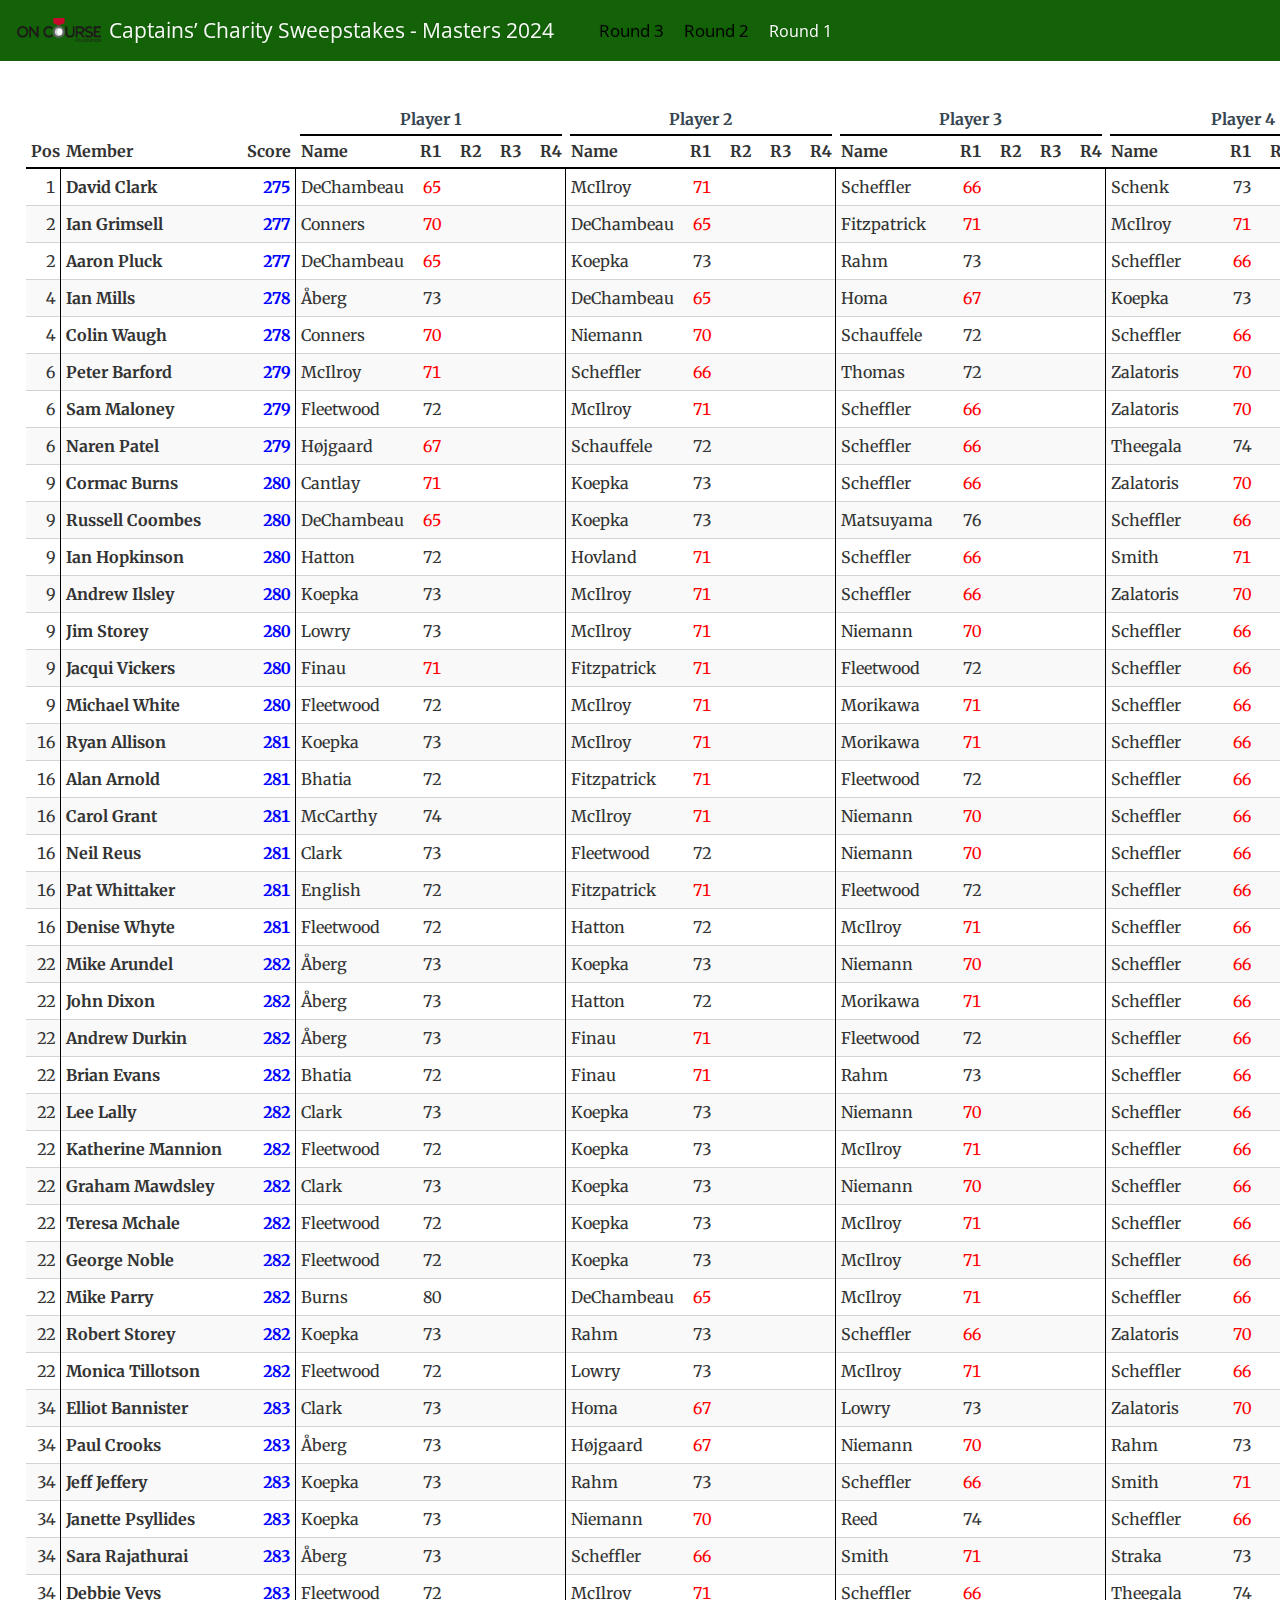
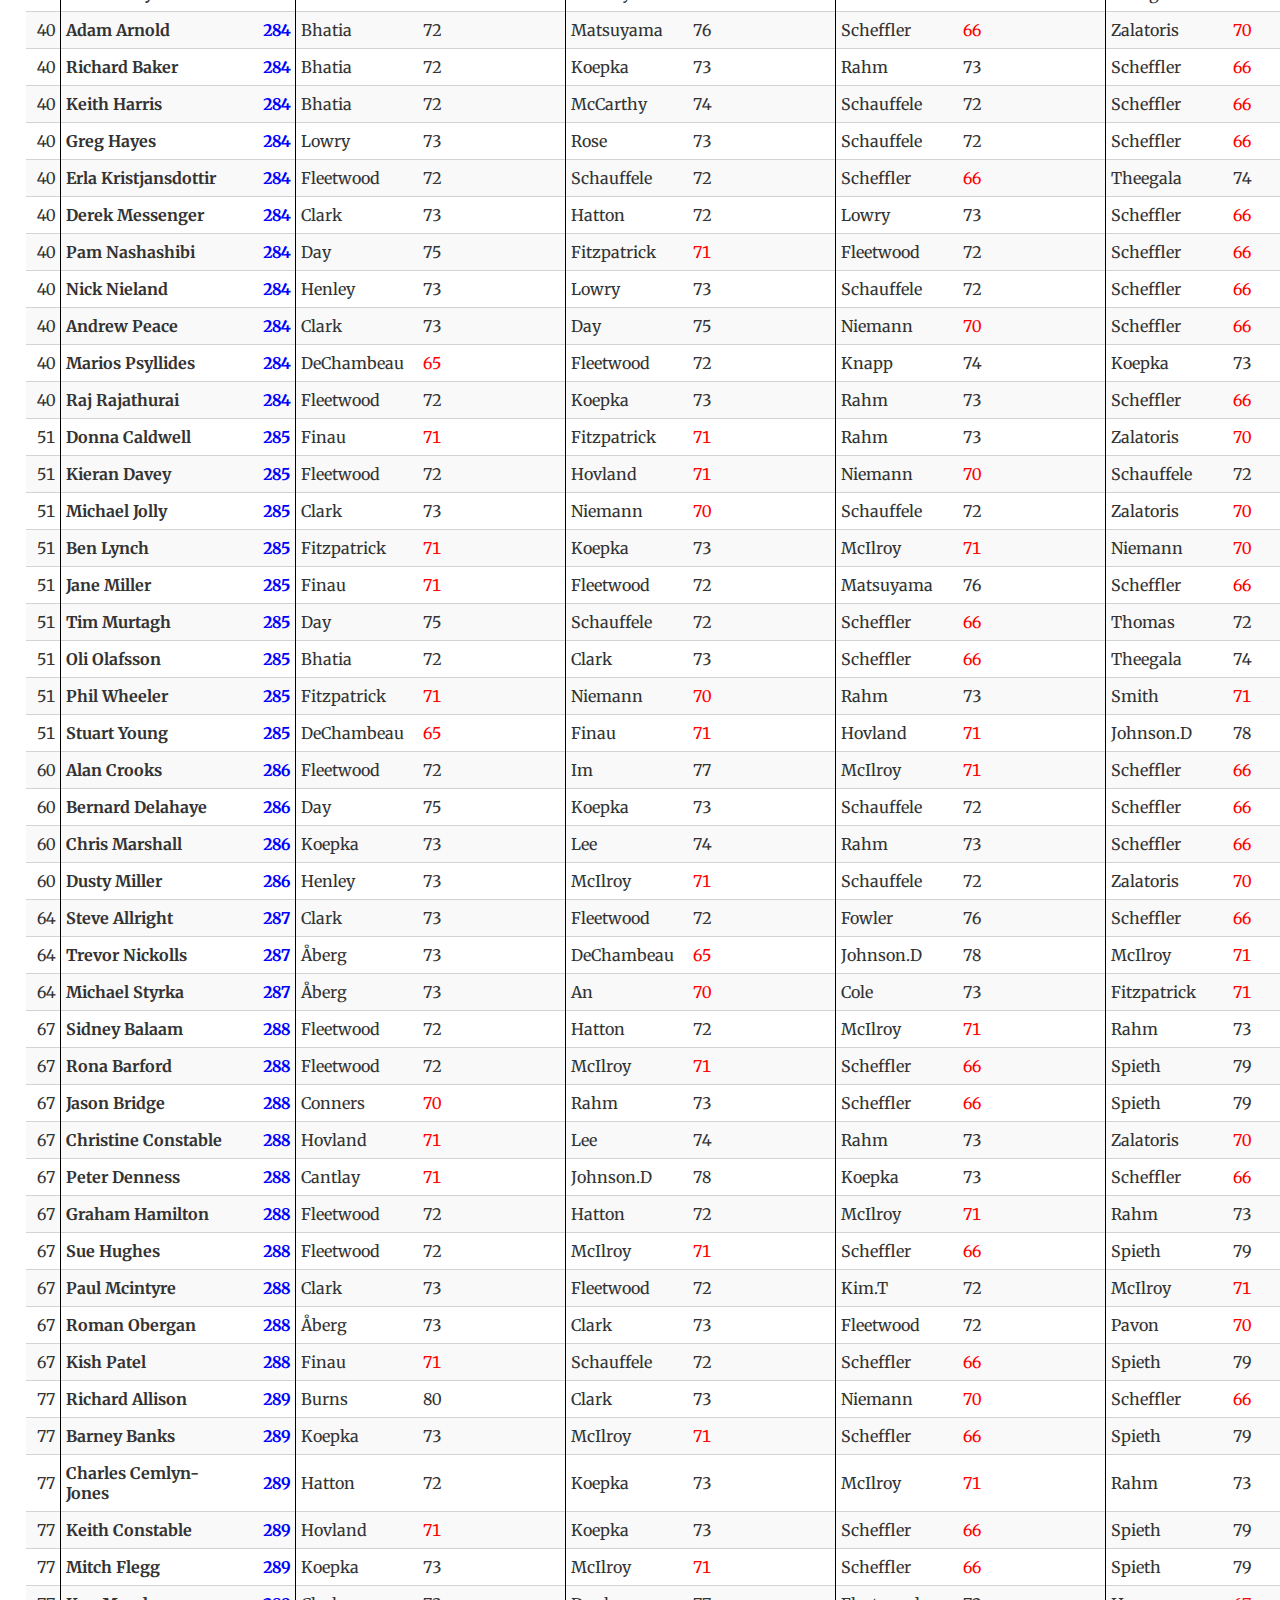
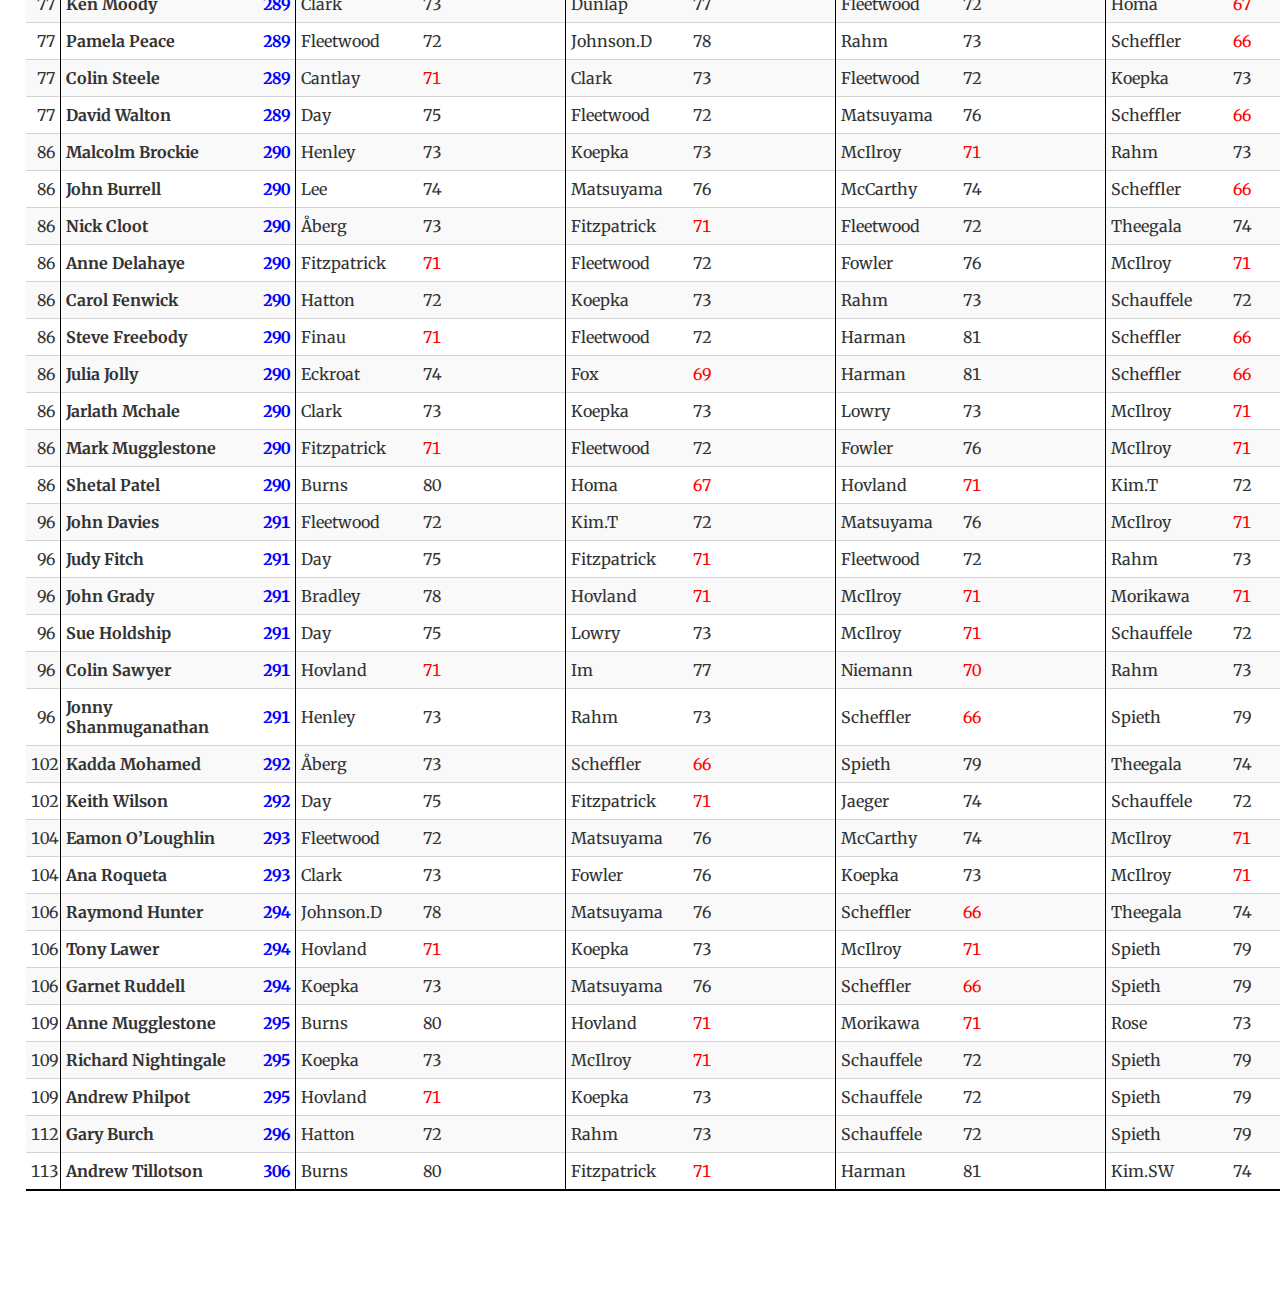
==== commit 8c074ec4: "added round 3" ====
--- a/docs/round1.html
+++ b/docs/round1.html
@@ -75,6 +75,10 @@
             <ul class="navbar-nav navbar-nav-scroll me-auto">
   <li class="nav-item">
     <a class="nav-link" href="./index.html" rel="" target="">
+ <span class="menu-text">Round 3</span></a>
+  </li>  
+  <li class="nav-item">
+    <a class="nav-link" href="./round2.html" rel="" target="">
  <span class="menu-text">Round 2</span></a>
   </li>  
   <li class="nav-item">
--- a/docs/styles.css
+++ b/docs/styles.css
@@ -1 +1,12 @@
 /* css styles */
+
+
+.navbar li.nav-item a.nav-link span {
+  color: black !important;
+}
+
+
+.navbar li.nav-item a.nav-link.active span {
+  color: white !important;
+  font-size: 16px !important;
+}
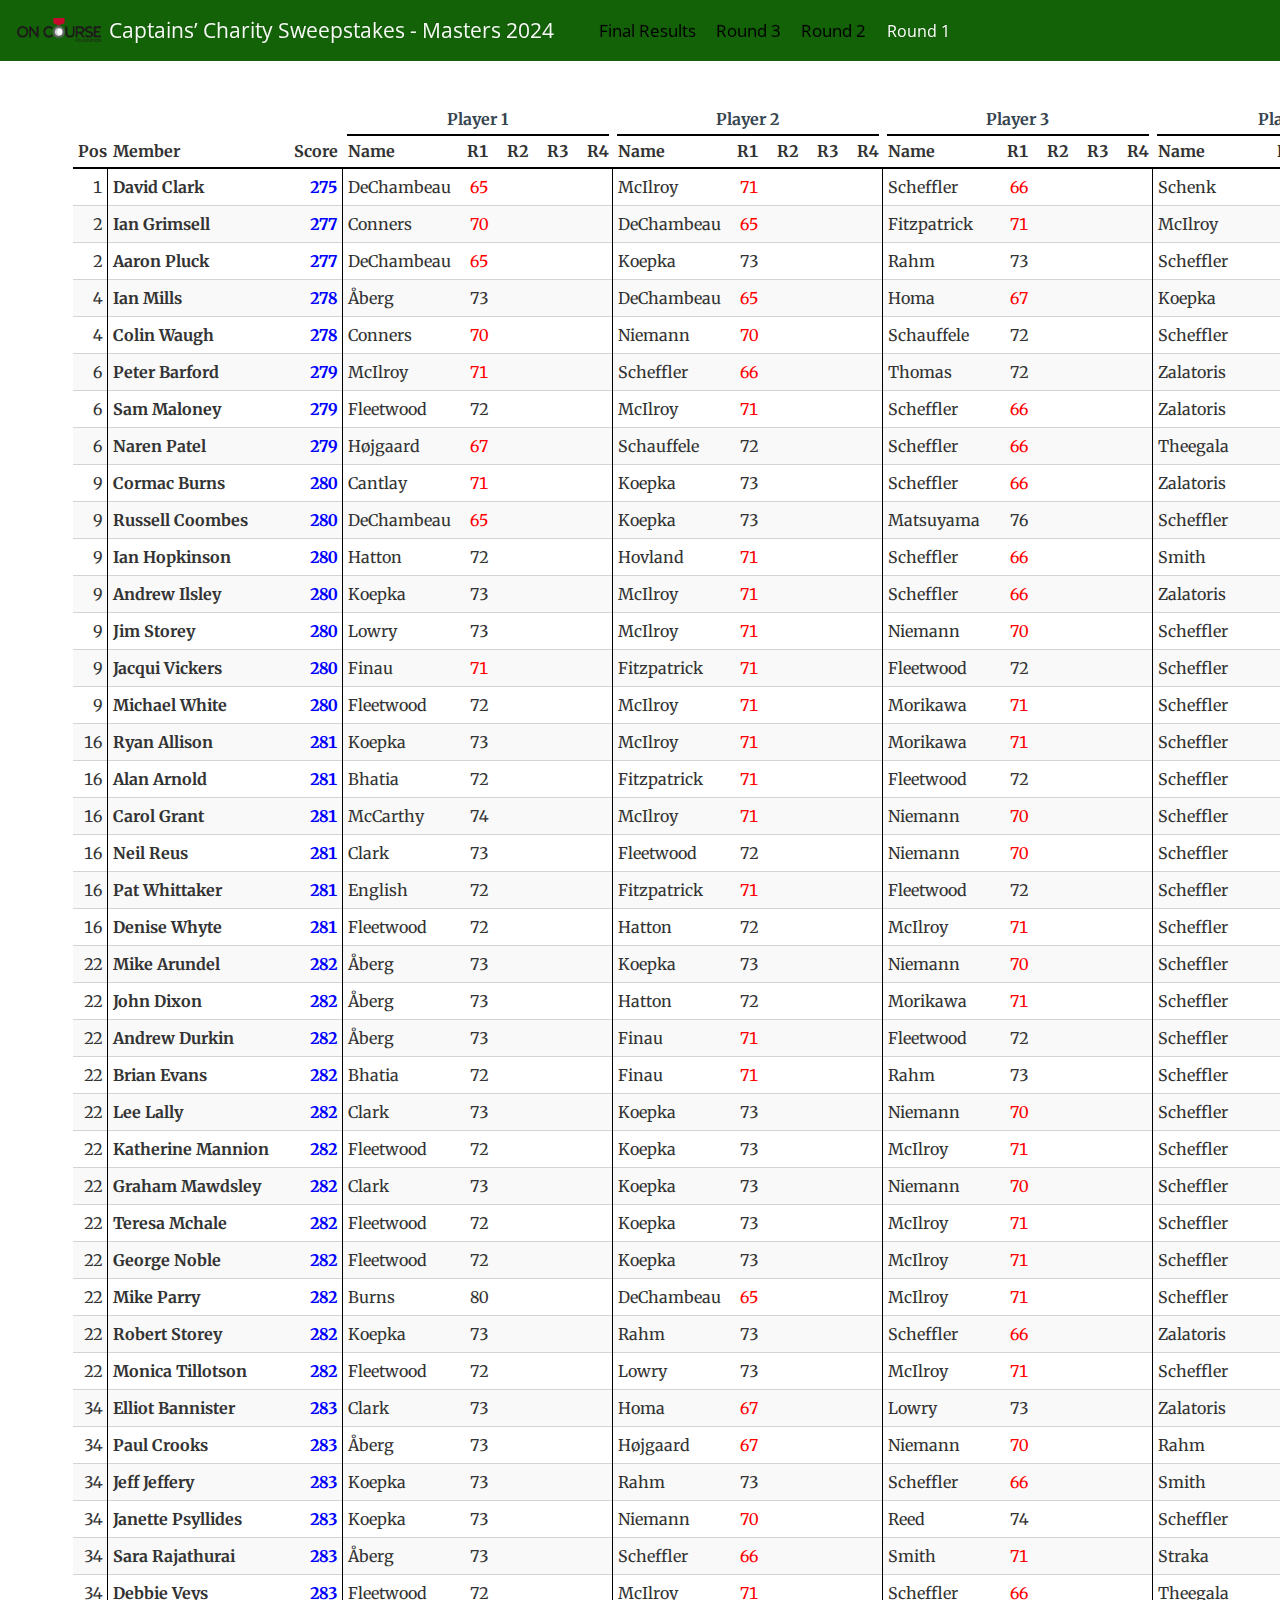
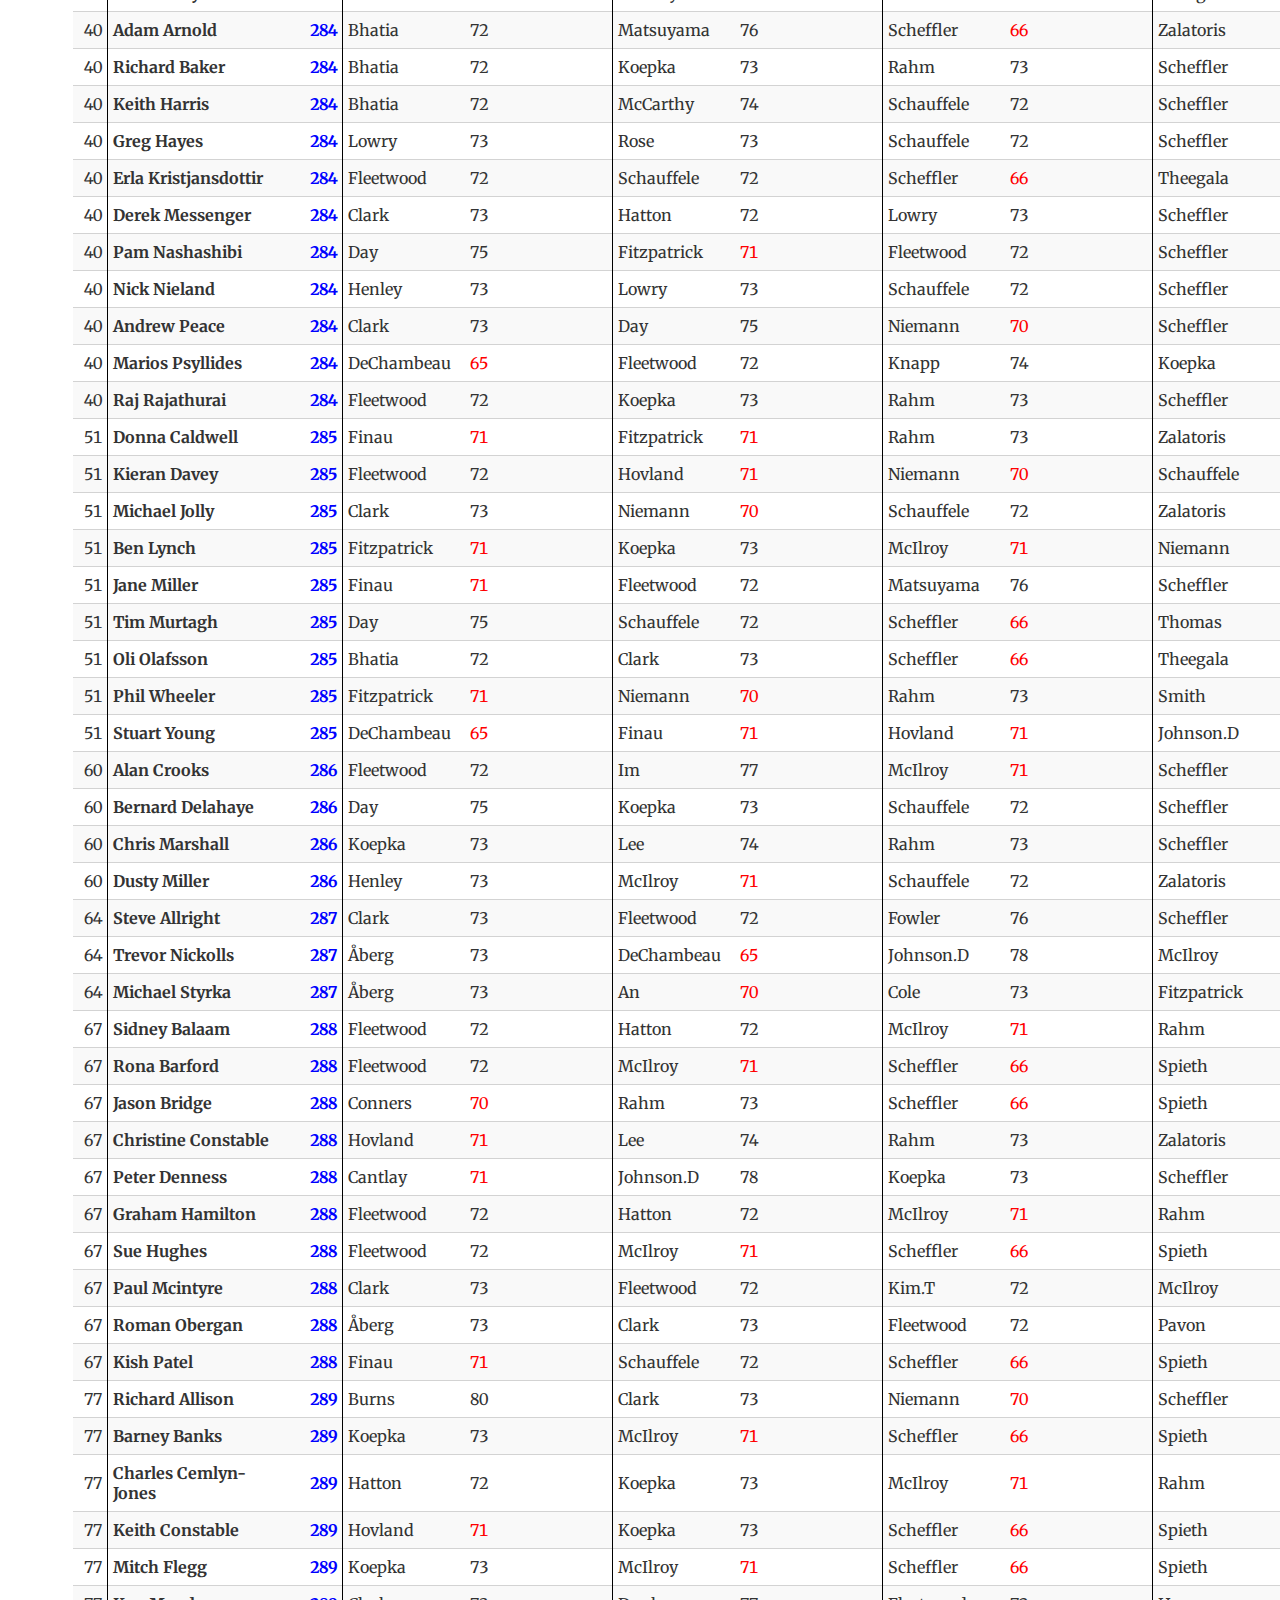
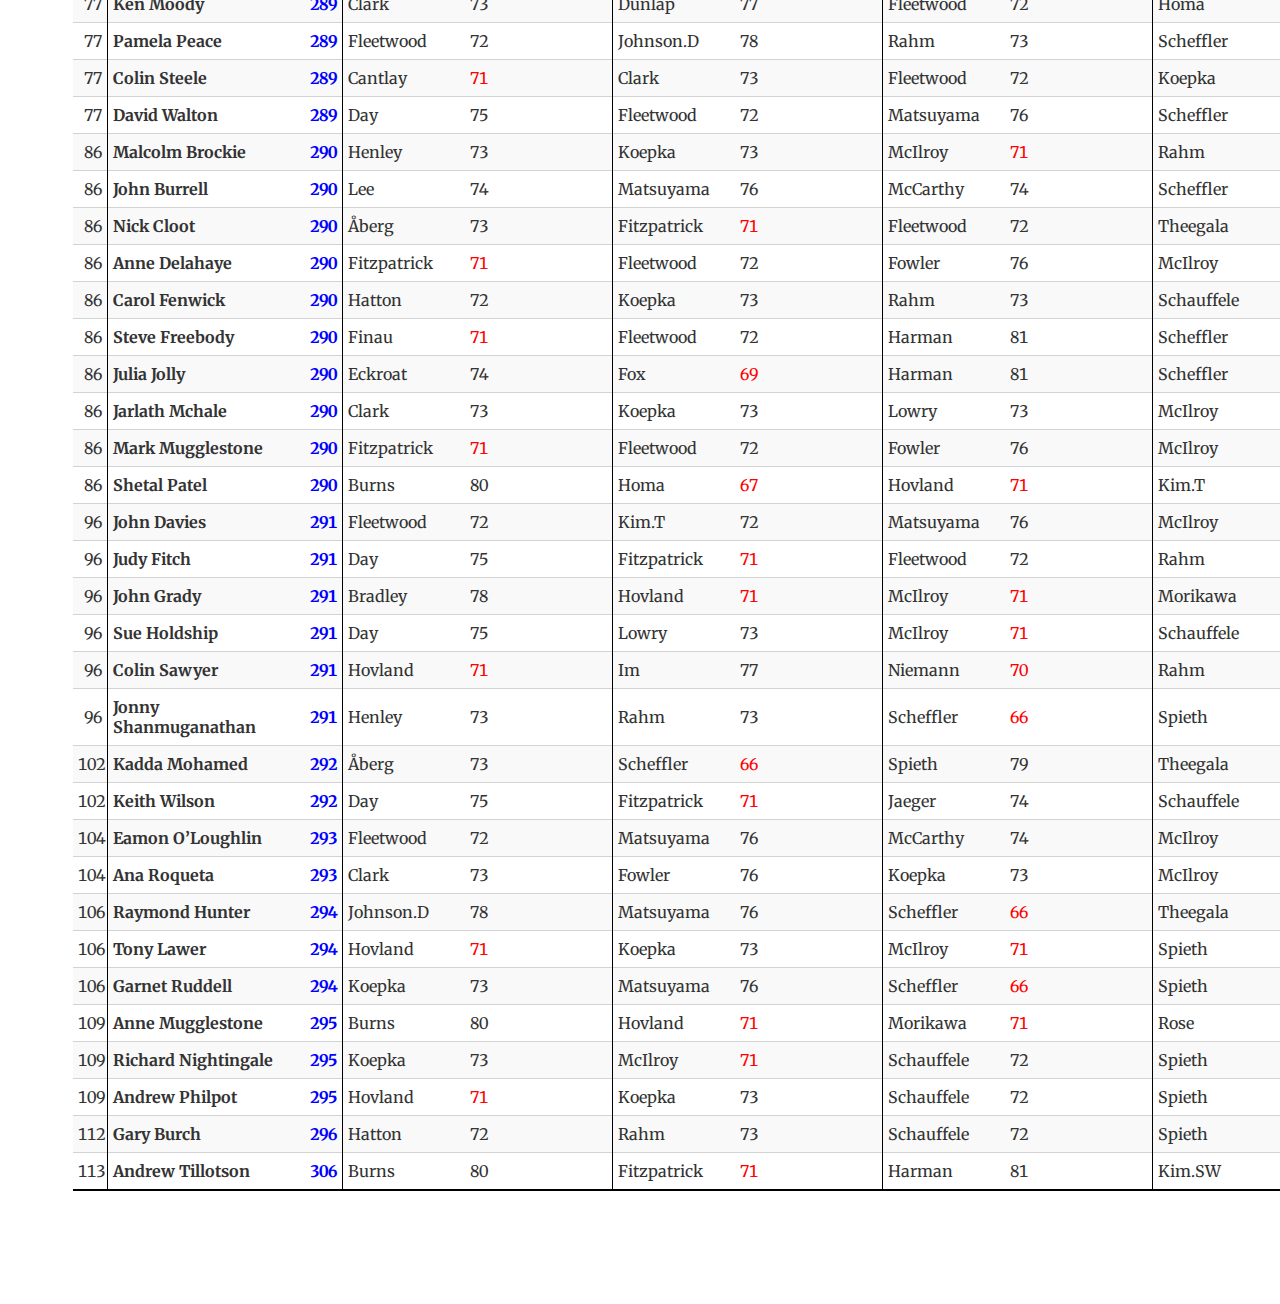
==== commit 68da77f1: "added final round" ====
--- a/docs/round1.html
+++ b/docs/round1.html
@@ -54,7 +54,7 @@
 <link rel="stylesheet" href="styles.css">
 </head>
 
-<body class="floating nav-fixed">
+<body class="nav-fixed">
 
 <div id="quarto-search-results"></div>
   <header id="quarto-header" class="headroom fixed-top">
@@ -75,6 +75,10 @@
             <ul class="navbar-nav navbar-nav-scroll me-auto">
   <li class="nav-item">
     <a class="nav-link" href="./index.html" rel="" target="">
+ <span class="menu-text">Final Results</span></a>
+  </li>  
+  <li class="nav-item">
+    <a class="nav-link" href="./round3.html" rel="" target="">
  <span class="menu-text">Round 3</span></a>
   </li>  
   <li class="nav-item">
@@ -95,11 +99,8 @@
 <!-- content -->
 <div id="quarto-content" class="quarto-container page-columns page-rows-contents page-layout-full page-navbar">
 <!-- sidebar -->
-  
-<div id="quarto-sidebar-glass" data-bs-toggle="collapse" data-bs-target="#quarto-sidebar,#quarto-sidebar-glass"></div>
 <!-- margin-sidebar -->
-    <div id="quarto-margin-sidebar" class="sidebar margin-sidebar zindex-bottom">
-    </div>
+    
 <!-- main -->
 <main class="content page-columns page-full column-body" id="quarto-document-content">
 
@@ -3462,20 +3463,6 @@
       });
     }
   }
-    var localhostRegex = new RegExp(/^(?:http|https):\/\/localhost\:?[0-9]*\//);
-      var filterRegex = new RegExp('/' + window.location.host + '/');
-    var isInternal = (href) => {
-        return filterRegex.test(href) || localhostRegex.test(href);
-    }
-    // Inspect non-navigation links and adorn them if external
- 	var links = window.document.querySelectorAll('a[href]:not(.nav-link):not(.navbar-brand):not(.toc-action):not(.sidebar-link):not(.sidebar-item-toggle):not(.pagination-link):not(.no-external):not([aria-hidden]):not(.dropdown-item)');
-    for (var i=0; i<links.length; i++) {
-      const link = links[i];
-      if (!isInternal(link.href)) {
-          // target, if specified
-          link.setAttribute("target", "_blank");
-      }
-    }
 });
 </script>
 </div> <!-- /content -->
